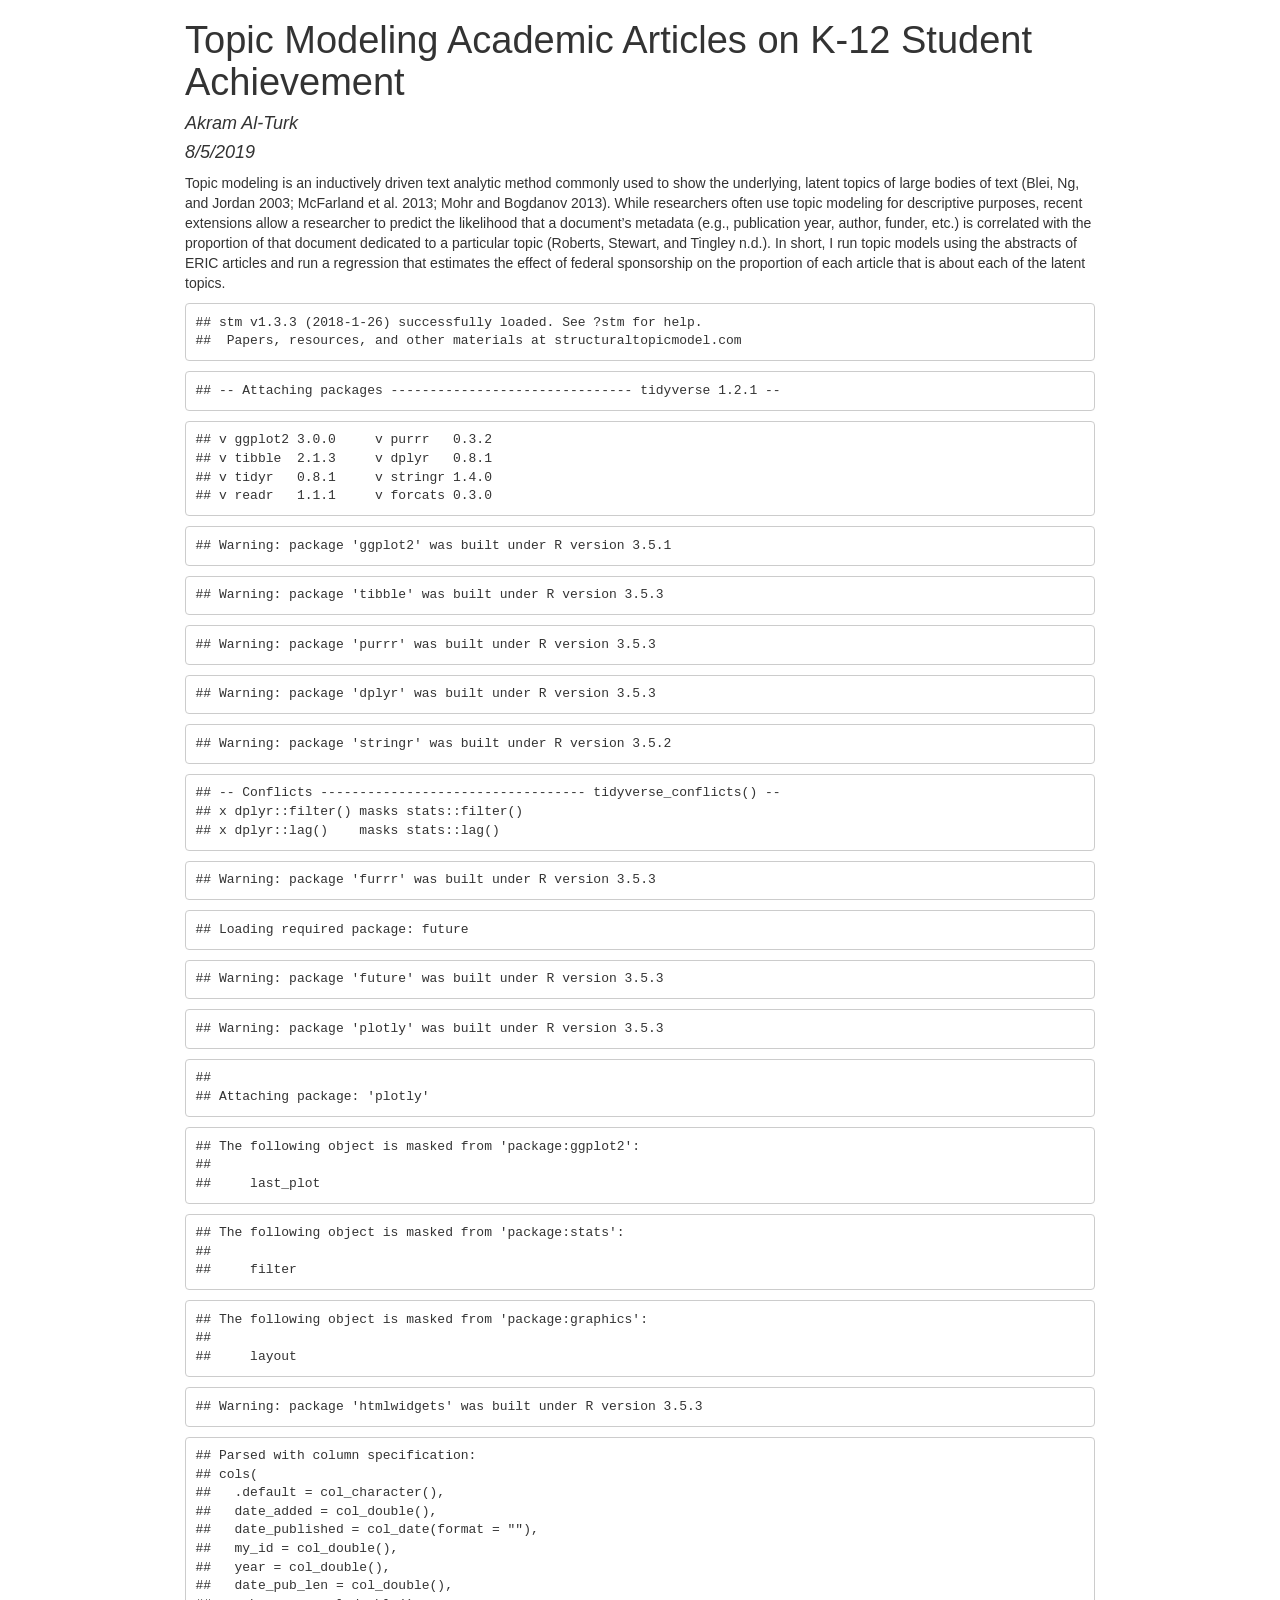
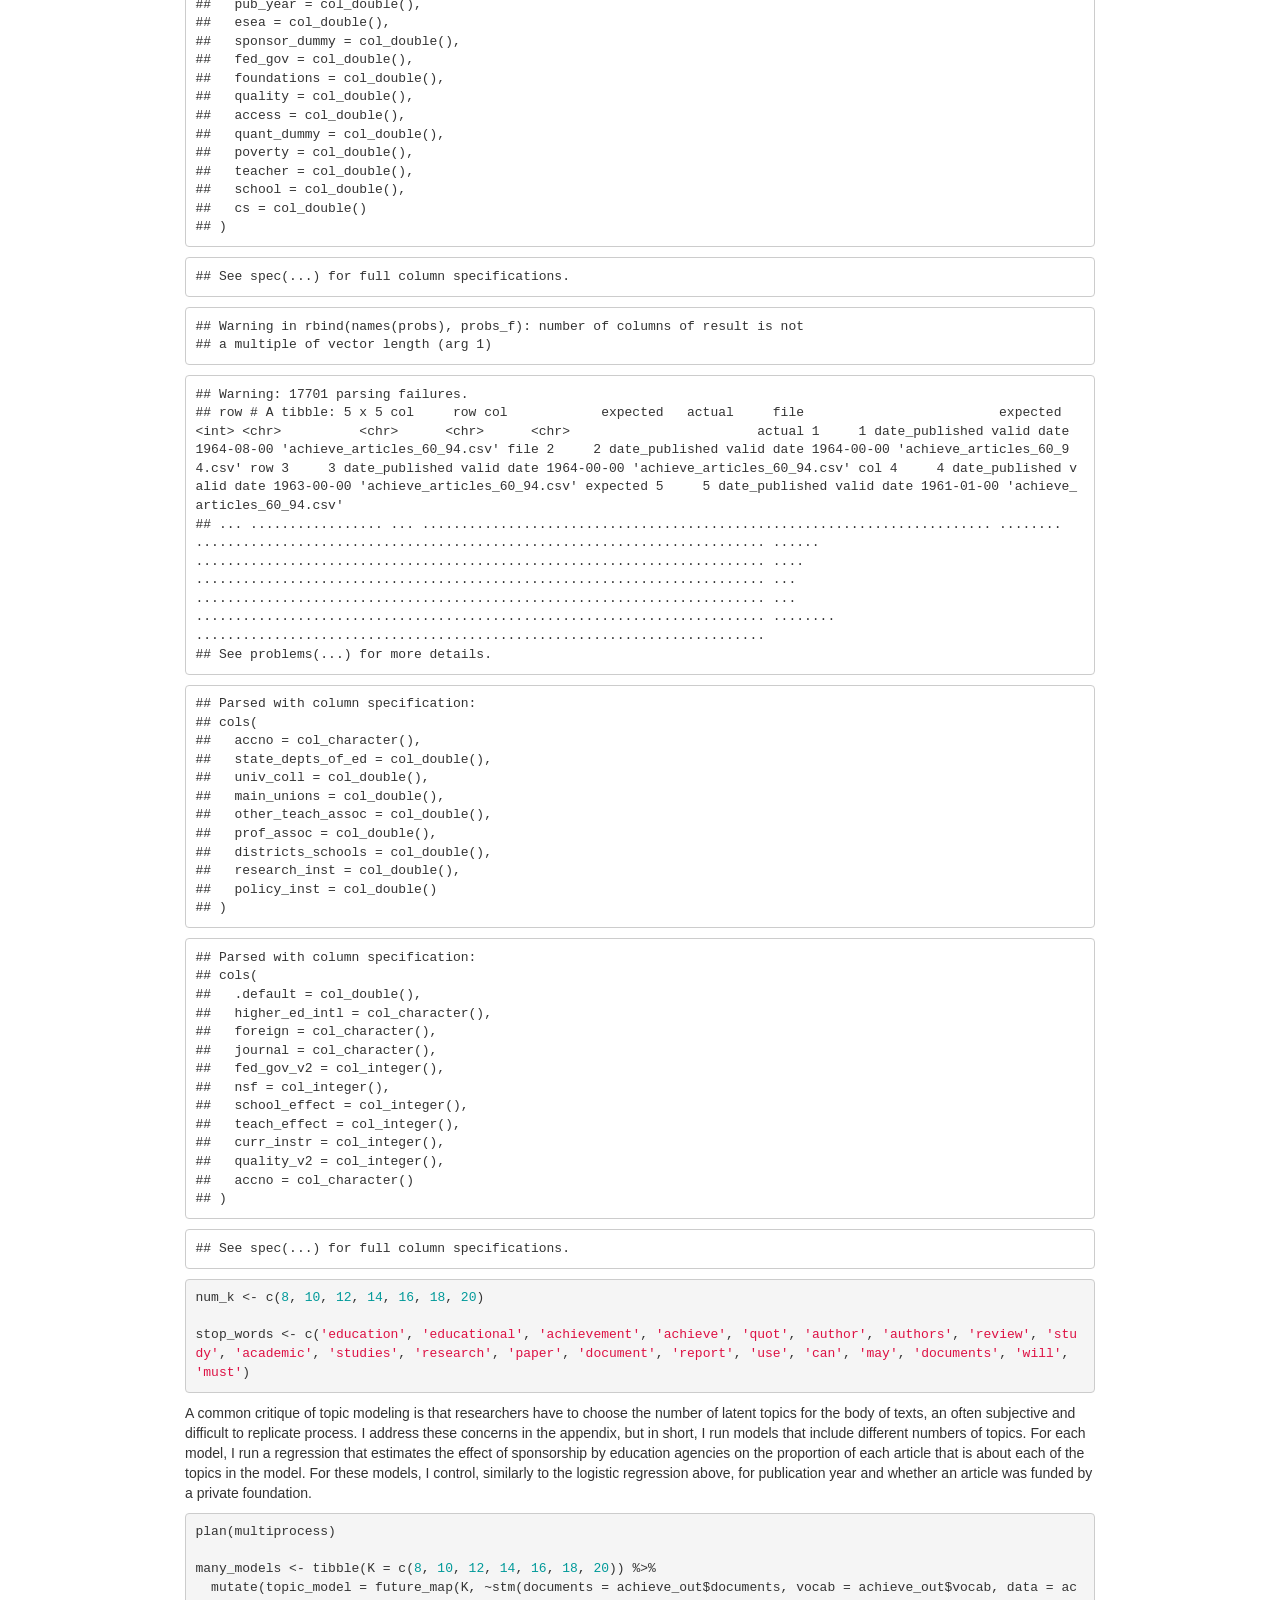
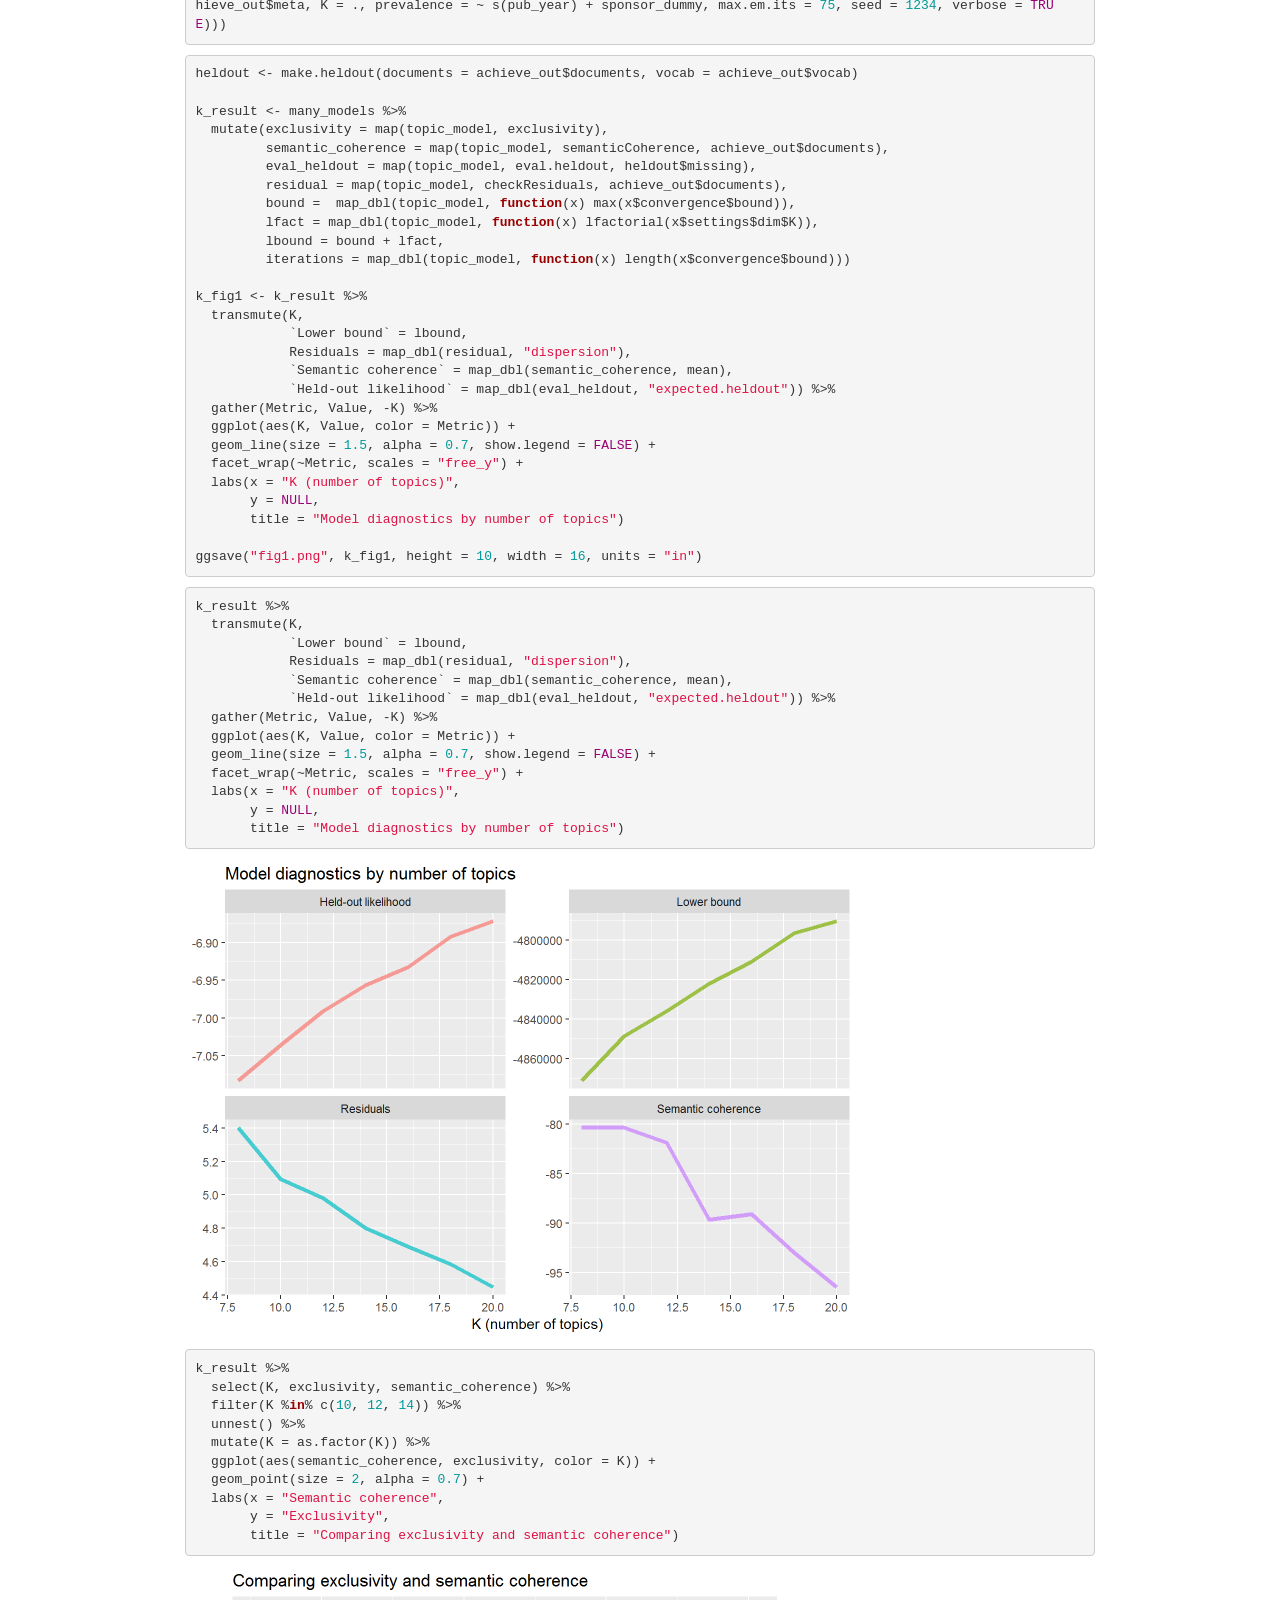
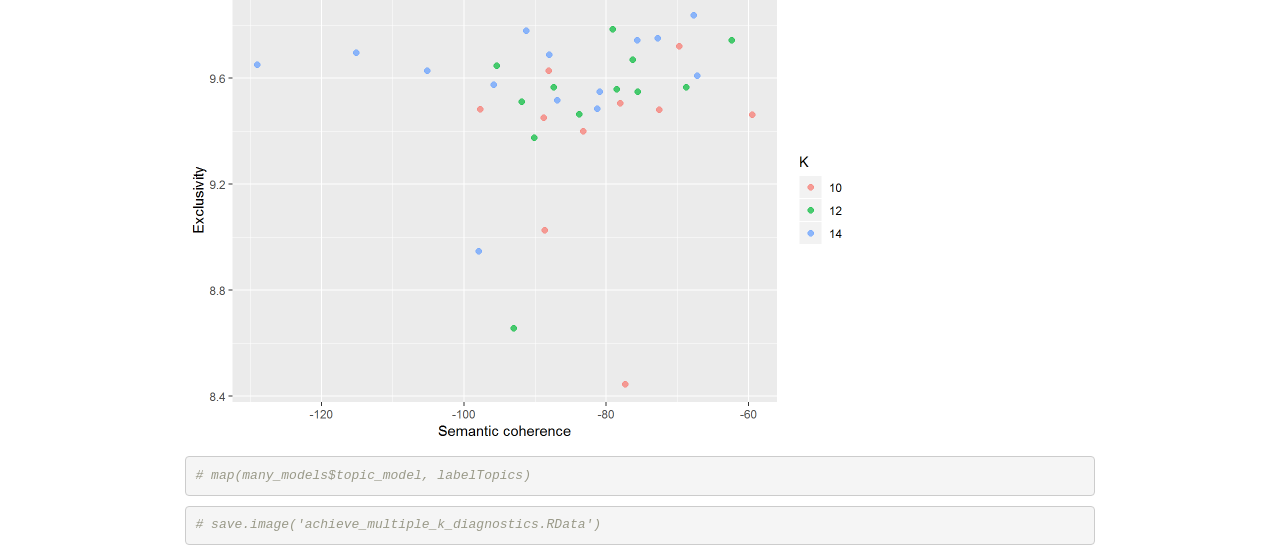
==== content/post/eric-topic-models/index.html @ a2891847 "test post" ====
<!DOCTYPE html>

<html xmlns="http://www.w3.org/1999/xhtml">

<head>

<meta charset="utf-8" />
<meta http-equiv="Content-Type" content="text/html; charset=utf-8" />
<meta name="generator" content="pandoc" />


<meta name="author" content="Akram Al-Turk" />


<title>Topic Modeling Academic Articles on K-12 Student Achievement</title>

<script>/*! jQuery v1.11.3 | (c) 2005, 2015 jQuery Foundation, Inc. | jquery.org/license */
!function(a,b){"object"==typeof module&&"object"==typeof module.exports?module.exports=a.document?b(a,!0):function(a){if(!a.document)throw new Error("jQuery requires a window with a document");return b(a)}:b(a)}("undefined"!=typeof window?window:this,function(a,b){var c=[],d=c.slice,e=c.concat,f=c.push,g=c.indexOf,h={},i=h.toString,j=h.hasOwnProperty,k={},l="1.11.3",m=function(a,b){return new m.fn.init(a,b)},n=/^[\s\uFEFF\xA0]+|[\s\uFEFF\xA0]+$/g,o=/^-ms-/,p=/-([\da-z])/gi,q=function(a,b){return b.toUpperCase()};m.fn=m.prototype={jquery:l,constructor:m,selector:"",length:0,toArray:function(){return d.call(this)},get:function(a){return null!=a?0>a?this[a+this.length]:this[a]:d.call(this)},pushStack:function(a){var b=m.merge(this.constructor(),a);return b.prevObject=this,b.context=this.context,b},each:function(a,b){return m.each(this,a,b)},map:function(a){return this.pushStack(m.map(this,function(b,c){return a.call(b,c,b)}))},slice:function(){return this.pushStack(d.apply(this,arguments))},first:function(){return this.eq(0)},last:function(){return this.eq(-1)},eq:function(a){var b=this.length,c=+a+(0>a?b:0);return this.pushStack(c>=0&&b>c?[this[c]]:[])},end:function(){return this.prevObject||this.constructor(null)},push:f,sort:c.sort,splice:c.splice},m.extend=m.fn.extend=function(){var a,b,c,d,e,f,g=arguments[0]||{},h=1,i=arguments.length,j=!1;for("boolean"==typeof g&&(j=g,g=arguments[h]||{},h++),"object"==typeof g||m.isFunction(g)||(g={}),h===i&&(g=this,h--);i>h;h++)if(null!=(e=arguments[h]))for(d in e)a=g[d],c=e[d],g!==c&&(j&&c&&(m.isPlainObject(c)||(b=m.isArray(c)))?(b?(b=!1,f=a&&m.isArray(a)?a:[]):f=a&&m.isPlainObject(a)?a:{},g[d]=m.extend(j,f,c)):void 0!==c&&(g[d]=c));return g},m.extend({expando:"jQuery"+(l+Math.random()).replace(/\D/g,""),isReady:!0,error:function(a){throw new Error(a)},noop:function(){},isFunction:function(a){return"function"===m.type(a)},isArray:Array.isArray||function(a){return"array"===m.type(a)},isWindow:function(a){return null!=a&&a==a.window},isNumeric:function(a){return!m.isArray(a)&&a-parseFloat(a)+1>=0},isEmptyObject:function(a){var b;for(b in a)return!1;return!0},isPlainObject:function(a){var b;if(!a||"object"!==m.type(a)||a.nodeType||m.isWindow(a))return!1;try{if(a.constructor&&!j.call(a,"constructor")&&!j.call(a.constructor.prototype,"isPrototypeOf"))return!1}catch(c){return!1}if(k.ownLast)for(b in a)return j.call(a,b);for(b in a);return void 0===b||j.call(a,b)},type:function(a){return null==a?a+"":"object"==typeof a||"function"==typeof a?h[i.call(a)]||"object":typeof a},globalEval:function(b){b&&m.trim(b)&&(a.execScript||function(b){a.eval.call(a,b)})(b)},camelCase:function(a){return a.replace(o,"ms-").replace(p,q)},nodeName:function(a,b){return a.nodeName&&a.nodeName.toLowerCase()===b.toLowerCase()},each:function(a,b,c){var d,e=0,f=a.length,g=r(a);if(c){if(g){for(;f>e;e++)if(d=b.apply(a[e],c),d===!1)break}else for(e in a)if(d=b.apply(a[e],c),d===!1)break}else if(g){for(;f>e;e++)if(d=b.call(a[e],e,a[e]),d===!1)break}else for(e in a)if(d=b.call(a[e],e,a[e]),d===!1)break;return a},trim:function(a){return null==a?"":(a+"").replace(n,"")},makeArray:function(a,b){var c=b||[];return null!=a&&(r(Object(a))?m.merge(c,"string"==typeof a?[a]:a):f.call(c,a)),c},inArray:function(a,b,c){var d;if(b){if(g)return g.call(b,a,c);for(d=b.length,c=c?0>c?Math.max(0,d+c):c:0;d>c;c++)if(c in b&&b[c]===a)return c}return-1},merge:function(a,b){var c=+b.length,d=0,e=a.length;while(c>d)a[e++]=b[d++];if(c!==c)while(void 0!==b[d])a[e++]=b[d++];return a.length=e,a},grep:function(a,b,c){for(var d,e=[],f=0,g=a.length,h=!c;g>f;f++)d=!b(a[f],f),d!==h&&e.push(a[f]);return e},map:function(a,b,c){var d,f=0,g=a.length,h=r(a),i=[];if(h)for(;g>f;f++)d=b(a[f],f,c),null!=d&&i.push(d);else for(f in a)d=b(a[f],f,c),null!=d&&i.push(d);return e.apply([],i)},guid:1,proxy:function(a,b){var c,e,f;return"string"==typeof b&&(f=a[b],b=a,a=f),m.isFunction(a)?(c=d.call(arguments,2),e=function(){return a.apply(b||this,c.concat(d.call(arguments)))},e.guid=a.guid=a.guid||m.guid++,e):void 0},now:function(){return+new Date},support:k}),m.each("Boolean Number String Function Array Date RegExp Object Error".split(" "),function(a,b){h["[object "+b+"]"]=b.toLowerCase()});function r(a){var b="length"in a&&a.length,c=m.type(a);return"function"===c||m.isWindow(a)?!1:1===a.nodeType&&b?!0:"array"===c||0===b||"number"==typeof b&&b>0&&b-1 in a}var s=function(a){var b,c,d,e,f,g,h,i,j,k,l,m,n,o,p,q,r,s,t,u="sizzle"+1*new Date,v=a.document,w=0,x=0,y=ha(),z=ha(),A=ha(),B=function(a,b){return a===b&&(l=!0),0},C=1<<31,D={}.hasOwnProperty,E=[],F=E.pop,G=E.push,H=E.push,I=E.slice,J=function(a,b){for(var c=0,d=a.length;d>c;c++)if(a[c]===b)return c;return-1},K="checked|selected|async|autofocus|autoplay|controls|defer|disabled|hidden|ismap|loop|multiple|open|readonly|required|scoped",L="[\\x20\\t\\r\\n\\f]",M="(?:\\\\.|[\\w-]|[^\\x00-\\xa0])+",N=M.replace("w","w#"),O="\\["+L+"*("+M+")(?:"+L+"*([*^$|!~]?=)"+L+"*(?:'((?:\\\\.|[^\\\\'])*)'|\"((?:\\\\.|[^\\\\\"])*)\"|("+N+"))|)"+L+"*\\]",P=":("+M+")(?:\\((('((?:\\\\.|[^\\\\'])*)'|\"((?:\\\\.|[^\\\\\"])*)\")|((?:\\\\.|[^\\\\()[\\]]|"+O+")*)|.*)\\)|)",Q=new RegExp(L+"+","g"),R=new RegExp("^"+L+"+|((?:^|[^\\\\])(?:\\\\.)*)"+L+"+$","g"),S=new RegExp("^"+L+"*,"+L+"*"),T=new RegExp("^"+L+"*([>+~]|"+L+")"+L+"*"),U=new RegExp("="+L+"*([^\\]'\"]*?)"+L+"*\\]","g"),V=new RegExp(P),W=new RegExp("^"+N+"$"),X={ID:new RegExp("^#("+M+")"),CLASS:new RegExp("^\\.("+M+")"),TAG:new RegExp("^("+M.replace("w","w*")+")"),ATTR:new RegExp("^"+O),PSEUDO:new RegExp("^"+P),CHILD:new RegExp("^:(only|first|last|nth|nth-last)-(child|of-type)(?:\\("+L+"*(even|odd|(([+-]|)(\\d*)n|)"+L+"*(?:([+-]|)"+L+"*(\\d+)|))"+L+"*\\)|)","i"),bool:new RegExp("^(?:"+K+")$","i"),needsContext:new RegExp("^"+L+"*[>+~]|:(even|odd|eq|gt|lt|nth|first|last)(?:\\("+L+"*((?:-\\d)?\\d*)"+L+"*\\)|)(?=[^-]|$)","i")},Y=/^(?:input|select|textarea|button)$/i,Z=/^h\d$/i,$=/^[^{]+\{\s*\[native \w/,_=/^(?:#([\w-]+)|(\w+)|\.([\w-]+))$/,aa=/[+~]/,ba=/'|\\/g,ca=new RegExp("\\\\([\\da-f]{1,6}"+L+"?|("+L+")|.)","ig"),da=function(a,b,c){var d="0x"+b-65536;return d!==d||c?b:0>d?String.fromCharCode(d+65536):String.fromCharCode(d>>10|55296,1023&d|56320)},ea=function(){m()};try{H.apply(E=I.call(v.childNodes),v.childNodes),E[v.childNodes.length].nodeType}catch(fa){H={apply:E.length?function(a,b){G.apply(a,I.call(b))}:function(a,b){var c=a.length,d=0;while(a[c++]=b[d++]);a.length=c-1}}}function ga(a,b,d,e){var f,h,j,k,l,o,r,s,w,x;if((b?b.ownerDocument||b:v)!==n&&m(b),b=b||n,d=d||[],k=b.nodeType,"string"!=typeof a||!a||1!==k&&9!==k&&11!==k)return d;if(!e&&p){if(11!==k&&(f=_.exec(a)))if(j=f[1]){if(9===k){if(h=b.getElementById(j),!h||!h.parentNode)return d;if(h.id===j)return d.push(h),d}else if(b.ownerDocument&&(h=b.ownerDocument.getElementById(j))&&t(b,h)&&h.id===j)return d.push(h),d}else{if(f[2])return H.apply(d,b.getElementsByTagName(a)),d;if((j=f[3])&&c.getElementsByClassName)return H.apply(d,b.getElementsByClassName(j)),d}if(c.qsa&&(!q||!q.test(a))){if(s=r=u,w=b,x=1!==k&&a,1===k&&"object"!==b.nodeName.toLowerCase()){o=g(a),(r=b.getAttribute("id"))?s=r.replace(ba,"\\$&"):b.setAttribute("id",s),s="[id='"+s+"'] ",l=o.length;while(l--)o[l]=s+ra(o[l]);w=aa.test(a)&&pa(b.parentNode)||b,x=o.join(",")}if(x)try{return H.apply(d,w.querySelectorAll(x)),d}catch(y){}finally{r||b.removeAttribute("id")}}}return i(a.replace(R,"$1"),b,d,e)}function ha(){var a=[];function b(c,e){return a.push(c+" ")>d.cacheLength&&delete b[a.shift()],b[c+" "]=e}return b}function ia(a){return a[u]=!0,a}function ja(a){var b=n.createElement("div");try{return!!a(b)}catch(c){return!1}finally{b.parentNode&&b.parentNode.removeChild(b),b=null}}function ka(a,b){var c=a.split("|"),e=a.length;while(e--)d.attrHandle[c[e]]=b}function la(a,b){var c=b&&a,d=c&&1===a.nodeType&&1===b.nodeType&&(~b.sourceIndex||C)-(~a.sourceIndex||C);if(d)return d;if(c)while(c=c.nextSibling)if(c===b)return-1;return a?1:-1}function ma(a){return function(b){var c=b.nodeName.toLowerCase();return"input"===c&&b.type===a}}function na(a){return function(b){var c=b.nodeName.toLowerCase();return("input"===c||"button"===c)&&b.type===a}}function oa(a){return ia(function(b){return b=+b,ia(function(c,d){var e,f=a([],c.length,b),g=f.length;while(g--)c[e=f[g]]&&(c[e]=!(d[e]=c[e]))})})}function pa(a){return a&&"undefined"!=typeof a.getElementsByTagName&&a}c=ga.support={},f=ga.isXML=function(a){var b=a&&(a.ownerDocument||a).documentElement;return b?"HTML"!==b.nodeName:!1},m=ga.setDocument=function(a){var b,e,g=a?a.ownerDocument||a:v;return g!==n&&9===g.nodeType&&g.documentElement?(n=g,o=g.documentElement,e=g.defaultView,e&&e!==e.top&&(e.addEventListener?e.addEventListener("unload",ea,!1):e.attachEvent&&e.attachEvent("onunload",ea)),p=!f(g),c.attributes=ja(function(a){return a.className="i",!a.getAttribute("className")}),c.getElementsByTagName=ja(function(a){return a.appendChild(g.createComment("")),!a.getElementsByTagName("*").length}),c.getElementsByClassName=$.test(g.getElementsByClassName),c.getById=ja(function(a){return o.appendChild(a).id=u,!g.getElementsByName||!g.getElementsByName(u).length}),c.getById?(d.find.ID=function(a,b){if("undefined"!=typeof b.getElementById&&p){var c=b.getElementById(a);return c&&c.parentNode?[c]:[]}},d.filter.ID=function(a){var b=a.replace(ca,da);return function(a){return a.getAttribute("id")===b}}):(delete d.find.ID,d.filter.ID=function(a){var b=a.replace(ca,da);return function(a){var c="undefined"!=typeof a.getAttributeNode&&a.getAttributeNode("id");return c&&c.value===b}}),d.find.TAG=c.getElementsByTagName?function(a,b){return"undefined"!=typeof b.getElementsByTagName?b.getElementsByTagName(a):c.qsa?b.querySelectorAll(a):void 0}:function(a,b){var c,d=[],e=0,f=b.getElementsByTagName(a);if("*"===a){while(c=f[e++])1===c.nodeType&&d.push(c);return d}return f},d.find.CLASS=c.getElementsByClassName&&function(a,b){return p?b.getElementsByClassName(a):void 0},r=[],q=[],(c.qsa=$.test(g.querySelectorAll))&&(ja(function(a){o.appendChild(a).innerHTML="<a id='"+u+"'></a><select id='"+u+"-\f]' msallowcapture=''><option selected=''></option></select>",a.querySelectorAll("[msallowcapture^='']").length&&q.push("[*^$]="+L+"*(?:''|\"\")"),a.querySelectorAll("[selected]").length||q.push("\\["+L+"*(?:value|"+K+")"),a.querySelectorAll("[id~="+u+"-]").length||q.push("~="),a.querySelectorAll(":checked").length||q.push(":checked"),a.querySelectorAll("a#"+u+"+*").length||q.push(".#.+[+~]")}),ja(function(a){var b=g.createElement("input");b.setAttribute("type","hidden"),a.appendChild(b).setAttribute("name","D"),a.querySelectorAll("[name=d]").length&&q.push("name"+L+"*[*^$|!~]?="),a.querySelectorAll(":enabled").length||q.push(":enabled",":disabled"),a.querySelectorAll("*,:x"),q.push(",.*:")})),(c.matchesSelector=$.test(s=o.matches||o.webkitMatchesSelector||o.mozMatchesSelector||o.oMatchesSelector||o.msMatchesSelector))&&ja(function(a){c.disconnectedMatch=s.call(a,"div"),s.call(a,"[s!='']:x"),r.push("!=",P)}),q=q.length&&new RegExp(q.join("|")),r=r.length&&new RegExp(r.join("|")),b=$.test(o.compareDocumentPosition),t=b||$.test(o.contains)?function(a,b){var c=9===a.nodeType?a.documentElement:a,d=b&&b.parentNode;return a===d||!(!d||1!==d.nodeType||!(c.contains?c.contains(d):a.compareDocumentPosition&&16&a.compareDocumentPosition(d)))}:function(a,b){if(b)while(b=b.parentNode)if(b===a)return!0;return!1},B=b?function(a,b){if(a===b)return l=!0,0;var d=!a.compareDocumentPosition-!b.compareDocumentPosition;return d?d:(d=(a.ownerDocument||a)===(b.ownerDocument||b)?a.compareDocumentPosition(b):1,1&d||!c.sortDetached&&b.compareDocumentPosition(a)===d?a===g||a.ownerDocument===v&&t(v,a)?-1:b===g||b.ownerDocument===v&&t(v,b)?1:k?J(k,a)-J(k,b):0:4&d?-1:1)}:function(a,b){if(a===b)return l=!0,0;var c,d=0,e=a.parentNode,f=b.parentNode,h=[a],i=[b];if(!e||!f)return a===g?-1:b===g?1:e?-1:f?1:k?J(k,a)-J(k,b):0;if(e===f)return la(a,b);c=a;while(c=c.parentNode)h.unshift(c);c=b;while(c=c.parentNode)i.unshift(c);while(h[d]===i[d])d++;return d?la(h[d],i[d]):h[d]===v?-1:i[d]===v?1:0},g):n},ga.matches=function(a,b){return ga(a,null,null,b)},ga.matchesSelector=function(a,b){if((a.ownerDocument||a)!==n&&m(a),b=b.replace(U,"='$1']"),!(!c.matchesSelector||!p||r&&r.test(b)||q&&q.test(b)))try{var d=s.call(a,b);if(d||c.disconnectedMatch||a.document&&11!==a.document.nodeType)return d}catch(e){}return ga(b,n,null,[a]).length>0},ga.contains=function(a,b){return(a.ownerDocument||a)!==n&&m(a),t(a,b)},ga.attr=function(a,b){(a.ownerDocument||a)!==n&&m(a);var e=d.attrHandle[b.toLowerCase()],f=e&&D.call(d.attrHandle,b.toLowerCase())?e(a,b,!p):void 0;return void 0!==f?f:c.attributes||!p?a.getAttribute(b):(f=a.getAttributeNode(b))&&f.specified?f.value:null},ga.error=function(a){throw new Error("Syntax error, unrecognized expression: "+a)},ga.uniqueSort=function(a){var b,d=[],e=0,f=0;if(l=!c.detectDuplicates,k=!c.sortStable&&a.slice(0),a.sort(B),l){while(b=a[f++])b===a[f]&&(e=d.push(f));while(e--)a.splice(d[e],1)}return k=null,a},e=ga.getText=function(a){var b,c="",d=0,f=a.nodeType;if(f){if(1===f||9===f||11===f){if("string"==typeof a.textContent)return a.textContent;for(a=a.firstChild;a;a=a.nextSibling)c+=e(a)}else if(3===f||4===f)return a.nodeValue}else while(b=a[d++])c+=e(b);return c},d=ga.selectors={cacheLength:50,createPseudo:ia,match:X,attrHandle:{},find:{},relative:{">":{dir:"parentNode",first:!0}," ":{dir:"parentNode"},"+":{dir:"previousSibling",first:!0},"~":{dir:"previousSibling"}},preFilter:{ATTR:function(a){return a[1]=a[1].replace(ca,da),a[3]=(a[3]||a[4]||a[5]||"").replace(ca,da),"~="===a[2]&&(a[3]=" "+a[3]+" "),a.slice(0,4)},CHILD:function(a){return a[1]=a[1].toLowerCase(),"nth"===a[1].slice(0,3)?(a[3]||ga.error(a[0]),a[4]=+(a[4]?a[5]+(a[6]||1):2*("even"===a[3]||"odd"===a[3])),a[5]=+(a[7]+a[8]||"odd"===a[3])):a[3]&&ga.error(a[0]),a},PSEUDO:function(a){var b,c=!a[6]&&a[2];return X.CHILD.test(a[0])?null:(a[3]?a[2]=a[4]||a[5]||"":c&&V.test(c)&&(b=g(c,!0))&&(b=c.indexOf(")",c.length-b)-c.length)&&(a[0]=a[0].slice(0,b),a[2]=c.slice(0,b)),a.slice(0,3))}},filter:{TAG:function(a){var b=a.replace(ca,da).toLowerCase();return"*"===a?function(){return!0}:function(a){return a.nodeName&&a.nodeName.toLowerCase()===b}},CLASS:function(a){var b=y[a+" "];return b||(b=new RegExp("(^|"+L+")"+a+"("+L+"|$)"))&&y(a,function(a){return b.test("string"==typeof a.className&&a.className||"undefined"!=typeof a.getAttribute&&a.getAttribute("class")||"")})},ATTR:function(a,b,c){return function(d){var e=ga.attr(d,a);return null==e?"!="===b:b?(e+="","="===b?e===c:"!="===b?e!==c:"^="===b?c&&0===e.indexOf(c):"*="===b?c&&e.indexOf(c)>-1:"$="===b?c&&e.slice(-c.length)===c:"~="===b?(" "+e.replace(Q," ")+" ").indexOf(c)>-1:"|="===b?e===c||e.slice(0,c.length+1)===c+"-":!1):!0}},CHILD:function(a,b,c,d,e){var f="nth"!==a.slice(0,3),g="last"!==a.slice(-4),h="of-type"===b;return 1===d&&0===e?function(a){return!!a.parentNode}:function(b,c,i){var j,k,l,m,n,o,p=f!==g?"nextSibling":"previousSibling",q=b.parentNode,r=h&&b.nodeName.toLowerCase(),s=!i&&!h;if(q){if(f){while(p){l=b;while(l=l[p])if(h?l.nodeName.toLowerCase()===r:1===l.nodeType)return!1;o=p="only"===a&&!o&&"nextSibling"}return!0}if(o=[g?q.firstChild:q.lastChild],g&&s){k=q[u]||(q[u]={}),j=k[a]||[],n=j[0]===w&&j[1],m=j[0]===w&&j[2],l=n&&q.childNodes[n];while(l=++n&&l&&l[p]||(m=n=0)||o.pop())if(1===l.nodeType&&++m&&l===b){k[a]=[w,n,m];break}}else if(s&&(j=(b[u]||(b[u]={}))[a])&&j[0]===w)m=j[1];else while(l=++n&&l&&l[p]||(m=n=0)||o.pop())if((h?l.nodeName.toLowerCase()===r:1===l.nodeType)&&++m&&(s&&((l[u]||(l[u]={}))[a]=[w,m]),l===b))break;return m-=e,m===d||m%d===0&&m/d>=0}}},PSEUDO:function(a,b){var c,e=d.pseudos[a]||d.setFilters[a.toLowerCase()]||ga.error("unsupported pseudo: "+a);return e[u]?e(b):e.length>1?(c=[a,a,"",b],d.setFilters.hasOwnProperty(a.toLowerCase())?ia(function(a,c){var d,f=e(a,b),g=f.length;while(g--)d=J(a,f[g]),a[d]=!(c[d]=f[g])}):function(a){return e(a,0,c)}):e}},pseudos:{not:ia(function(a){var b=[],c=[],d=h(a.replace(R,"$1"));return d[u]?ia(function(a,b,c,e){var f,g=d(a,null,e,[]),h=a.length;while(h--)(f=g[h])&&(a[h]=!(b[h]=f))}):function(a,e,f){return b[0]=a,d(b,null,f,c),b[0]=null,!c.pop()}}),has:ia(function(a){return function(b){return ga(a,b).length>0}}),contains:ia(function(a){return a=a.replace(ca,da),function(b){return(b.textContent||b.innerText||e(b)).indexOf(a)>-1}}),lang:ia(function(a){return W.test(a||"")||ga.error("unsupported lang: "+a),a=a.replace(ca,da).toLowerCase(),function(b){var c;do if(c=p?b.lang:b.getAttribute("xml:lang")||b.getAttribute("lang"))return c=c.toLowerCase(),c===a||0===c.indexOf(a+"-");while((b=b.parentNode)&&1===b.nodeType);return!1}}),target:function(b){var c=a.location&&a.location.hash;return c&&c.slice(1)===b.id},root:function(a){return a===o},focus:function(a){return a===n.activeElement&&(!n.hasFocus||n.hasFocus())&&!!(a.type||a.href||~a.tabIndex)},enabled:function(a){return a.disabled===!1},disabled:function(a){return a.disabled===!0},checked:function(a){var b=a.nodeName.toLowerCase();return"input"===b&&!!a.checked||"option"===b&&!!a.selected},selected:function(a){return a.parentNode&&a.parentNode.selectedIndex,a.selected===!0},empty:function(a){for(a=a.firstChild;a;a=a.nextSibling)if(a.nodeType<6)return!1;return!0},parent:function(a){return!d.pseudos.empty(a)},header:function(a){return Z.test(a.nodeName)},input:function(a){return Y.test(a.nodeName)},button:function(a){var b=a.nodeName.toLowerCase();return"input"===b&&"button"===a.type||"button"===b},text:function(a){var b;return"input"===a.nodeName.toLowerCase()&&"text"===a.type&&(null==(b=a.getAttribute("type"))||"text"===b.toLowerCase())},first:oa(function(){return[0]}),last:oa(function(a,b){return[b-1]}),eq:oa(function(a,b,c){return[0>c?c+b:c]}),even:oa(function(a,b){for(var c=0;b>c;c+=2)a.push(c);return a}),odd:oa(function(a,b){for(var c=1;b>c;c+=2)a.push(c);return a}),lt:oa(function(a,b,c){for(var d=0>c?c+b:c;--d>=0;)a.push(d);return a}),gt:oa(function(a,b,c){for(var d=0>c?c+b:c;++d<b;)a.push(d);return a})}},d.pseudos.nth=d.pseudos.eq;for(b in{radio:!0,checkbox:!0,file:!0,password:!0,image:!0})d.pseudos[b]=ma(b);for(b in{submit:!0,reset:!0})d.pseudos[b]=na(b);function qa(){}qa.prototype=d.filters=d.pseudos,d.setFilters=new qa,g=ga.tokenize=function(a,b){var c,e,f,g,h,i,j,k=z[a+" "];if(k)return b?0:k.slice(0);h=a,i=[],j=d.preFilter;while(h){(!c||(e=S.exec(h)))&&(e&&(h=h.slice(e[0].length)||h),i.push(f=[])),c=!1,(e=T.exec(h))&&(c=e.shift(),f.push({value:c,type:e[0].replace(R," ")}),h=h.slice(c.length));for(g in d.filter)!(e=X[g].exec(h))||j[g]&&!(e=j[g](e))||(c=e.shift(),f.push({value:c,type:g,matches:e}),h=h.slice(c.length));if(!c)break}return b?h.length:h?ga.error(a):z(a,i).slice(0)};function ra(a){for(var b=0,c=a.length,d="";c>b;b++)d+=a[b].value;return d}function sa(a,b,c){var d=b.dir,e=c&&"parentNode"===d,f=x++;return b.first?function(b,c,f){while(b=b[d])if(1===b.nodeType||e)return a(b,c,f)}:function(b,c,g){var h,i,j=[w,f];if(g){while(b=b[d])if((1===b.nodeType||e)&&a(b,c,g))return!0}else while(b=b[d])if(1===b.nodeType||e){if(i=b[u]||(b[u]={}),(h=i[d])&&h[0]===w&&h[1]===f)return j[2]=h[2];if(i[d]=j,j[2]=a(b,c,g))return!0}}}function ta(a){return a.length>1?function(b,c,d){var e=a.length;while(e--)if(!a[e](b,c,d))return!1;return!0}:a[0]}function ua(a,b,c){for(var d=0,e=b.length;e>d;d++)ga(a,b[d],c);return c}function va(a,b,c,d,e){for(var f,g=[],h=0,i=a.length,j=null!=b;i>h;h++)(f=a[h])&&(!c||c(f,d,e))&&(g.push(f),j&&b.push(h));return g}function wa(a,b,c,d,e,f){return d&&!d[u]&&(d=wa(d)),e&&!e[u]&&(e=wa(e,f)),ia(function(f,g,h,i){var j,k,l,m=[],n=[],o=g.length,p=f||ua(b||"*",h.nodeType?[h]:h,[]),q=!a||!f&&b?p:va(p,m,a,h,i),r=c?e||(f?a:o||d)?[]:g:q;if(c&&c(q,r,h,i),d){j=va(r,n),d(j,[],h,i),k=j.length;while(k--)(l=j[k])&&(r[n[k]]=!(q[n[k]]=l))}if(f){if(e||a){if(e){j=[],k=r.length;while(k--)(l=r[k])&&j.push(q[k]=l);e(null,r=[],j,i)}k=r.length;while(k--)(l=r[k])&&(j=e?J(f,l):m[k])>-1&&(f[j]=!(g[j]=l))}}else r=va(r===g?r.splice(o,r.length):r),e?e(null,g,r,i):H.apply(g,r)})}function xa(a){for(var b,c,e,f=a.length,g=d.relative[a[0].type],h=g||d.relative[" "],i=g?1:0,k=sa(function(a){return a===b},h,!0),l=sa(function(a){return J(b,a)>-1},h,!0),m=[function(a,c,d){var e=!g&&(d||c!==j)||((b=c).nodeType?k(a,c,d):l(a,c,d));return b=null,e}];f>i;i++)if(c=d.relative[a[i].type])m=[sa(ta(m),c)];else{if(c=d.filter[a[i].type].apply(null,a[i].matches),c[u]){for(e=++i;f>e;e++)if(d.relative[a[e].type])break;return wa(i>1&&ta(m),i>1&&ra(a.slice(0,i-1).concat({value:" "===a[i-2].type?"*":""})).replace(R,"$1"),c,e>i&&xa(a.slice(i,e)),f>e&&xa(a=a.slice(e)),f>e&&ra(a))}m.push(c)}return ta(m)}function ya(a,b){var c=b.length>0,e=a.length>0,f=function(f,g,h,i,k){var l,m,o,p=0,q="0",r=f&&[],s=[],t=j,u=f||e&&d.find.TAG("*",k),v=w+=null==t?1:Math.random()||.1,x=u.length;for(k&&(j=g!==n&&g);q!==x&&null!=(l=u[q]);q++){if(e&&l){m=0;while(o=a[m++])if(o(l,g,h)){i.push(l);break}k&&(w=v)}c&&((l=!o&&l)&&p--,f&&r.push(l))}if(p+=q,c&&q!==p){m=0;while(o=b[m++])o(r,s,g,h);if(f){if(p>0)while(q--)r[q]||s[q]||(s[q]=F.call(i));s=va(s)}H.apply(i,s),k&&!f&&s.length>0&&p+b.length>1&&ga.uniqueSort(i)}return k&&(w=v,j=t),r};return c?ia(f):f}return h=ga.compile=function(a,b){var c,d=[],e=[],f=A[a+" "];if(!f){b||(b=g(a)),c=b.length;while(c--)f=xa(b[c]),f[u]?d.push(f):e.push(f);f=A(a,ya(e,d)),f.selector=a}return f},i=ga.select=function(a,b,e,f){var i,j,k,l,m,n="function"==typeof a&&a,o=!f&&g(a=n.selector||a);if(e=e||[],1===o.length){if(j=o[0]=o[0].slice(0),j.length>2&&"ID"===(k=j[0]).type&&c.getById&&9===b.nodeType&&p&&d.relative[j[1].type]){if(b=(d.find.ID(k.matches[0].replace(ca,da),b)||[])[0],!b)return e;n&&(b=b.parentNode),a=a.slice(j.shift().value.length)}i=X.needsContext.test(a)?0:j.length;while(i--){if(k=j[i],d.relative[l=k.type])break;if((m=d.find[l])&&(f=m(k.matches[0].replace(ca,da),aa.test(j[0].type)&&pa(b.parentNode)||b))){if(j.splice(i,1),a=f.length&&ra(j),!a)return H.apply(e,f),e;break}}}return(n||h(a,o))(f,b,!p,e,aa.test(a)&&pa(b.parentNode)||b),e},c.sortStable=u.split("").sort(B).join("")===u,c.detectDuplicates=!!l,m(),c.sortDetached=ja(function(a){return 1&a.compareDocumentPosition(n.createElement("div"))}),ja(function(a){return a.innerHTML="<a href='#'></a>","#"===a.firstChild.getAttribute("href")})||ka("type|href|height|width",function(a,b,c){return c?void 0:a.getAttribute(b,"type"===b.toLowerCase()?1:2)}),c.attributes&&ja(function(a){return a.innerHTML="<input/>",a.firstChild.setAttribute("value",""),""===a.firstChild.getAttribute("value")})||ka("value",function(a,b,c){return c||"input"!==a.nodeName.toLowerCase()?void 0:a.defaultValue}),ja(function(a){return null==a.getAttribute("disabled")})||ka(K,function(a,b,c){var d;return c?void 0:a[b]===!0?b.toLowerCase():(d=a.getAttributeNode(b))&&d.specified?d.value:null}),ga}(a);m.find=s,m.expr=s.selectors,m.expr[":"]=m.expr.pseudos,m.unique=s.uniqueSort,m.text=s.getText,m.isXMLDoc=s.isXML,m.contains=s.contains;var t=m.expr.match.needsContext,u=/^<(\w+)\s*\/?>(?:<\/\1>|)$/,v=/^.[^:#\[\.,]*$/;function w(a,b,c){if(m.isFunction(b))return m.grep(a,function(a,d){return!!b.call(a,d,a)!==c});if(b.nodeType)return m.grep(a,function(a){return a===b!==c});if("string"==typeof b){if(v.test(b))return m.filter(b,a,c);b=m.filter(b,a)}return m.grep(a,function(a){return m.inArray(a,b)>=0!==c})}m.filter=function(a,b,c){var d=b[0];return c&&(a=":not("+a+")"),1===b.length&&1===d.nodeType?m.find.matchesSelector(d,a)?[d]:[]:m.find.matches(a,m.grep(b,function(a){return 1===a.nodeType}))},m.fn.extend({find:function(a){var b,c=[],d=this,e=d.length;if("string"!=typeof a)return this.pushStack(m(a).filter(function(){for(b=0;e>b;b++)if(m.contains(d[b],this))return!0}));for(b=0;e>b;b++)m.find(a,d[b],c);return c=this.pushStack(e>1?m.unique(c):c),c.selector=this.selector?this.selector+" "+a:a,c},filter:function(a){return this.pushStack(w(this,a||[],!1))},not:function(a){return this.pushStack(w(this,a||[],!0))},is:function(a){return!!w(this,"string"==typeof a&&t.test(a)?m(a):a||[],!1).length}});var x,y=a.document,z=/^(?:\s*(<[\w\W]+>)[^>]*|#([\w-]*))$/,A=m.fn.init=function(a,b){var c,d;if(!a)return this;if("string"==typeof a){if(c="<"===a.charAt(0)&&">"===a.charAt(a.length-1)&&a.length>=3?[null,a,null]:z.exec(a),!c||!c[1]&&b)return!b||b.jquery?(b||x).find(a):this.constructor(b).find(a);if(c[1]){if(b=b instanceof m?b[0]:b,m.merge(this,m.parseHTML(c[1],b&&b.nodeType?b.ownerDocument||b:y,!0)),u.test(c[1])&&m.isPlainObject(b))for(c in b)m.isFunction(this[c])?this[c](b[c]):this.attr(c,b[c]);return this}if(d=y.getElementById(c[2]),d&&d.parentNode){if(d.id!==c[2])return x.find(a);this.length=1,this[0]=d}return this.context=y,this.selector=a,this}return a.nodeType?(this.context=this[0]=a,this.length=1,this):m.isFunction(a)?"undefined"!=typeof x.ready?x.ready(a):a(m):(void 0!==a.selector&&(this.selector=a.selector,this.context=a.context),m.makeArray(a,this))};A.prototype=m.fn,x=m(y);var B=/^(?:parents|prev(?:Until|All))/,C={children:!0,contents:!0,next:!0,prev:!0};m.extend({dir:function(a,b,c){var d=[],e=a[b];while(e&&9!==e.nodeType&&(void 0===c||1!==e.nodeType||!m(e).is(c)))1===e.nodeType&&d.push(e),e=e[b];return d},sibling:function(a,b){for(var c=[];a;a=a.nextSibling)1===a.nodeType&&a!==b&&c.push(a);return c}}),m.fn.extend({has:function(a){var b,c=m(a,this),d=c.length;return this.filter(function(){for(b=0;d>b;b++)if(m.contains(this,c[b]))return!0})},closest:function(a,b){for(var c,d=0,e=this.length,f=[],g=t.test(a)||"string"!=typeof a?m(a,b||this.context):0;e>d;d++)for(c=this[d];c&&c!==b;c=c.parentNode)if(c.nodeType<11&&(g?g.index(c)>-1:1===c.nodeType&&m.find.matchesSelector(c,a))){f.push(c);break}return this.pushStack(f.length>1?m.unique(f):f)},index:function(a){return a?"string"==typeof a?m.inArray(this[0],m(a)):m.inArray(a.jquery?a[0]:a,this):this[0]&&this[0].parentNode?this.first().prevAll().length:-1},add:function(a,b){return this.pushStack(m.unique(m.merge(this.get(),m(a,b))))},addBack:function(a){return this.add(null==a?this.prevObject:this.prevObject.filter(a))}});function D(a,b){do a=a[b];while(a&&1!==a.nodeType);return a}m.each({parent:function(a){var b=a.parentNode;return b&&11!==b.nodeType?b:null},parents:function(a){return m.dir(a,"parentNode")},parentsUntil:function(a,b,c){return m.dir(a,"parentNode",c)},next:function(a){return D(a,"nextSibling")},prev:function(a){return D(a,"previousSibling")},nextAll:function(a){return m.dir(a,"nextSibling")},prevAll:function(a){return m.dir(a,"previousSibling")},nextUntil:function(a,b,c){return m.dir(a,"nextSibling",c)},prevUntil:function(a,b,c){return m.dir(a,"previousSibling",c)},siblings:function(a){return m.sibling((a.parentNode||{}).firstChild,a)},children:function(a){return m.sibling(a.firstChild)},contents:function(a){return m.nodeName(a,"iframe")?a.contentDocument||a.contentWindow.document:m.merge([],a.childNodes)}},function(a,b){m.fn[a]=function(c,d){var e=m.map(this,b,c);return"Until"!==a.slice(-5)&&(d=c),d&&"string"==typeof d&&(e=m.filter(d,e)),this.length>1&&(C[a]||(e=m.unique(e)),B.test(a)&&(e=e.reverse())),this.pushStack(e)}});var E=/\S+/g,F={};function G(a){var b=F[a]={};return m.each(a.match(E)||[],function(a,c){b[c]=!0}),b}m.Callbacks=function(a){a="string"==typeof a?F[a]||G(a):m.extend({},a);var b,c,d,e,f,g,h=[],i=!a.once&&[],j=function(l){for(c=a.memory&&l,d=!0,f=g||0,g=0,e=h.length,b=!0;h&&e>f;f++)if(h[f].apply(l[0],l[1])===!1&&a.stopOnFalse){c=!1;break}b=!1,h&&(i?i.length&&j(i.shift()):c?h=[]:k.disable())},k={add:function(){if(h){var d=h.length;!function f(b){m.each(b,function(b,c){var d=m.type(c);"function"===d?a.unique&&k.has(c)||h.push(c):c&&c.length&&"string"!==d&&f(c)})}(arguments),b?e=h.length:c&&(g=d,j(c))}return this},remove:function(){return h&&m.each(arguments,function(a,c){var d;while((d=m.inArray(c,h,d))>-1)h.splice(d,1),b&&(e>=d&&e--,f>=d&&f--)}),this},has:function(a){return a?m.inArray(a,h)>-1:!(!h||!h.length)},empty:function(){return h=[],e=0,this},disable:function(){return h=i=c=void 0,this},disabled:function(){return!h},lock:function(){return i=void 0,c||k.disable(),this},locked:function(){return!i},fireWith:function(a,c){return!h||d&&!i||(c=c||[],c=[a,c.slice?c.slice():c],b?i.push(c):j(c)),this},fire:function(){return k.fireWith(this,arguments),this},fired:function(){return!!d}};return k},m.extend({Deferred:function(a){var b=[["resolve","done",m.Callbacks("once memory"),"resolved"],["reject","fail",m.Callbacks("once memory"),"rejected"],["notify","progress",m.Callbacks("memory")]],c="pending",d={state:function(){return c},always:function(){return e.done(arguments).fail(arguments),this},then:function(){var a=arguments;return m.Deferred(function(c){m.each(b,function(b,f){var g=m.isFunction(a[b])&&a[b];e[f[1]](function(){var a=g&&g.apply(this,arguments);a&&m.isFunction(a.promise)?a.promise().done(c.resolve).fail(c.reject).progress(c.notify):c[f[0]+"With"](this===d?c.promise():this,g?[a]:arguments)})}),a=null}).promise()},promise:function(a){return null!=a?m.extend(a,d):d}},e={};return d.pipe=d.then,m.each(b,function(a,f){var g=f[2],h=f[3];d[f[1]]=g.add,h&&g.add(function(){c=h},b[1^a][2].disable,b[2][2].lock),e[f[0]]=function(){return e[f[0]+"With"](this===e?d:this,arguments),this},e[f[0]+"With"]=g.fireWith}),d.promise(e),a&&a.call(e,e),e},when:function(a){var b=0,c=d.call(arguments),e=c.length,f=1!==e||a&&m.isFunction(a.promise)?e:0,g=1===f?a:m.Deferred(),h=function(a,b,c){return function(e){b[a]=this,c[a]=arguments.length>1?d.call(arguments):e,c===i?g.notifyWith(b,c):--f||g.resolveWith(b,c)}},i,j,k;if(e>1)for(i=new Array(e),j=new Array(e),k=new Array(e);e>b;b++)c[b]&&m.isFunction(c[b].promise)?c[b].promise().done(h(b,k,c)).fail(g.reject).progress(h(b,j,i)):--f;return f||g.resolveWith(k,c),g.promise()}});var H;m.fn.ready=function(a){return m.ready.promise().done(a),this},m.extend({isReady:!1,readyWait:1,holdReady:function(a){a?m.readyWait++:m.ready(!0)},ready:function(a){if(a===!0?!--m.readyWait:!m.isReady){if(!y.body)return setTimeout(m.ready);m.isReady=!0,a!==!0&&--m.readyWait>0||(H.resolveWith(y,[m]),m.fn.triggerHandler&&(m(y).triggerHandler("ready"),m(y).off("ready")))}}});function I(){y.addEventListener?(y.removeEventListener("DOMContentLoaded",J,!1),a.removeEventListener("load",J,!1)):(y.detachEvent("onreadystatechange",J),a.detachEvent("onload",J))}function J(){(y.addEventListener||"load"===event.type||"complete"===y.readyState)&&(I(),m.ready())}m.ready.promise=function(b){if(!H)if(H=m.Deferred(),"complete"===y.readyState)setTimeout(m.ready);else if(y.addEventListener)y.addEventListener("DOMContentLoaded",J,!1),a.addEventListener("load",J,!1);else{y.attachEvent("onreadystatechange",J),a.attachEvent("onload",J);var c=!1;try{c=null==a.frameElement&&y.documentElement}catch(d){}c&&c.doScroll&&!function e(){if(!m.isReady){try{c.doScroll("left")}catch(a){return setTimeout(e,50)}I(),m.ready()}}()}return H.promise(b)};var K="undefined",L;for(L in m(k))break;k.ownLast="0"!==L,k.inlineBlockNeedsLayout=!1,m(function(){var a,b,c,d;c=y.getElementsByTagName("body")[0],c&&c.style&&(b=y.createElement("div"),d=y.createElement("div"),d.style.cssText="position:absolute;border:0;width:0;height:0;top:0;left:-9999px",c.appendChild(d).appendChild(b),typeof b.style.zoom!==K&&(b.style.cssText="display:inline;margin:0;border:0;padding:1px;width:1px;zoom:1",k.inlineBlockNeedsLayout=a=3===b.offsetWidth,a&&(c.style.zoom=1)),c.removeChild(d))}),function(){var a=y.createElement("div");if(null==k.deleteExpando){k.deleteExpando=!0;try{delete a.test}catch(b){k.deleteExpando=!1}}a=null}(),m.acceptData=function(a){var b=m.noData[(a.nodeName+" ").toLowerCase()],c=+a.nodeType||1;return 1!==c&&9!==c?!1:!b||b!==!0&&a.getAttribute("classid")===b};var M=/^(?:\{[\w\W]*\}|\[[\w\W]*\])$/,N=/([A-Z])/g;function O(a,b,c){if(void 0===c&&1===a.nodeType){var d="data-"+b.replace(N,"-$1").toLowerCase();if(c=a.getAttribute(d),"string"==typeof c){try{c="true"===c?!0:"false"===c?!1:"null"===c?null:+c+""===c?+c:M.test(c)?m.parseJSON(c):c}catch(e){}m.data(a,b,c)}else c=void 0}return c}function P(a){var b;for(b in a)if(("data"!==b||!m.isEmptyObject(a[b]))&&"toJSON"!==b)return!1;

return!0}function Q(a,b,d,e){if(m.acceptData(a)){var f,g,h=m.expando,i=a.nodeType,j=i?m.cache:a,k=i?a[h]:a[h]&&h;if(k&&j[k]&&(e||j[k].data)||void 0!==d||"string"!=typeof b)return k||(k=i?a[h]=c.pop()||m.guid++:h),j[k]||(j[k]=i?{}:{toJSON:m.noop}),("object"==typeof b||"function"==typeof b)&&(e?j[k]=m.extend(j[k],b):j[k].data=m.extend(j[k].data,b)),g=j[k],e||(g.data||(g.data={}),g=g.data),void 0!==d&&(g[m.camelCase(b)]=d),"string"==typeof b?(f=g[b],null==f&&(f=g[m.camelCase(b)])):f=g,f}}function R(a,b,c){if(m.acceptData(a)){var d,e,f=a.nodeType,g=f?m.cache:a,h=f?a[m.expando]:m.expando;if(g[h]){if(b&&(d=c?g[h]:g[h].data)){m.isArray(b)?b=b.concat(m.map(b,m.camelCase)):b in d?b=[b]:(b=m.camelCase(b),b=b in d?[b]:b.split(" ")),e=b.length;while(e--)delete d[b[e]];if(c?!P(d):!m.isEmptyObject(d))return}(c||(delete g[h].data,P(g[h])))&&(f?m.cleanData([a],!0):k.deleteExpando||g!=g.window?delete g[h]:g[h]=null)}}}m.extend({cache:{},noData:{"applet ":!0,"embed ":!0,"object ":"clsid:D27CDB6E-AE6D-11cf-96B8-444553540000"},hasData:function(a){return a=a.nodeType?m.cache[a[m.expando]]:a[m.expando],!!a&&!P(a)},data:function(a,b,c){return Q(a,b,c)},removeData:function(a,b){return R(a,b)},_data:function(a,b,c){return Q(a,b,c,!0)},_removeData:function(a,b){return R(a,b,!0)}}),m.fn.extend({data:function(a,b){var c,d,e,f=this[0],g=f&&f.attributes;if(void 0===a){if(this.length&&(e=m.data(f),1===f.nodeType&&!m._data(f,"parsedAttrs"))){c=g.length;while(c--)g[c]&&(d=g[c].name,0===d.indexOf("data-")&&(d=m.camelCase(d.slice(5)),O(f,d,e[d])));m._data(f,"parsedAttrs",!0)}return e}return"object"==typeof a?this.each(function(){m.data(this,a)}):arguments.length>1?this.each(function(){m.data(this,a,b)}):f?O(f,a,m.data(f,a)):void 0},removeData:function(a){return this.each(function(){m.removeData(this,a)})}}),m.extend({queue:function(a,b,c){var d;return a?(b=(b||"fx")+"queue",d=m._data(a,b),c&&(!d||m.isArray(c)?d=m._data(a,b,m.makeArray(c)):d.push(c)),d||[]):void 0},dequeue:function(a,b){b=b||"fx";var c=m.queue(a,b),d=c.length,e=c.shift(),f=m._queueHooks(a,b),g=function(){m.dequeue(a,b)};"inprogress"===e&&(e=c.shift(),d--),e&&("fx"===b&&c.unshift("inprogress"),delete f.stop,e.call(a,g,f)),!d&&f&&f.empty.fire()},_queueHooks:function(a,b){var c=b+"queueHooks";return m._data(a,c)||m._data(a,c,{empty:m.Callbacks("once memory").add(function(){m._removeData(a,b+"queue"),m._removeData(a,c)})})}}),m.fn.extend({queue:function(a,b){var c=2;return"string"!=typeof a&&(b=a,a="fx",c--),arguments.length<c?m.queue(this[0],a):void 0===b?this:this.each(function(){var c=m.queue(this,a,b);m._queueHooks(this,a),"fx"===a&&"inprogress"!==c[0]&&m.dequeue(this,a)})},dequeue:function(a){return this.each(function(){m.dequeue(this,a)})},clearQueue:function(a){return this.queue(a||"fx",[])},promise:function(a,b){var c,d=1,e=m.Deferred(),f=this,g=this.length,h=function(){--d||e.resolveWith(f,[f])};"string"!=typeof a&&(b=a,a=void 0),a=a||"fx";while(g--)c=m._data(f[g],a+"queueHooks"),c&&c.empty&&(d++,c.empty.add(h));return h(),e.promise(b)}});var S=/[+-]?(?:\d*\.|)\d+(?:[eE][+-]?\d+|)/.source,T=["Top","Right","Bottom","Left"],U=function(a,b){return a=b||a,"none"===m.css(a,"display")||!m.contains(a.ownerDocument,a)},V=m.access=function(a,b,c,d,e,f,g){var h=0,i=a.length,j=null==c;if("object"===m.type(c)){e=!0;for(h in c)m.access(a,b,h,c[h],!0,f,g)}else if(void 0!==d&&(e=!0,m.isFunction(d)||(g=!0),j&&(g?(b.call(a,d),b=null):(j=b,b=function(a,b,c){return j.call(m(a),c)})),b))for(;i>h;h++)b(a[h],c,g?d:d.call(a[h],h,b(a[h],c)));return e?a:j?b.call(a):i?b(a[0],c):f},W=/^(?:checkbox|radio)$/i;!function(){var a=y.createElement("input"),b=y.createElement("div"),c=y.createDocumentFragment();if(b.innerHTML="  <link/><table></table><a href='/a'>a</a><input type='checkbox'/>",k.leadingWhitespace=3===b.firstChild.nodeType,k.tbody=!b.getElementsByTagName("tbody").length,k.htmlSerialize=!!b.getElementsByTagName("link").length,k.html5Clone="<:nav></:nav>"!==y.createElement("nav").cloneNode(!0).outerHTML,a.type="checkbox",a.checked=!0,c.appendChild(a),k.appendChecked=a.checked,b.innerHTML="<textarea>x</textarea>",k.noCloneChecked=!!b.cloneNode(!0).lastChild.defaultValue,c.appendChild(b),b.innerHTML="<input type='radio' checked='checked' name='t'/>",k.checkClone=b.cloneNode(!0).cloneNode(!0).lastChild.checked,k.noCloneEvent=!0,b.attachEvent&&(b.attachEvent("onclick",function(){k.noCloneEvent=!1}),b.cloneNode(!0).click()),null==k.deleteExpando){k.deleteExpando=!0;try{delete b.test}catch(d){k.deleteExpando=!1}}}(),function(){var b,c,d=y.createElement("div");for(b in{submit:!0,change:!0,focusin:!0})c="on"+b,(k[b+"Bubbles"]=c in a)||(d.setAttribute(c,"t"),k[b+"Bubbles"]=d.attributes[c].expando===!1);d=null}();var X=/^(?:input|select|textarea)$/i,Y=/^key/,Z=/^(?:mouse|pointer|contextmenu)|click/,$=/^(?:focusinfocus|focusoutblur)$/,_=/^([^.]*)(?:\.(.+)|)$/;function aa(){return!0}function ba(){return!1}function ca(){try{return y.activeElement}catch(a){}}m.event={global:{},add:function(a,b,c,d,e){var f,g,h,i,j,k,l,n,o,p,q,r=m._data(a);if(r){c.handler&&(i=c,c=i.handler,e=i.selector),c.guid||(c.guid=m.guid++),(g=r.events)||(g=r.events={}),(k=r.handle)||(k=r.handle=function(a){return typeof m===K||a&&m.event.triggered===a.type?void 0:m.event.dispatch.apply(k.elem,arguments)},k.elem=a),b=(b||"").match(E)||[""],h=b.length;while(h--)f=_.exec(b[h])||[],o=q=f[1],p=(f[2]||"").split(".").sort(),o&&(j=m.event.special[o]||{},o=(e?j.delegateType:j.bindType)||o,j=m.event.special[o]||{},l=m.extend({type:o,origType:q,data:d,handler:c,guid:c.guid,selector:e,needsContext:e&&m.expr.match.needsContext.test(e),namespace:p.join(".")},i),(n=g[o])||(n=g[o]=[],n.delegateCount=0,j.setup&&j.setup.call(a,d,p,k)!==!1||(a.addEventListener?a.addEventListener(o,k,!1):a.attachEvent&&a.attachEvent("on"+o,k))),j.add&&(j.add.call(a,l),l.handler.guid||(l.handler.guid=c.guid)),e?n.splice(n.delegateCount++,0,l):n.push(l),m.event.global[o]=!0);a=null}},remove:function(a,b,c,d,e){var f,g,h,i,j,k,l,n,o,p,q,r=m.hasData(a)&&m._data(a);if(r&&(k=r.events)){b=(b||"").match(E)||[""],j=b.length;while(j--)if(h=_.exec(b[j])||[],o=q=h[1],p=(h[2]||"").split(".").sort(),o){l=m.event.special[o]||{},o=(d?l.delegateType:l.bindType)||o,n=k[o]||[],h=h[2]&&new RegExp("(^|\\.)"+p.join("\\.(?:.*\\.|)")+"(\\.|$)"),i=f=n.length;while(f--)g=n[f],!e&&q!==g.origType||c&&c.guid!==g.guid||h&&!h.test(g.namespace)||d&&d!==g.selector&&("**"!==d||!g.selector)||(n.splice(f,1),g.selector&&n.delegateCount--,l.remove&&l.remove.call(a,g));i&&!n.length&&(l.teardown&&l.teardown.call(a,p,r.handle)!==!1||m.removeEvent(a,o,r.handle),delete k[o])}else for(o in k)m.event.remove(a,o+b[j],c,d,!0);m.isEmptyObject(k)&&(delete r.handle,m._removeData(a,"events"))}},trigger:function(b,c,d,e){var f,g,h,i,k,l,n,o=[d||y],p=j.call(b,"type")?b.type:b,q=j.call(b,"namespace")?b.namespace.split("."):[];if(h=l=d=d||y,3!==d.nodeType&&8!==d.nodeType&&!$.test(p+m.event.triggered)&&(p.indexOf(".")>=0&&(q=p.split("."),p=q.shift(),q.sort()),g=p.indexOf(":")<0&&"on"+p,b=b[m.expando]?b:new m.Event(p,"object"==typeof b&&b),b.isTrigger=e?2:3,b.namespace=q.join("."),b.namespace_re=b.namespace?new RegExp("(^|\\.)"+q.join("\\.(?:.*\\.|)")+"(\\.|$)"):null,b.result=void 0,b.target||(b.target=d),c=null==c?[b]:m.makeArray(c,[b]),k=m.event.special[p]||{},e||!k.trigger||k.trigger.apply(d,c)!==!1)){if(!e&&!k.noBubble&&!m.isWindow(d)){for(i=k.delegateType||p,$.test(i+p)||(h=h.parentNode);h;h=h.parentNode)o.push(h),l=h;l===(d.ownerDocument||y)&&o.push(l.defaultView||l.parentWindow||a)}n=0;while((h=o[n++])&&!b.isPropagationStopped())b.type=n>1?i:k.bindType||p,f=(m._data(h,"events")||{})[b.type]&&m._data(h,"handle"),f&&f.apply(h,c),f=g&&h[g],f&&f.apply&&m.acceptData(h)&&(b.result=f.apply(h,c),b.result===!1&&b.preventDefault());if(b.type=p,!e&&!b.isDefaultPrevented()&&(!k._default||k._default.apply(o.pop(),c)===!1)&&m.acceptData(d)&&g&&d[p]&&!m.isWindow(d)){l=d[g],l&&(d[g]=null),m.event.triggered=p;try{d[p]()}catch(r){}m.event.triggered=void 0,l&&(d[g]=l)}return b.result}},dispatch:function(a){a=m.event.fix(a);var b,c,e,f,g,h=[],i=d.call(arguments),j=(m._data(this,"events")||{})[a.type]||[],k=m.event.special[a.type]||{};if(i[0]=a,a.delegateTarget=this,!k.preDispatch||k.preDispatch.call(this,a)!==!1){h=m.event.handlers.call(this,a,j),b=0;while((f=h[b++])&&!a.isPropagationStopped()){a.currentTarget=f.elem,g=0;while((e=f.handlers[g++])&&!a.isImmediatePropagationStopped())(!a.namespace_re||a.namespace_re.test(e.namespace))&&(a.handleObj=e,a.data=e.data,c=((m.event.special[e.origType]||{}).handle||e.handler).apply(f.elem,i),void 0!==c&&(a.result=c)===!1&&(a.preventDefault(),a.stopPropagation()))}return k.postDispatch&&k.postDispatch.call(this,a),a.result}},handlers:function(a,b){var c,d,e,f,g=[],h=b.delegateCount,i=a.target;if(h&&i.nodeType&&(!a.button||"click"!==a.type))for(;i!=this;i=i.parentNode||this)if(1===i.nodeType&&(i.disabled!==!0||"click"!==a.type)){for(e=[],f=0;h>f;f++)d=b[f],c=d.selector+" ",void 0===e[c]&&(e[c]=d.needsContext?m(c,this).index(i)>=0:m.find(c,this,null,[i]).length),e[c]&&e.push(d);e.length&&g.push({elem:i,handlers:e})}return h<b.length&&g.push({elem:this,handlers:b.slice(h)}),g},fix:function(a){if(a[m.expando])return a;var b,c,d,e=a.type,f=a,g=this.fixHooks[e];g||(this.fixHooks[e]=g=Z.test(e)?this.mouseHooks:Y.test(e)?this.keyHooks:{}),d=g.props?this.props.concat(g.props):this.props,a=new m.Event(f),b=d.length;while(b--)c=d[b],a[c]=f[c];return a.target||(a.target=f.srcElement||y),3===a.target.nodeType&&(a.target=a.target.parentNode),a.metaKey=!!a.metaKey,g.filter?g.filter(a,f):a},props:"altKey bubbles cancelable ctrlKey currentTarget eventPhase metaKey relatedTarget shiftKey target timeStamp view which".split(" "),fixHooks:{},keyHooks:{props:"char charCode key keyCode".split(" "),filter:function(a,b){return null==a.which&&(a.which=null!=b.charCode?b.charCode:b.keyCode),a}},mouseHooks:{props:"button buttons clientX clientY fromElement offsetX offsetY pageX pageY screenX screenY toElement".split(" "),filter:function(a,b){var c,d,e,f=b.button,g=b.fromElement;return null==a.pageX&&null!=b.clientX&&(d=a.target.ownerDocument||y,e=d.documentElement,c=d.body,a.pageX=b.clientX+(e&&e.scrollLeft||c&&c.scrollLeft||0)-(e&&e.clientLeft||c&&c.clientLeft||0),a.pageY=b.clientY+(e&&e.scrollTop||c&&c.scrollTop||0)-(e&&e.clientTop||c&&c.clientTop||0)),!a.relatedTarget&&g&&(a.relatedTarget=g===a.target?b.toElement:g),a.which||void 0===f||(a.which=1&f?1:2&f?3:4&f?2:0),a}},special:{load:{noBubble:!0},focus:{trigger:function(){if(this!==ca()&&this.focus)try{return this.focus(),!1}catch(a){}},delegateType:"focusin"},blur:{trigger:function(){return this===ca()&&this.blur?(this.blur(),!1):void 0},delegateType:"focusout"},click:{trigger:function(){return m.nodeName(this,"input")&&"checkbox"===this.type&&this.click?(this.click(),!1):void 0},_default:function(a){return m.nodeName(a.target,"a")}},beforeunload:{postDispatch:function(a){void 0!==a.result&&a.originalEvent&&(a.originalEvent.returnValue=a.result)}}},simulate:function(a,b,c,d){var e=m.extend(new m.Event,c,{type:a,isSimulated:!0,originalEvent:{}});d?m.event.trigger(e,null,b):m.event.dispatch.call(b,e),e.isDefaultPrevented()&&c.preventDefault()}},m.removeEvent=y.removeEventListener?function(a,b,c){a.removeEventListener&&a.removeEventListener(b,c,!1)}:function(a,b,c){var d="on"+b;a.detachEvent&&(typeof a[d]===K&&(a[d]=null),a.detachEvent(d,c))},m.Event=function(a,b){return this instanceof m.Event?(a&&a.type?(this.originalEvent=a,this.type=a.type,this.isDefaultPrevented=a.defaultPrevented||void 0===a.defaultPrevented&&a.returnValue===!1?aa:ba):this.type=a,b&&m.extend(this,b),this.timeStamp=a&&a.timeStamp||m.now(),void(this[m.expando]=!0)):new m.Event(a,b)},m.Event.prototype={isDefaultPrevented:ba,isPropagationStopped:ba,isImmediatePropagationStopped:ba,preventDefault:function(){var a=this.originalEvent;this.isDefaultPrevented=aa,a&&(a.preventDefault?a.preventDefault():a.returnValue=!1)},stopPropagation:function(){var a=this.originalEvent;this.isPropagationStopped=aa,a&&(a.stopPropagation&&a.stopPropagation(),a.cancelBubble=!0)},stopImmediatePropagation:function(){var a=this.originalEvent;this.isImmediatePropagationStopped=aa,a&&a.stopImmediatePropagation&&a.stopImmediatePropagation(),this.stopPropagation()}},m.each({mouseenter:"mouseover",mouseleave:"mouseout",pointerenter:"pointerover",pointerleave:"pointerout"},function(a,b){m.event.special[a]={delegateType:b,bindType:b,handle:function(a){var c,d=this,e=a.relatedTarget,f=a.handleObj;return(!e||e!==d&&!m.contains(d,e))&&(a.type=f.origType,c=f.handler.apply(this,arguments),a.type=b),c}}}),k.submitBubbles||(m.event.special.submit={setup:function(){return m.nodeName(this,"form")?!1:void m.event.add(this,"click._submit keypress._submit",function(a){var b=a.target,c=m.nodeName(b,"input")||m.nodeName(b,"button")?b.form:void 0;c&&!m._data(c,"submitBubbles")&&(m.event.add(c,"submit._submit",function(a){a._submit_bubble=!0}),m._data(c,"submitBubbles",!0))})},postDispatch:function(a){a._submit_bubble&&(delete a._submit_bubble,this.parentNode&&!a.isTrigger&&m.event.simulate("submit",this.parentNode,a,!0))},teardown:function(){return m.nodeName(this,"form")?!1:void m.event.remove(this,"._submit")}}),k.changeBubbles||(m.event.special.change={setup:function(){return X.test(this.nodeName)?(("checkbox"===this.type||"radio"===this.type)&&(m.event.add(this,"propertychange._change",function(a){"checked"===a.originalEvent.propertyName&&(this._just_changed=!0)}),m.event.add(this,"click._change",function(a){this._just_changed&&!a.isTrigger&&(this._just_changed=!1),m.event.simulate("change",this,a,!0)})),!1):void m.event.add(this,"beforeactivate._change",function(a){var b=a.target;X.test(b.nodeName)&&!m._data(b,"changeBubbles")&&(m.event.add(b,"change._change",function(a){!this.parentNode||a.isSimulated||a.isTrigger||m.event.simulate("change",this.parentNode,a,!0)}),m._data(b,"changeBubbles",!0))})},handle:function(a){var b=a.target;return this!==b||a.isSimulated||a.isTrigger||"radio"!==b.type&&"checkbox"!==b.type?a.handleObj.handler.apply(this,arguments):void 0},teardown:function(){return m.event.remove(this,"._change"),!X.test(this.nodeName)}}),k.focusinBubbles||m.each({focus:"focusin",blur:"focusout"},function(a,b){var c=function(a){m.event.simulate(b,a.target,m.event.fix(a),!0)};m.event.special[b]={setup:function(){var d=this.ownerDocument||this,e=m._data(d,b);e||d.addEventListener(a,c,!0),m._data(d,b,(e||0)+1)},teardown:function(){var d=this.ownerDocument||this,e=m._data(d,b)-1;e?m._data(d,b,e):(d.removeEventListener(a,c,!0),m._removeData(d,b))}}}),m.fn.extend({on:function(a,b,c,d,e){var f,g;if("object"==typeof a){"string"!=typeof b&&(c=c||b,b=void 0);for(f in a)this.on(f,b,c,a[f],e);return this}if(null==c&&null==d?(d=b,c=b=void 0):null==d&&("string"==typeof b?(d=c,c=void 0):(d=c,c=b,b=void 0)),d===!1)d=ba;else if(!d)return this;return 1===e&&(g=d,d=function(a){return m().off(a),g.apply(this,arguments)},d.guid=g.guid||(g.guid=m.guid++)),this.each(function(){m.event.add(this,a,d,c,b)})},one:function(a,b,c,d){return this.on(a,b,c,d,1)},off:function(a,b,c){var d,e;if(a&&a.preventDefault&&a.handleObj)return d=a.handleObj,m(a.delegateTarget).off(d.namespace?d.origType+"."+d.namespace:d.origType,d.selector,d.handler),this;if("object"==typeof a){for(e in a)this.off(e,b,a[e]);return this}return(b===!1||"function"==typeof b)&&(c=b,b=void 0),c===!1&&(c=ba),this.each(function(){m.event.remove(this,a,c,b)})},trigger:function(a,b){return this.each(function(){m.event.trigger(a,b,this)})},triggerHandler:function(a,b){var c=this[0];return c?m.event.trigger(a,b,c,!0):void 0}});function da(a){var b=ea.split("|"),c=a.createDocumentFragment();if(c.createElement)while(b.length)c.createElement(b.pop());return c}var ea="abbr|article|aside|audio|bdi|canvas|data|datalist|details|figcaption|figure|footer|header|hgroup|mark|meter|nav|output|progress|section|summary|time|video",fa=/ jQuery\d+="(?:null|\d+)"/g,ga=new RegExp("<(?:"+ea+")[\\s/>]","i"),ha=/^\s+/,ia=/<(?!area|br|col|embed|hr|img|input|link|meta|param)(([\w:]+)[^>]*)\/>/gi,ja=/<([\w:]+)/,ka=/<tbody/i,la=/<|&#?\w+;/,ma=/<(?:script|style|link)/i,na=/checked\s*(?:[^=]|=\s*.checked.)/i,oa=/^$|\/(?:java|ecma)script/i,pa=/^true\/(.*)/,qa=/^\s*<!(?:\[CDATA\[|--)|(?:\]\]|--)>\s*$/g,ra={option:[1,"<select multiple='multiple'>","</select>"],legend:[1,"<fieldset>","</fieldset>"],area:[1,"<map>","</map>"],param:[1,"<object>","</object>"],thead:[1,"<table>","</table>"],tr:[2,"<table><tbody>","</tbody></table>"],col:[2,"<table><tbody></tbody><colgroup>","</colgroup></table>"],td:[3,"<table><tbody><tr>","</tr></tbody></table>"],_default:k.htmlSerialize?[0,"",""]:[1,"X<div>","</div>"]},sa=da(y),ta=sa.appendChild(y.createElement("div"));ra.optgroup=ra.option,ra.tbody=ra.tfoot=ra.colgroup=ra.caption=ra.thead,ra.th=ra.td;function ua(a,b){var c,d,e=0,f=typeof a.getElementsByTagName!==K?a.getElementsByTagName(b||"*"):typeof a.querySelectorAll!==K?a.querySelectorAll(b||"*"):void 0;if(!f)for(f=[],c=a.childNodes||a;null!=(d=c[e]);e++)!b||m.nodeName(d,b)?f.push(d):m.merge(f,ua(d,b));return void 0===b||b&&m.nodeName(a,b)?m.merge([a],f):f}function va(a){W.test(a.type)&&(a.defaultChecked=a.checked)}function wa(a,b){return m.nodeName(a,"table")&&m.nodeName(11!==b.nodeType?b:b.firstChild,"tr")?a.getElementsByTagName("tbody")[0]||a.appendChild(a.ownerDocument.createElement("tbody")):a}function xa(a){return a.type=(null!==m.find.attr(a,"type"))+"/"+a.type,a}function ya(a){var b=pa.exec(a.type);return b?a.type=b[1]:a.removeAttribute("type"),a}function za(a,b){for(var c,d=0;null!=(c=a[d]);d++)m._data(c,"globalEval",!b||m._data(b[d],"globalEval"))}function Aa(a,b){if(1===b.nodeType&&m.hasData(a)){var c,d,e,f=m._data(a),g=m._data(b,f),h=f.events;if(h){delete g.handle,g.events={};for(c in h)for(d=0,e=h[c].length;e>d;d++)m.event.add(b,c,h[c][d])}g.data&&(g.data=m.extend({},g.data))}}function Ba(a,b){var c,d,e;if(1===b.nodeType){if(c=b.nodeName.toLowerCase(),!k.noCloneEvent&&b[m.expando]){e=m._data(b);for(d in e.events)m.removeEvent(b,d,e.handle);b.removeAttribute(m.expando)}"script"===c&&b.text!==a.text?(xa(b).text=a.text,ya(b)):"object"===c?(b.parentNode&&(b.outerHTML=a.outerHTML),k.html5Clone&&a.innerHTML&&!m.trim(b.innerHTML)&&(b.innerHTML=a.innerHTML)):"input"===c&&W.test(a.type)?(b.defaultChecked=b.checked=a.checked,b.value!==a.value&&(b.value=a.value)):"option"===c?b.defaultSelected=b.selected=a.defaultSelected:("input"===c||"textarea"===c)&&(b.defaultValue=a.defaultValue)}}m.extend({clone:function(a,b,c){var d,e,f,g,h,i=m.contains(a.ownerDocument,a);if(k.html5Clone||m.isXMLDoc(a)||!ga.test("<"+a.nodeName+">")?f=a.cloneNode(!0):(ta.innerHTML=a.outerHTML,ta.removeChild(f=ta.firstChild)),!(k.noCloneEvent&&k.noCloneChecked||1!==a.nodeType&&11!==a.nodeType||m.isXMLDoc(a)))for(d=ua(f),h=ua(a),g=0;null!=(e=h[g]);++g)d[g]&&Ba(e,d[g]);if(b)if(c)for(h=h||ua(a),d=d||ua(f),g=0;null!=(e=h[g]);g++)Aa(e,d[g]);else Aa(a,f);return d=ua(f,"script"),d.length>0&&za(d,!i&&ua(a,"script")),d=h=e=null,f},buildFragment:function(a,b,c,d){for(var e,f,g,h,i,j,l,n=a.length,o=da(b),p=[],q=0;n>q;q++)if(f=a[q],f||0===f)if("object"===m.type(f))m.merge(p,f.nodeType?[f]:f);else if(la.test(f)){h=h||o.appendChild(b.createElement("div")),i=(ja.exec(f)||["",""])[1].toLowerCase(),l=ra[i]||ra._default,h.innerHTML=l[1]+f.replace(ia,"<$1></$2>")+l[2],e=l[0];while(e--)h=h.lastChild;if(!k.leadingWhitespace&&ha.test(f)&&p.push(b.createTextNode(ha.exec(f)[0])),!k.tbody){f="table"!==i||ka.test(f)?"<table>"!==l[1]||ka.test(f)?0:h:h.firstChild,e=f&&f.childNodes.length;while(e--)m.nodeName(j=f.childNodes[e],"tbody")&&!j.childNodes.length&&f.removeChild(j)}m.merge(p,h.childNodes),h.textContent="";while(h.firstChild)h.removeChild(h.firstChild);h=o.lastChild}else p.push(b.createTextNode(f));h&&o.removeChild(h),k.appendChecked||m.grep(ua(p,"input"),va),q=0;while(f=p[q++])if((!d||-1===m.inArray(f,d))&&(g=m.contains(f.ownerDocument,f),h=ua(o.appendChild(f),"script"),g&&za(h),c)){e=0;while(f=h[e++])oa.test(f.type||"")&&c.push(f)}return h=null,o},cleanData:function(a,b){for(var d,e,f,g,h=0,i=m.expando,j=m.cache,l=k.deleteExpando,n=m.event.special;null!=(d=a[h]);h++)if((b||m.acceptData(d))&&(f=d[i],g=f&&j[f])){if(g.events)for(e in g.events)n[e]?m.event.remove(d,e):m.removeEvent(d,e,g.handle);j[f]&&(delete j[f],l?delete d[i]:typeof d.removeAttribute!==K?d.removeAttribute(i):d[i]=null,c.push(f))}}}),m.fn.extend({text:function(a){return V(this,function(a){return void 0===a?m.text(this):this.empty().append((this[0]&&this[0].ownerDocument||y).createTextNode(a))},null,a,arguments.length)},append:function(){return this.domManip(arguments,function(a){if(1===this.nodeType||11===this.nodeType||9===this.nodeType){var b=wa(this,a);b.appendChild(a)}})},prepend:function(){return this.domManip(arguments,function(a){if(1===this.nodeType||11===this.nodeType||9===this.nodeType){var b=wa(this,a);b.insertBefore(a,b.firstChild)}})},before:function(){return this.domManip(arguments,function(a){this.parentNode&&this.parentNode.insertBefore(a,this)})},after:function(){return this.domManip(arguments,function(a){this.parentNode&&this.parentNode.insertBefore(a,this.nextSibling)})},remove:function(a,b){for(var c,d=a?m.filter(a,this):this,e=0;null!=(c=d[e]);e++)b||1!==c.nodeType||m.cleanData(ua(c)),c.parentNode&&(b&&m.contains(c.ownerDocument,c)&&za(ua(c,"script")),c.parentNode.removeChild(c));return this},empty:function(){for(var a,b=0;null!=(a=this[b]);b++){1===a.nodeType&&m.cleanData(ua(a,!1));while(a.firstChild)a.removeChild(a.firstChild);a.options&&m.nodeName(a,"select")&&(a.options.length=0)}return this},clone:function(a,b){return a=null==a?!1:a,b=null==b?a:b,this.map(function(){return m.clone(this,a,b)})},html:function(a){return V(this,function(a){var b=this[0]||{},c=0,d=this.length;if(void 0===a)return 1===b.nodeType?b.innerHTML.replace(fa,""):void 0;if(!("string"!=typeof a||ma.test(a)||!k.htmlSerialize&&ga.test(a)||!k.leadingWhitespace&&ha.test(a)||ra[(ja.exec(a)||["",""])[1].toLowerCase()])){a=a.replace(ia,"<$1></$2>");try{for(;d>c;c++)b=this[c]||{},1===b.nodeType&&(m.cleanData(ua(b,!1)),b.innerHTML=a);b=0}catch(e){}}b&&this.empty().append(a)},null,a,arguments.length)},replaceWith:function(){var a=arguments[0];return this.domManip(arguments,function(b){a=this.parentNode,m.cleanData(ua(this)),a&&a.replaceChild(b,this)}),a&&(a.length||a.nodeType)?this:this.remove()},detach:function(a){return this.remove(a,!0)},domManip:function(a,b){a=e.apply([],a);var c,d,f,g,h,i,j=0,l=this.length,n=this,o=l-1,p=a[0],q=m.isFunction(p);if(q||l>1&&"string"==typeof p&&!k.checkClone&&na.test(p))return this.each(function(c){var d=n.eq(c);q&&(a[0]=p.call(this,c,d.html())),d.domManip(a,b)});if(l&&(i=m.buildFragment(a,this[0].ownerDocument,!1,this),c=i.firstChild,1===i.childNodes.length&&(i=c),c)){for(g=m.map(ua(i,"script"),xa),f=g.length;l>j;j++)d=i,j!==o&&(d=m.clone(d,!0,!0),f&&m.merge(g,ua(d,"script"))),b.call(this[j],d,j);if(f)for(h=g[g.length-1].ownerDocument,m.map(g,ya),j=0;f>j;j++)d=g[j],oa.test(d.type||"")&&!m._data(d,"globalEval")&&m.contains(h,d)&&(d.src?m._evalUrl&&m._evalUrl(d.src):m.globalEval((d.text||d.textContent||d.innerHTML||"").replace(qa,"")));i=c=null}return this}}),m.each({appendTo:"append",prependTo:"prepend",insertBefore:"before",insertAfter:"after",replaceAll:"replaceWith"},function(a,b){m.fn[a]=function(a){for(var c,d=0,e=[],g=m(a),h=g.length-1;h>=d;d++)c=d===h?this:this.clone(!0),m(g[d])[b](c),f.apply(e,c.get());return this.pushStack(e)}});var Ca,Da={};function Ea(b,c){var d,e=m(c.createElement(b)).appendTo(c.body),f=a.getDefaultComputedStyle&&(d=a.getDefaultComputedStyle(e[0]))?d.display:m.css(e[0],"display");return e.detach(),f}function Fa(a){var b=y,c=Da[a];return c||(c=Ea(a,b),"none"!==c&&c||(Ca=(Ca||m("<iframe frameborder='0' width='0' height='0'/>")).appendTo(b.documentElement),b=(Ca[0].contentWindow||Ca[0].contentDocument).document,b.write(),b.close(),c=Ea(a,b),Ca.detach()),Da[a]=c),c}!function(){var a;k.shrinkWrapBlocks=function(){if(null!=a)return a;a=!1;var b,c,d;return c=y.getElementsByTagName("body")[0],c&&c.style?(b=y.createElement("div"),d=y.createElement("div"),d.style.cssText="position:absolute;border:0;width:0;height:0;top:0;left:-9999px",c.appendChild(d).appendChild(b),typeof b.style.zoom!==K&&(b.style.cssText="-webkit-box-sizing:content-box;-moz-box-sizing:content-box;box-sizing:content-box;display:block;margin:0;border:0;padding:1px;width:1px;zoom:1",b.appendChild(y.createElement("div")).style.width="5px",a=3!==b.offsetWidth),c.removeChild(d),a):void 0}}();var Ga=/^margin/,Ha=new RegExp("^("+S+")(?!px)[a-z%]+$","i"),Ia,Ja,Ka=/^(top|right|bottom|left)$/;a.getComputedStyle?(Ia=function(b){return b.ownerDocument.defaultView.opener?b.ownerDocument.defaultView.getComputedStyle(b,null):a.getComputedStyle(b,null)},Ja=function(a,b,c){var d,e,f,g,h=a.style;return c=c||Ia(a),g=c?c.getPropertyValue(b)||c[b]:void 0,c&&(""!==g||m.contains(a.ownerDocument,a)||(g=m.style(a,b)),Ha.test(g)&&Ga.test(b)&&(d=h.width,e=h.minWidth,f=h.maxWidth,h.minWidth=h.maxWidth=h.width=g,g=c.width,h.width=d,h.minWidth=e,h.maxWidth=f)),void 0===g?g:g+""}):y.documentElement.currentStyle&&(Ia=function(a){return a.currentStyle},Ja=function(a,b,c){var d,e,f,g,h=a.style;return c=c||Ia(a),g=c?c[b]:void 0,null==g&&h&&h[b]&&(g=h[b]),Ha.test(g)&&!Ka.test(b)&&(d=h.left,e=a.runtimeStyle,f=e&&e.left,f&&(e.left=a.currentStyle.left),h.left="fontSize"===b?"1em":g,g=h.pixelLeft+"px",h.left=d,f&&(e.left=f)),void 0===g?g:g+""||"auto"});function La(a,b){return{get:function(){var c=a();if(null!=c)return c?void delete this.get:(this.get=b).apply(this,arguments)}}}!function(){var b,c,d,e,f,g,h;if(b=y.createElement("div"),b.innerHTML="  <link/><table></table><a href='/a'>a</a><input type='checkbox'/>",d=b.getElementsByTagName("a")[0],c=d&&d.style){c.cssText="float:left;opacity:.5",k.opacity="0.5"===c.opacity,k.cssFloat=!!c.cssFloat,b.style.backgroundClip="content-box",b.cloneNode(!0).style.backgroundClip="",k.clearCloneStyle="content-box"===b.style.backgroundClip,k.boxSizing=""===c.boxSizing||""===c.MozBoxSizing||""===c.WebkitBoxSizing,m.extend(k,{reliableHiddenOffsets:function(){return null==g&&i(),g},boxSizingReliable:function(){return null==f&&i(),f},pixelPosition:function(){return null==e&&i(),e},reliableMarginRight:function(){return null==h&&i(),h}});function i(){var b,c,d,i;c=y.getElementsByTagName("body")[0],c&&c.style&&(b=y.createElement("div"),d=y.createElement("div"),d.style.cssText="position:absolute;border:0;width:0;height:0;top:0;left:-9999px",c.appendChild(d).appendChild(b),b.style.cssText="-webkit-box-sizing:border-box;-moz-box-sizing:border-box;box-sizing:border-box;display:block;margin-top:1%;top:1%;border:1px;padding:1px;width:4px;position:absolute",e=f=!1,h=!0,a.getComputedStyle&&(e="1%"!==(a.getComputedStyle(b,null)||{}).top,f="4px"===(a.getComputedStyle(b,null)||{width:"4px"}).width,i=b.appendChild(y.createElement("div")),i.style.cssText=b.style.cssText="-webkit-box-sizing:content-box;-moz-box-sizing:content-box;box-sizing:content-box;display:block;margin:0;border:0;padding:0",i.style.marginRight=i.style.width="0",b.style.width="1px",h=!parseFloat((a.getComputedStyle(i,null)||{}).marginRight),b.removeChild(i)),b.innerHTML="<table><tr><td></td><td>t</td></tr></table>",i=b.getElementsByTagName("td"),i[0].style.cssText="margin:0;border:0;padding:0;display:none",g=0===i[0].offsetHeight,g&&(i[0].style.display="",i[1].style.display="none",g=0===i[0].offsetHeight),c.removeChild(d))}}}(),m.swap=function(a,b,c,d){var e,f,g={};for(f in b)g[f]=a.style[f],a.style[f]=b[f];e=c.apply(a,d||[]);for(f in b)a.style[f]=g[f];return e};var Ma=/alpha\([^)]*\)/i,Na=/opacity\s*=\s*([^)]*)/,Oa=/^(none|table(?!-c[ea]).+)/,Pa=new RegExp("^("+S+")(.*)$","i"),Qa=new RegExp("^([+-])=("+S+")","i"),Ra={position:"absolute",visibility:"hidden",display:"block"},Sa={letterSpacing:"0",fontWeight:"400"},Ta=["Webkit","O","Moz","ms"];function Ua(a,b){if(b in a)return b;var c=b.charAt(0).toUpperCase()+b.slice(1),d=b,e=Ta.length;while(e--)if(b=Ta[e]+c,b in a)return b;return d}function Va(a,b){for(var c,d,e,f=[],g=0,h=a.length;h>g;g++)d=a[g],d.style&&(f[g]=m._data(d,"olddisplay"),c=d.style.display,b?(f[g]||"none"!==c||(d.style.display=""),""===d.style.display&&U(d)&&(f[g]=m._data(d,"olddisplay",Fa(d.nodeName)))):(e=U(d),(c&&"none"!==c||!e)&&m._data(d,"olddisplay",e?c:m.css(d,"display"))));for(g=0;h>g;g++)d=a[g],d.style&&(b&&"none"!==d.style.display&&""!==d.style.display||(d.style.display=b?f[g]||"":"none"));return a}function Wa(a,b,c){var d=Pa.exec(b);return d?Math.max(0,d[1]-(c||0))+(d[2]||"px"):b}function Xa(a,b,c,d,e){for(var f=c===(d?"border":"content")?4:"width"===b?1:0,g=0;4>f;f+=2)"margin"===c&&(g+=m.css(a,c+T[f],!0,e)),d?("content"===c&&(g-=m.css(a,"padding"+T[f],!0,e)),"margin"!==c&&(g-=m.css(a,"border"+T[f]+"Width",!0,e))):(g+=m.css(a,"padding"+T[f],!0,e),"padding"!==c&&(g+=m.css(a,"border"+T[f]+"Width",!0,e)));return g}function Ya(a,b,c){var d=!0,e="width"===b?a.offsetWidth:a.offsetHeight,f=Ia(a),g=k.boxSizing&&"border-box"===m.css(a,"boxSizing",!1,f);if(0>=e||null==e){if(e=Ja(a,b,f),(0>e||null==e)&&(e=a.style[b]),Ha.test(e))return e;d=g&&(k.boxSizingReliable()||e===a.style[b]),e=parseFloat(e)||0}return e+Xa(a,b,c||(g?"border":"content"),d,f)+"px"}m.extend({cssHooks:{opacity:{get:function(a,b){if(b){var c=Ja(a,"opacity");return""===c?"1":c}}}},cssNumber:{columnCount:!0,fillOpacity:!0,flexGrow:!0,flexShrink:!0,fontWeight:!0,lineHeight:!0,opacity:!0,order:!0,orphans:!0,widows:!0,zIndex:!0,zoom:!0},cssProps:{"float":k.cssFloat?"cssFloat":"styleFloat"},style:function(a,b,c,d){if(a&&3!==a.nodeType&&8!==a.nodeType&&a.style){var e,f,g,h=m.camelCase(b),i=a.style;if(b=m.cssProps[h]||(m.cssProps[h]=Ua(i,h)),g=m.cssHooks[b]||m.cssHooks[h],void 0===c)return g&&"get"in g&&void 0!==(e=g.get(a,!1,d))?e:i[b];if(f=typeof c,"string"===f&&(e=Qa.exec(c))&&(c=(e[1]+1)*e[2]+parseFloat(m.css(a,b)),f="number"),null!=c&&c===c&&("number"!==f||m.cssNumber[h]||(c+="px"),k.clearCloneStyle||""!==c||0!==b.indexOf("background")||(i[b]="inherit"),!(g&&"set"in g&&void 0===(c=g.set(a,c,d)))))try{i[b]=c}catch(j){}}},css:function(a,b,c,d){var e,f,g,h=m.camelCase(b);return b=m.cssProps[h]||(m.cssProps[h]=Ua(a.style,h)),g=m.cssHooks[b]||m.cssHooks[h],g&&"get"in g&&(f=g.get(a,!0,c)),void 0===f&&(f=Ja(a,b,d)),"normal"===f&&b in Sa&&(f=Sa[b]),""===c||c?(e=parseFloat(f),c===!0||m.isNumeric(e)?e||0:f):f}}),m.each(["height","width"],function(a,b){m.cssHooks[b]={get:function(a,c,d){return c?Oa.test(m.css(a,"display"))&&0===a.offsetWidth?m.swap(a,Ra,function(){return Ya(a,b,d)}):Ya(a,b,d):void 0},set:function(a,c,d){var e=d&&Ia(a);return Wa(a,c,d?Xa(a,b,d,k.boxSizing&&"border-box"===m.css(a,"boxSizing",!1,e),e):0)}}}),k.opacity||(m.cssHooks.opacity={get:function(a,b){return Na.test((b&&a.currentStyle?a.currentStyle.filter:a.style.filter)||"")?.01*parseFloat(RegExp.$1)+"":b?"1":""},set:function(a,b){var c=a.style,d=a.currentStyle,e=m.isNumeric(b)?"alpha(opacity="+100*b+")":"",f=d&&d.filter||c.filter||"";c.zoom=1,(b>=1||""===b)&&""===m.trim(f.replace(Ma,""))&&c.removeAttribute&&(c.removeAttribute("filter"),""===b||d&&!d.filter)||(c.filter=Ma.test(f)?f.replace(Ma,e):f+" "+e)}}),m.cssHooks.marginRight=La(k.reliableMarginRight,function(a,b){return b?m.swap(a,{display:"inline-block"},Ja,[a,"marginRight"]):void 0}),m.each({margin:"",padding:"",border:"Width"},function(a,b){m.cssHooks[a+b]={expand:function(c){for(var d=0,e={},f="string"==typeof c?c.split(" "):[c];4>d;d++)e[a+T[d]+b]=f[d]||f[d-2]||f[0];return e}},Ga.test(a)||(m.cssHooks[a+b].set=Wa)}),m.fn.extend({css:function(a,b){return V(this,function(a,b,c){var d,e,f={},g=0;if(m.isArray(b)){for(d=Ia(a),e=b.length;e>g;g++)f[b[g]]=m.css(a,b[g],!1,d);return f}return void 0!==c?m.style(a,b,c):m.css(a,b)},a,b,arguments.length>1)},show:function(){return Va(this,!0)},hide:function(){return Va(this)},toggle:function(a){return"boolean"==typeof a?a?this.show():this.hide():this.each(function(){U(this)?m(this).show():m(this).hide()})}});function Za(a,b,c,d,e){
return new Za.prototype.init(a,b,c,d,e)}m.Tween=Za,Za.prototype={constructor:Za,init:function(a,b,c,d,e,f){this.elem=a,this.prop=c,this.easing=e||"swing",this.options=b,this.start=this.now=this.cur(),this.end=d,this.unit=f||(m.cssNumber[c]?"":"px")},cur:function(){var a=Za.propHooks[this.prop];return a&&a.get?a.get(this):Za.propHooks._default.get(this)},run:function(a){var b,c=Za.propHooks[this.prop];return this.options.duration?this.pos=b=m.easing[this.easing](a,this.options.duration*a,0,1,this.options.duration):this.pos=b=a,this.now=(this.end-this.start)*b+this.start,this.options.step&&this.options.step.call(this.elem,this.now,this),c&&c.set?c.set(this):Za.propHooks._default.set(this),this}},Za.prototype.init.prototype=Za.prototype,Za.propHooks={_default:{get:function(a){var b;return null==a.elem[a.prop]||a.elem.style&&null!=a.elem.style[a.prop]?(b=m.css(a.elem,a.prop,""),b&&"auto"!==b?b:0):a.elem[a.prop]},set:function(a){m.fx.step[a.prop]?m.fx.step[a.prop](a):a.elem.style&&(null!=a.elem.style[m.cssProps[a.prop]]||m.cssHooks[a.prop])?m.style(a.elem,a.prop,a.now+a.unit):a.elem[a.prop]=a.now}}},Za.propHooks.scrollTop=Za.propHooks.scrollLeft={set:function(a){a.elem.nodeType&&a.elem.parentNode&&(a.elem[a.prop]=a.now)}},m.easing={linear:function(a){return a},swing:function(a){return.5-Math.cos(a*Math.PI)/2}},m.fx=Za.prototype.init,m.fx.step={};var $a,_a,ab=/^(?:toggle|show|hide)$/,bb=new RegExp("^(?:([+-])=|)("+S+")([a-z%]*)$","i"),cb=/queueHooks$/,db=[ib],eb={"*":[function(a,b){var c=this.createTween(a,b),d=c.cur(),e=bb.exec(b),f=e&&e[3]||(m.cssNumber[a]?"":"px"),g=(m.cssNumber[a]||"px"!==f&&+d)&&bb.exec(m.css(c.elem,a)),h=1,i=20;if(g&&g[3]!==f){f=f||g[3],e=e||[],g=+d||1;do h=h||".5",g/=h,m.style(c.elem,a,g+f);while(h!==(h=c.cur()/d)&&1!==h&&--i)}return e&&(g=c.start=+g||+d||0,c.unit=f,c.end=e[1]?g+(e[1]+1)*e[2]:+e[2]),c}]};function fb(){return setTimeout(function(){$a=void 0}),$a=m.now()}function gb(a,b){var c,d={height:a},e=0;for(b=b?1:0;4>e;e+=2-b)c=T[e],d["margin"+c]=d["padding"+c]=a;return b&&(d.opacity=d.width=a),d}function hb(a,b,c){for(var d,e=(eb[b]||[]).concat(eb["*"]),f=0,g=e.length;g>f;f++)if(d=e[f].call(c,b,a))return d}function ib(a,b,c){var d,e,f,g,h,i,j,l,n=this,o={},p=a.style,q=a.nodeType&&U(a),r=m._data(a,"fxshow");c.queue||(h=m._queueHooks(a,"fx"),null==h.unqueued&&(h.unqueued=0,i=h.empty.fire,h.empty.fire=function(){h.unqueued||i()}),h.unqueued++,n.always(function(){n.always(function(){h.unqueued--,m.queue(a,"fx").length||h.empty.fire()})})),1===a.nodeType&&("height"in b||"width"in b)&&(c.overflow=[p.overflow,p.overflowX,p.overflowY],j=m.css(a,"display"),l="none"===j?m._data(a,"olddisplay")||Fa(a.nodeName):j,"inline"===l&&"none"===m.css(a,"float")&&(k.inlineBlockNeedsLayout&&"inline"!==Fa(a.nodeName)?p.zoom=1:p.display="inline-block")),c.overflow&&(p.overflow="hidden",k.shrinkWrapBlocks()||n.always(function(){p.overflow=c.overflow[0],p.overflowX=c.overflow[1],p.overflowY=c.overflow[2]}));for(d in b)if(e=b[d],ab.exec(e)){if(delete b[d],f=f||"toggle"===e,e===(q?"hide":"show")){if("show"!==e||!r||void 0===r[d])continue;q=!0}o[d]=r&&r[d]||m.style(a,d)}else j=void 0;if(m.isEmptyObject(o))"inline"===("none"===j?Fa(a.nodeName):j)&&(p.display=j);else{r?"hidden"in r&&(q=r.hidden):r=m._data(a,"fxshow",{}),f&&(r.hidden=!q),q?m(a).show():n.done(function(){m(a).hide()}),n.done(function(){var b;m._removeData(a,"fxshow");for(b in o)m.style(a,b,o[b])});for(d in o)g=hb(q?r[d]:0,d,n),d in r||(r[d]=g.start,q&&(g.end=g.start,g.start="width"===d||"height"===d?1:0))}}function jb(a,b){var c,d,e,f,g;for(c in a)if(d=m.camelCase(c),e=b[d],f=a[c],m.isArray(f)&&(e=f[1],f=a[c]=f[0]),c!==d&&(a[d]=f,delete a[c]),g=m.cssHooks[d],g&&"expand"in g){f=g.expand(f),delete a[d];for(c in f)c in a||(a[c]=f[c],b[c]=e)}else b[d]=e}function kb(a,b,c){var d,e,f=0,g=db.length,h=m.Deferred().always(function(){delete i.elem}),i=function(){if(e)return!1;for(var b=$a||fb(),c=Math.max(0,j.startTime+j.duration-b),d=c/j.duration||0,f=1-d,g=0,i=j.tweens.length;i>g;g++)j.tweens[g].run(f);return h.notifyWith(a,[j,f,c]),1>f&&i?c:(h.resolveWith(a,[j]),!1)},j=h.promise({elem:a,props:m.extend({},b),opts:m.extend(!0,{specialEasing:{}},c),originalProperties:b,originalOptions:c,startTime:$a||fb(),duration:c.duration,tweens:[],createTween:function(b,c){var d=m.Tween(a,j.opts,b,c,j.opts.specialEasing[b]||j.opts.easing);return j.tweens.push(d),d},stop:function(b){var c=0,d=b?j.tweens.length:0;if(e)return this;for(e=!0;d>c;c++)j.tweens[c].run(1);return b?h.resolveWith(a,[j,b]):h.rejectWith(a,[j,b]),this}}),k=j.props;for(jb(k,j.opts.specialEasing);g>f;f++)if(d=db[f].call(j,a,k,j.opts))return d;return m.map(k,hb,j),m.isFunction(j.opts.start)&&j.opts.start.call(a,j),m.fx.timer(m.extend(i,{elem:a,anim:j,queue:j.opts.queue})),j.progress(j.opts.progress).done(j.opts.done,j.opts.complete).fail(j.opts.fail).always(j.opts.always)}m.Animation=m.extend(kb,{tweener:function(a,b){m.isFunction(a)?(b=a,a=["*"]):a=a.split(" ");for(var c,d=0,e=a.length;e>d;d++)c=a[d],eb[c]=eb[c]||[],eb[c].unshift(b)},prefilter:function(a,b){b?db.unshift(a):db.push(a)}}),m.speed=function(a,b,c){var d=a&&"object"==typeof a?m.extend({},a):{complete:c||!c&&b||m.isFunction(a)&&a,duration:a,easing:c&&b||b&&!m.isFunction(b)&&b};return d.duration=m.fx.off?0:"number"==typeof d.duration?d.duration:d.duration in m.fx.speeds?m.fx.speeds[d.duration]:m.fx.speeds._default,(null==d.queue||d.queue===!0)&&(d.queue="fx"),d.old=d.complete,d.complete=function(){m.isFunction(d.old)&&d.old.call(this),d.queue&&m.dequeue(this,d.queue)},d},m.fn.extend({fadeTo:function(a,b,c,d){return this.filter(U).css("opacity",0).show().end().animate({opacity:b},a,c,d)},animate:function(a,b,c,d){var e=m.isEmptyObject(a),f=m.speed(b,c,d),g=function(){var b=kb(this,m.extend({},a),f);(e||m._data(this,"finish"))&&b.stop(!0)};return g.finish=g,e||f.queue===!1?this.each(g):this.queue(f.queue,g)},stop:function(a,b,c){var d=function(a){var b=a.stop;delete a.stop,b(c)};return"string"!=typeof a&&(c=b,b=a,a=void 0),b&&a!==!1&&this.queue(a||"fx",[]),this.each(function(){var b=!0,e=null!=a&&a+"queueHooks",f=m.timers,g=m._data(this);if(e)g[e]&&g[e].stop&&d(g[e]);else for(e in g)g[e]&&g[e].stop&&cb.test(e)&&d(g[e]);for(e=f.length;e--;)f[e].elem!==this||null!=a&&f[e].queue!==a||(f[e].anim.stop(c),b=!1,f.splice(e,1));(b||!c)&&m.dequeue(this,a)})},finish:function(a){return a!==!1&&(a=a||"fx"),this.each(function(){var b,c=m._data(this),d=c[a+"queue"],e=c[a+"queueHooks"],f=m.timers,g=d?d.length:0;for(c.finish=!0,m.queue(this,a,[]),e&&e.stop&&e.stop.call(this,!0),b=f.length;b--;)f[b].elem===this&&f[b].queue===a&&(f[b].anim.stop(!0),f.splice(b,1));for(b=0;g>b;b++)d[b]&&d[b].finish&&d[b].finish.call(this);delete c.finish})}}),m.each(["toggle","show","hide"],function(a,b){var c=m.fn[b];m.fn[b]=function(a,d,e){return null==a||"boolean"==typeof a?c.apply(this,arguments):this.animate(gb(b,!0),a,d,e)}}),m.each({slideDown:gb("show"),slideUp:gb("hide"),slideToggle:gb("toggle"),fadeIn:{opacity:"show"},fadeOut:{opacity:"hide"},fadeToggle:{opacity:"toggle"}},function(a,b){m.fn[a]=function(a,c,d){return this.animate(b,a,c,d)}}),m.timers=[],m.fx.tick=function(){var a,b=m.timers,c=0;for($a=m.now();c<b.length;c++)a=b[c],a()||b[c]!==a||b.splice(c--,1);b.length||m.fx.stop(),$a=void 0},m.fx.timer=function(a){m.timers.push(a),a()?m.fx.start():m.timers.pop()},m.fx.interval=13,m.fx.start=function(){_a||(_a=setInterval(m.fx.tick,m.fx.interval))},m.fx.stop=function(){clearInterval(_a),_a=null},m.fx.speeds={slow:600,fast:200,_default:400},m.fn.delay=function(a,b){return a=m.fx?m.fx.speeds[a]||a:a,b=b||"fx",this.queue(b,function(b,c){var d=setTimeout(b,a);c.stop=function(){clearTimeout(d)}})},function(){var a,b,c,d,e;b=y.createElement("div"),b.setAttribute("className","t"),b.innerHTML="  <link/><table></table><a href='/a'>a</a><input type='checkbox'/>",d=b.getElementsByTagName("a")[0],c=y.createElement("select"),e=c.appendChild(y.createElement("option")),a=b.getElementsByTagName("input")[0],d.style.cssText="top:1px",k.getSetAttribute="t"!==b.className,k.style=/top/.test(d.getAttribute("style")),k.hrefNormalized="/a"===d.getAttribute("href"),k.checkOn=!!a.value,k.optSelected=e.selected,k.enctype=!!y.createElement("form").enctype,c.disabled=!0,k.optDisabled=!e.disabled,a=y.createElement("input"),a.setAttribute("value",""),k.input=""===a.getAttribute("value"),a.value="t",a.setAttribute("type","radio"),k.radioValue="t"===a.value}();var lb=/\r/g;m.fn.extend({val:function(a){var b,c,d,e=this[0];{if(arguments.length)return d=m.isFunction(a),this.each(function(c){var e;1===this.nodeType&&(e=d?a.call(this,c,m(this).val()):a,null==e?e="":"number"==typeof e?e+="":m.isArray(e)&&(e=m.map(e,function(a){return null==a?"":a+""})),b=m.valHooks[this.type]||m.valHooks[this.nodeName.toLowerCase()],b&&"set"in b&&void 0!==b.set(this,e,"value")||(this.value=e))});if(e)return b=m.valHooks[e.type]||m.valHooks[e.nodeName.toLowerCase()],b&&"get"in b&&void 0!==(c=b.get(e,"value"))?c:(c=e.value,"string"==typeof c?c.replace(lb,""):null==c?"":c)}}}),m.extend({valHooks:{option:{get:function(a){var b=m.find.attr(a,"value");return null!=b?b:m.trim(m.text(a))}},select:{get:function(a){for(var b,c,d=a.options,e=a.selectedIndex,f="select-one"===a.type||0>e,g=f?null:[],h=f?e+1:d.length,i=0>e?h:f?e:0;h>i;i++)if(c=d[i],!(!c.selected&&i!==e||(k.optDisabled?c.disabled:null!==c.getAttribute("disabled"))||c.parentNode.disabled&&m.nodeName(c.parentNode,"optgroup"))){if(b=m(c).val(),f)return b;g.push(b)}return g},set:function(a,b){var c,d,e=a.options,f=m.makeArray(b),g=e.length;while(g--)if(d=e[g],m.inArray(m.valHooks.option.get(d),f)>=0)try{d.selected=c=!0}catch(h){d.scrollHeight}else d.selected=!1;return c||(a.selectedIndex=-1),e}}}}),m.each(["radio","checkbox"],function(){m.valHooks[this]={set:function(a,b){return m.isArray(b)?a.checked=m.inArray(m(a).val(),b)>=0:void 0}},k.checkOn||(m.valHooks[this].get=function(a){return null===a.getAttribute("value")?"on":a.value})});var mb,nb,ob=m.expr.attrHandle,pb=/^(?:checked|selected)$/i,qb=k.getSetAttribute,rb=k.input;m.fn.extend({attr:function(a,b){return V(this,m.attr,a,b,arguments.length>1)},removeAttr:function(a){return this.each(function(){m.removeAttr(this,a)})}}),m.extend({attr:function(a,b,c){var d,e,f=a.nodeType;if(a&&3!==f&&8!==f&&2!==f)return typeof a.getAttribute===K?m.prop(a,b,c):(1===f&&m.isXMLDoc(a)||(b=b.toLowerCase(),d=m.attrHooks[b]||(m.expr.match.bool.test(b)?nb:mb)),void 0===c?d&&"get"in d&&null!==(e=d.get(a,b))?e:(e=m.find.attr(a,b),null==e?void 0:e):null!==c?d&&"set"in d&&void 0!==(e=d.set(a,c,b))?e:(a.setAttribute(b,c+""),c):void m.removeAttr(a,b))},removeAttr:function(a,b){var c,d,e=0,f=b&&b.match(E);if(f&&1===a.nodeType)while(c=f[e++])d=m.propFix[c]||c,m.expr.match.bool.test(c)?rb&&qb||!pb.test(c)?a[d]=!1:a[m.camelCase("default-"+c)]=a[d]=!1:m.attr(a,c,""),a.removeAttribute(qb?c:d)},attrHooks:{type:{set:function(a,b){if(!k.radioValue&&"radio"===b&&m.nodeName(a,"input")){var c=a.value;return a.setAttribute("type",b),c&&(a.value=c),b}}}}}),nb={set:function(a,b,c){return b===!1?m.removeAttr(a,c):rb&&qb||!pb.test(c)?a.setAttribute(!qb&&m.propFix[c]||c,c):a[m.camelCase("default-"+c)]=a[c]=!0,c}},m.each(m.expr.match.bool.source.match(/\w+/g),function(a,b){var c=ob[b]||m.find.attr;ob[b]=rb&&qb||!pb.test(b)?function(a,b,d){var e,f;return d||(f=ob[b],ob[b]=e,e=null!=c(a,b,d)?b.toLowerCase():null,ob[b]=f),e}:function(a,b,c){return c?void 0:a[m.camelCase("default-"+b)]?b.toLowerCase():null}}),rb&&qb||(m.attrHooks.value={set:function(a,b,c){return m.nodeName(a,"input")?void(a.defaultValue=b):mb&&mb.set(a,b,c)}}),qb||(mb={set:function(a,b,c){var d=a.getAttributeNode(c);return d||a.setAttributeNode(d=a.ownerDocument.createAttribute(c)),d.value=b+="","value"===c||b===a.getAttribute(c)?b:void 0}},ob.id=ob.name=ob.coords=function(a,b,c){var d;return c?void 0:(d=a.getAttributeNode(b))&&""!==d.value?d.value:null},m.valHooks.button={get:function(a,b){var c=a.getAttributeNode(b);return c&&c.specified?c.value:void 0},set:mb.set},m.attrHooks.contenteditable={set:function(a,b,c){mb.set(a,""===b?!1:b,c)}},m.each(["width","height"],function(a,b){m.attrHooks[b]={set:function(a,c){return""===c?(a.setAttribute(b,"auto"),c):void 0}}})),k.style||(m.attrHooks.style={get:function(a){return a.style.cssText||void 0},set:function(a,b){return a.style.cssText=b+""}});var sb=/^(?:input|select|textarea|button|object)$/i,tb=/^(?:a|area)$/i;m.fn.extend({prop:function(a,b){return V(this,m.prop,a,b,arguments.length>1)},removeProp:function(a){return a=m.propFix[a]||a,this.each(function(){try{this[a]=void 0,delete this[a]}catch(b){}})}}),m.extend({propFix:{"for":"htmlFor","class":"className"},prop:function(a,b,c){var d,e,f,g=a.nodeType;if(a&&3!==g&&8!==g&&2!==g)return f=1!==g||!m.isXMLDoc(a),f&&(b=m.propFix[b]||b,e=m.propHooks[b]),void 0!==c?e&&"set"in e&&void 0!==(d=e.set(a,c,b))?d:a[b]=c:e&&"get"in e&&null!==(d=e.get(a,b))?d:a[b]},propHooks:{tabIndex:{get:function(a){var b=m.find.attr(a,"tabindex");return b?parseInt(b,10):sb.test(a.nodeName)||tb.test(a.nodeName)&&a.href?0:-1}}}}),k.hrefNormalized||m.each(["href","src"],function(a,b){m.propHooks[b]={get:function(a){return a.getAttribute(b,4)}}}),k.optSelected||(m.propHooks.selected={get:function(a){var b=a.parentNode;return b&&(b.selectedIndex,b.parentNode&&b.parentNode.selectedIndex),null}}),m.each(["tabIndex","readOnly","maxLength","cellSpacing","cellPadding","rowSpan","colSpan","useMap","frameBorder","contentEditable"],function(){m.propFix[this.toLowerCase()]=this}),k.enctype||(m.propFix.enctype="encoding");var ub=/[\t\r\n\f]/g;m.fn.extend({addClass:function(a){var b,c,d,e,f,g,h=0,i=this.length,j="string"==typeof a&&a;if(m.isFunction(a))return this.each(function(b){m(this).addClass(a.call(this,b,this.className))});if(j)for(b=(a||"").match(E)||[];i>h;h++)if(c=this[h],d=1===c.nodeType&&(c.className?(" "+c.className+" ").replace(ub," "):" ")){f=0;while(e=b[f++])d.indexOf(" "+e+" ")<0&&(d+=e+" ");g=m.trim(d),c.className!==g&&(c.className=g)}return this},removeClass:function(a){var b,c,d,e,f,g,h=0,i=this.length,j=0===arguments.length||"string"==typeof a&&a;if(m.isFunction(a))return this.each(function(b){m(this).removeClass(a.call(this,b,this.className))});if(j)for(b=(a||"").match(E)||[];i>h;h++)if(c=this[h],d=1===c.nodeType&&(c.className?(" "+c.className+" ").replace(ub," "):"")){f=0;while(e=b[f++])while(d.indexOf(" "+e+" ")>=0)d=d.replace(" "+e+" "," ");g=a?m.trim(d):"",c.className!==g&&(c.className=g)}return this},toggleClass:function(a,b){var c=typeof a;return"boolean"==typeof b&&"string"===c?b?this.addClass(a):this.removeClass(a):this.each(m.isFunction(a)?function(c){m(this).toggleClass(a.call(this,c,this.className,b),b)}:function(){if("string"===c){var b,d=0,e=m(this),f=a.match(E)||[];while(b=f[d++])e.hasClass(b)?e.removeClass(b):e.addClass(b)}else(c===K||"boolean"===c)&&(this.className&&m._data(this,"__className__",this.className),this.className=this.className||a===!1?"":m._data(this,"__className__")||"")})},hasClass:function(a){for(var b=" "+a+" ",c=0,d=this.length;d>c;c++)if(1===this[c].nodeType&&(" "+this[c].className+" ").replace(ub," ").indexOf(b)>=0)return!0;return!1}}),m.each("blur focus focusin focusout load resize scroll unload click dblclick mousedown mouseup mousemove mouseover mouseout mouseenter mouseleave change select submit keydown keypress keyup error contextmenu".split(" "),function(a,b){m.fn[b]=function(a,c){return arguments.length>0?this.on(b,null,a,c):this.trigger(b)}}),m.fn.extend({hover:function(a,b){return this.mouseenter(a).mouseleave(b||a)},bind:function(a,b,c){return this.on(a,null,b,c)},unbind:function(a,b){return this.off(a,null,b)},delegate:function(a,b,c,d){return this.on(b,a,c,d)},undelegate:function(a,b,c){return 1===arguments.length?this.off(a,"**"):this.off(b,a||"**",c)}});var vb=m.now(),wb=/\?/,xb=/(,)|(\[|{)|(}|])|"(?:[^"\\\r\n]|\\["\\\/bfnrt]|\\u[\da-fA-F]{4})*"\s*:?|true|false|null|-?(?!0\d)\d+(?:\.\d+|)(?:[eE][+-]?\d+|)/g;m.parseJSON=function(b){if(a.JSON&&a.JSON.parse)return a.JSON.parse(b+"");var c,d=null,e=m.trim(b+"");return e&&!m.trim(e.replace(xb,function(a,b,e,f){return c&&b&&(d=0),0===d?a:(c=e||b,d+=!f-!e,"")}))?Function("return "+e)():m.error("Invalid JSON: "+b)},m.parseXML=function(b){var c,d;if(!b||"string"!=typeof b)return null;try{a.DOMParser?(d=new DOMParser,c=d.parseFromString(b,"text/xml")):(c=new ActiveXObject("Microsoft.XMLDOM"),c.async="false",c.loadXML(b))}catch(e){c=void 0}return c&&c.documentElement&&!c.getElementsByTagName("parsererror").length||m.error("Invalid XML: "+b),c};var yb,zb,Ab=/#.*$/,Bb=/([?&])_=[^&]*/,Cb=/^(.*?):[ \t]*([^\r\n]*)\r?$/gm,Db=/^(?:about|app|app-storage|.+-extension|file|res|widget):$/,Eb=/^(?:GET|HEAD)$/,Fb=/^\/\//,Gb=/^([\w.+-]+:)(?:\/\/(?:[^\/?#]*@|)([^\/?#:]*)(?::(\d+)|)|)/,Hb={},Ib={},Jb="*/".concat("*");try{zb=location.href}catch(Kb){zb=y.createElement("a"),zb.href="",zb=zb.href}yb=Gb.exec(zb.toLowerCase())||[];function Lb(a){return function(b,c){"string"!=typeof b&&(c=b,b="*");var d,e=0,f=b.toLowerCase().match(E)||[];if(m.isFunction(c))while(d=f[e++])"+"===d.charAt(0)?(d=d.slice(1)||"*",(a[d]=a[d]||[]).unshift(c)):(a[d]=a[d]||[]).push(c)}}function Mb(a,b,c,d){var e={},f=a===Ib;function g(h){var i;return e[h]=!0,m.each(a[h]||[],function(a,h){var j=h(b,c,d);return"string"!=typeof j||f||e[j]?f?!(i=j):void 0:(b.dataTypes.unshift(j),g(j),!1)}),i}return g(b.dataTypes[0])||!e["*"]&&g("*")}function Nb(a,b){var c,d,e=m.ajaxSettings.flatOptions||{};for(d in b)void 0!==b[d]&&((e[d]?a:c||(c={}))[d]=b[d]);return c&&m.extend(!0,a,c),a}function Ob(a,b,c){var d,e,f,g,h=a.contents,i=a.dataTypes;while("*"===i[0])i.shift(),void 0===e&&(e=a.mimeType||b.getResponseHeader("Content-Type"));if(e)for(g in h)if(h[g]&&h[g].test(e)){i.unshift(g);break}if(i[0]in c)f=i[0];else{for(g in c){if(!i[0]||a.converters[g+" "+i[0]]){f=g;break}d||(d=g)}f=f||d}return f?(f!==i[0]&&i.unshift(f),c[f]):void 0}function Pb(a,b,c,d){var e,f,g,h,i,j={},k=a.dataTypes.slice();if(k[1])for(g in a.converters)j[g.toLowerCase()]=a.converters[g];f=k.shift();while(f)if(a.responseFields[f]&&(c[a.responseFields[f]]=b),!i&&d&&a.dataFilter&&(b=a.dataFilter(b,a.dataType)),i=f,f=k.shift())if("*"===f)f=i;else if("*"!==i&&i!==f){if(g=j[i+" "+f]||j["* "+f],!g)for(e in j)if(h=e.split(" "),h[1]===f&&(g=j[i+" "+h[0]]||j["* "+h[0]])){g===!0?g=j[e]:j[e]!==!0&&(f=h[0],k.unshift(h[1]));break}if(g!==!0)if(g&&a["throws"])b=g(b);else try{b=g(b)}catch(l){return{state:"parsererror",error:g?l:"No conversion from "+i+" to "+f}}}return{state:"success",data:b}}m.extend({active:0,lastModified:{},etag:{},ajaxSettings:{url:zb,type:"GET",isLocal:Db.test(yb[1]),global:!0,processData:!0,async:!0,contentType:"application/x-www-form-urlencoded; charset=UTF-8",accepts:{"*":Jb,text:"text/plain",html:"text/html",xml:"application/xml, text/xml",json:"application/json, text/javascript"},contents:{xml:/xml/,html:/html/,json:/json/},responseFields:{xml:"responseXML",text:"responseText",json:"responseJSON"},converters:{"* text":String,"text html":!0,"text json":m.parseJSON,"text xml":m.parseXML},flatOptions:{url:!0,context:!0}},ajaxSetup:function(a,b){return b?Nb(Nb(a,m.ajaxSettings),b):Nb(m.ajaxSettings,a)},ajaxPrefilter:Lb(Hb),ajaxTransport:Lb(Ib),ajax:function(a,b){"object"==typeof a&&(b=a,a=void 0),b=b||{};var c,d,e,f,g,h,i,j,k=m.ajaxSetup({},b),l=k.context||k,n=k.context&&(l.nodeType||l.jquery)?m(l):m.event,o=m.Deferred(),p=m.Callbacks("once memory"),q=k.statusCode||{},r={},s={},t=0,u="canceled",v={readyState:0,getResponseHeader:function(a){var b;if(2===t){if(!j){j={};while(b=Cb.exec(f))j[b[1].toLowerCase()]=b[2]}b=j[a.toLowerCase()]}return null==b?null:b},getAllResponseHeaders:function(){return 2===t?f:null},setRequestHeader:function(a,b){var c=a.toLowerCase();return t||(a=s[c]=s[c]||a,r[a]=b),this},overrideMimeType:function(a){return t||(k.mimeType=a),this},statusCode:function(a){var b;if(a)if(2>t)for(b in a)q[b]=[q[b],a[b]];else v.always(a[v.status]);return this},abort:function(a){var b=a||u;return i&&i.abort(b),x(0,b),this}};if(o.promise(v).complete=p.add,v.success=v.done,v.error=v.fail,k.url=((a||k.url||zb)+"").replace(Ab,"").replace(Fb,yb[1]+"//"),k.type=b.method||b.type||k.method||k.type,k.dataTypes=m.trim(k.dataType||"*").toLowerCase().match(E)||[""],null==k.crossDomain&&(c=Gb.exec(k.url.toLowerCase()),k.crossDomain=!(!c||c[1]===yb[1]&&c[2]===yb[2]&&(c[3]||("http:"===c[1]?"80":"443"))===(yb[3]||("http:"===yb[1]?"80":"443")))),k.data&&k.processData&&"string"!=typeof k.data&&(k.data=m.param(k.data,k.traditional)),Mb(Hb,k,b,v),2===t)return v;h=m.event&&k.global,h&&0===m.active++&&m.event.trigger("ajaxStart"),k.type=k.type.toUpperCase(),k.hasContent=!Eb.test(k.type),e=k.url,k.hasContent||(k.data&&(e=k.url+=(wb.test(e)?"&":"?")+k.data,delete k.data),k.cache===!1&&(k.url=Bb.test(e)?e.replace(Bb,"$1_="+vb++):e+(wb.test(e)?"&":"?")+"_="+vb++)),k.ifModified&&(m.lastModified[e]&&v.setRequestHeader("If-Modified-Since",m.lastModified[e]),m.etag[e]&&v.setRequestHeader("If-None-Match",m.etag[e])),(k.data&&k.hasContent&&k.contentType!==!1||b.contentType)&&v.setRequestHeader("Content-Type",k.contentType),v.setRequestHeader("Accept",k.dataTypes[0]&&k.accepts[k.dataTypes[0]]?k.accepts[k.dataTypes[0]]+("*"!==k.dataTypes[0]?", "+Jb+"; q=0.01":""):k.accepts["*"]);for(d in k.headers)v.setRequestHeader(d,k.headers[d]);if(k.beforeSend&&(k.beforeSend.call(l,v,k)===!1||2===t))return v.abort();u="abort";for(d in{success:1,error:1,complete:1})v[d](k[d]);if(i=Mb(Ib,k,b,v)){v.readyState=1,h&&n.trigger("ajaxSend",[v,k]),k.async&&k.timeout>0&&(g=setTimeout(function(){v.abort("timeout")},k.timeout));try{t=1,i.send(r,x)}catch(w){if(!(2>t))throw w;x(-1,w)}}else x(-1,"No Transport");function x(a,b,c,d){var j,r,s,u,w,x=b;2!==t&&(t=2,g&&clearTimeout(g),i=void 0,f=d||"",v.readyState=a>0?4:0,j=a>=200&&300>a||304===a,c&&(u=Ob(k,v,c)),u=Pb(k,u,v,j),j?(k.ifModified&&(w=v.getResponseHeader("Last-Modified"),w&&(m.lastModified[e]=w),w=v.getResponseHeader("etag"),w&&(m.etag[e]=w)),204===a||"HEAD"===k.type?x="nocontent":304===a?x="notmodified":(x=u.state,r=u.data,s=u.error,j=!s)):(s=x,(a||!x)&&(x="error",0>a&&(a=0))),v.status=a,v.statusText=(b||x)+"",j?o.resolveWith(l,[r,x,v]):o.rejectWith(l,[v,x,s]),v.statusCode(q),q=void 0,h&&n.trigger(j?"ajaxSuccess":"ajaxError",[v,k,j?r:s]),p.fireWith(l,[v,x]),h&&(n.trigger("ajaxComplete",[v,k]),--m.active||m.event.trigger("ajaxStop")))}return v},getJSON:function(a,b,c){return m.get(a,b,c,"json")},getScript:function(a,b){return m.get(a,void 0,b,"script")}}),m.each(["get","post"],function(a,b){m[b]=function(a,c,d,e){return m.isFunction(c)&&(e=e||d,d=c,c=void 0),m.ajax({url:a,type:b,dataType:e,data:c,success:d})}}),m._evalUrl=function(a){return m.ajax({url:a,type:"GET",dataType:"script",async:!1,global:!1,"throws":!0})},m.fn.extend({wrapAll:function(a){if(m.isFunction(a))return this.each(function(b){m(this).wrapAll(a.call(this,b))});if(this[0]){var b=m(a,this[0].ownerDocument).eq(0).clone(!0);this[0].parentNode&&b.insertBefore(this[0]),b.map(function(){var a=this;while(a.firstChild&&1===a.firstChild.nodeType)a=a.firstChild;return a}).append(this)}return this},wrapInner:function(a){return this.each(m.isFunction(a)?function(b){m(this).wrapInner(a.call(this,b))}:function(){var b=m(this),c=b.contents();c.length?c.wrapAll(a):b.append(a)})},wrap:function(a){var b=m.isFunction(a);return this.each(function(c){m(this).wrapAll(b?a.call(this,c):a)})},unwrap:function(){return this.parent().each(function(){m.nodeName(this,"body")||m(this).replaceWith(this.childNodes)}).end()}}),m.expr.filters.hidden=function(a){return a.offsetWidth<=0&&a.offsetHeight<=0||!k.reliableHiddenOffsets()&&"none"===(a.style&&a.style.display||m.css(a,"display"))},m.expr.filters.visible=function(a){return!m.expr.filters.hidden(a)};var Qb=/%20/g,Rb=/\[\]$/,Sb=/\r?\n/g,Tb=/^(?:submit|button|image|reset|file)$/i,Ub=/^(?:input|select|textarea|keygen)/i;function Vb(a,b,c,d){var e;if(m.isArray(b))m.each(b,function(b,e){c||Rb.test(a)?d(a,e):Vb(a+"["+("object"==typeof e?b:"")+"]",e,c,d)});else if(c||"object"!==m.type(b))d(a,b);else for(e in b)Vb(a+"["+e+"]",b[e],c,d)}m.param=function(a,b){var c,d=[],e=function(a,b){b=m.isFunction(b)?b():null==b?"":b,d[d.length]=encodeURIComponent(a)+"="+encodeURIComponent(b)};if(void 0===b&&(b=m.ajaxSettings&&m.ajaxSettings.traditional),m.isArray(a)||a.jquery&&!m.isPlainObject(a))m.each(a,function(){e(this.name,this.value)});else for(c in a)Vb(c,a[c],b,e);return d.join("&").replace(Qb,"+")},m.fn.extend({serialize:function(){return m.param(this.serializeArray())},serializeArray:function(){return this.map(function(){var a=m.prop(this,"elements");return a?m.makeArray(a):this}).filter(function(){var a=this.type;return this.name&&!m(this).is(":disabled")&&Ub.test(this.nodeName)&&!Tb.test(a)&&(this.checked||!W.test(a))}).map(function(a,b){var c=m(this).val();return null==c?null:m.isArray(c)?m.map(c,function(a){return{name:b.name,value:a.replace(Sb,"\r\n")}}):{name:b.name,value:c.replace(Sb,"\r\n")}}).get()}}),m.ajaxSettings.xhr=void 0!==a.ActiveXObject?function(){return!this.isLocal&&/^(get|post|head|put|delete|options)$/i.test(this.type)&&Zb()||$b()}:Zb;var Wb=0,Xb={},Yb=m.ajaxSettings.xhr();a.attachEvent&&a.attachEvent("onunload",function(){for(var a in Xb)Xb[a](void 0,!0)}),k.cors=!!Yb&&"withCredentials"in Yb,Yb=k.ajax=!!Yb,Yb&&m.ajaxTransport(function(a){if(!a.crossDomain||k.cors){var b;return{send:function(c,d){var e,f=a.xhr(),g=++Wb;if(f.open(a.type,a.url,a.async,a.username,a.password),a.xhrFields)for(e in a.xhrFields)f[e]=a.xhrFields[e];a.mimeType&&f.overrideMimeType&&f.overrideMimeType(a.mimeType),a.crossDomain||c["X-Requested-With"]||(c["X-Requested-With"]="XMLHttpRequest");for(e in c)void 0!==c[e]&&f.setRequestHeader(e,c[e]+"");f.send(a.hasContent&&a.data||null),b=function(c,e){var h,i,j;if(b&&(e||4===f.readyState))if(delete Xb[g],b=void 0,f.onreadystatechange=m.noop,e)4!==f.readyState&&f.abort();else{j={},h=f.status,"string"==typeof f.responseText&&(j.text=f.responseText);try{i=f.statusText}catch(k){i=""}h||!a.isLocal||a.crossDomain?1223===h&&(h=204):h=j.text?200:404}j&&d(h,i,j,f.getAllResponseHeaders())},a.async?4===f.readyState?setTimeout(b):f.onreadystatechange=Xb[g]=b:b()},abort:function(){b&&b(void 0,!0)}}}});function Zb(){try{return new a.XMLHttpRequest}catch(b){}}function $b(){try{return new a.ActiveXObject("Microsoft.XMLHTTP")}catch(b){}}m.ajaxSetup({accepts:{script:"text/javascript, application/javascript, application/ecmascript, application/x-ecmascript"},contents:{script:/(?:java|ecma)script/},converters:{"text script":function(a){return m.globalEval(a),a}}}),m.ajaxPrefilter("script",function(a){void 0===a.cache&&(a.cache=!1),a.crossDomain&&(a.type="GET",a.global=!1)}),m.ajaxTransport("script",function(a){if(a.crossDomain){var b,c=y.head||m("head")[0]||y.documentElement;return{send:function(d,e){b=y.createElement("script"),b.async=!0,a.scriptCharset&&(b.charset=a.scriptCharset),b.src=a.url,b.onload=b.onreadystatechange=function(a,c){(c||!b.readyState||/loaded|complete/.test(b.readyState))&&(b.onload=b.onreadystatechange=null,b.parentNode&&b.parentNode.removeChild(b),b=null,c||e(200,"success"))},c.insertBefore(b,c.firstChild)},abort:function(){b&&b.onload(void 0,!0)}}}});var _b=[],ac=/(=)\?(?=&|$)|\?\?/;m.ajaxSetup({jsonp:"callback",jsonpCallback:function(){var a=_b.pop()||m.expando+"_"+vb++;return this[a]=!0,a}}),m.ajaxPrefilter("json jsonp",function(b,c,d){var e,f,g,h=b.jsonp!==!1&&(ac.test(b.url)?"url":"string"==typeof b.data&&!(b.contentType||"").indexOf("application/x-www-form-urlencoded")&&ac.test(b.data)&&"data");return h||"jsonp"===b.dataTypes[0]?(e=b.jsonpCallback=m.isFunction(b.jsonpCallback)?b.jsonpCallback():b.jsonpCallback,h?b[h]=b[h].replace(ac,"$1"+e):b.jsonp!==!1&&(b.url+=(wb.test(b.url)?"&":"?")+b.jsonp+"="+e),b.converters["script json"]=function(){return g||m.error(e+" was not called"),g[0]},b.dataTypes[0]="json",f=a[e],a[e]=function(){g=arguments},d.always(function(){a[e]=f,b[e]&&(b.jsonpCallback=c.jsonpCallback,_b.push(e)),g&&m.isFunction(f)&&f(g[0]),g=f=void 0}),"script"):void 0}),m.parseHTML=function(a,b,c){if(!a||"string"!=typeof a)return null;"boolean"==typeof b&&(c=b,b=!1),b=b||y;var d=u.exec(a),e=!c&&[];return d?[b.createElement(d[1])]:(d=m.buildFragment([a],b,e),e&&e.length&&m(e).remove(),m.merge([],d.childNodes))};var bc=m.fn.load;m.fn.load=function(a,b,c){if("string"!=typeof a&&bc)return bc.apply(this,arguments);var d,e,f,g=this,h=a.indexOf(" ");return h>=0&&(d=m.trim(a.slice(h,a.length)),a=a.slice(0,h)),m.isFunction(b)?(c=b,b=void 0):b&&"object"==typeof b&&(f="POST"),g.length>0&&m.ajax({url:a,type:f,dataType:"html",data:b}).done(function(a){e=arguments,g.html(d?m("<div>").append(m.parseHTML(a)).find(d):a)}).complete(c&&function(a,b){g.each(c,e||[a.responseText,b,a])}),this},m.each(["ajaxStart","ajaxStop","ajaxComplete","ajaxError","ajaxSuccess","ajaxSend"],function(a,b){m.fn[b]=function(a){return this.on(b,a)}}),m.expr.filters.animated=function(a){return m.grep(m.timers,function(b){return a===b.elem}).length};var cc=a.document.documentElement;function dc(a){return m.isWindow(a)?a:9===a.nodeType?a.defaultView||a.parentWindow:!1}m.offset={setOffset:function(a,b,c){var d,e,f,g,h,i,j,k=m.css(a,"position"),l=m(a),n={};"static"===k&&(a.style.position="relative"),h=l.offset(),f=m.css(a,"top"),i=m.css(a,"left"),j=("absolute"===k||"fixed"===k)&&m.inArray("auto",[f,i])>-1,j?(d=l.position(),g=d.top,e=d.left):(g=parseFloat(f)||0,e=parseFloat(i)||0),m.isFunction(b)&&(b=b.call(a,c,h)),null!=b.top&&(n.top=b.top-h.top+g),null!=b.left&&(n.left=b.left-h.left+e),"using"in b?b.using.call(a,n):l.css(n)}},m.fn.extend({offset:function(a){if(arguments.length)return void 0===a?this:this.each(function(b){m.offset.setOffset(this,a,b)});var b,c,d={top:0,left:0},e=this[0],f=e&&e.ownerDocument;if(f)return b=f.documentElement,m.contains(b,e)?(typeof e.getBoundingClientRect!==K&&(d=e.getBoundingClientRect()),c=dc(f),{top:d.top+(c.pageYOffset||b.scrollTop)-(b.clientTop||0),left:d.left+(c.pageXOffset||b.scrollLeft)-(b.clientLeft||0)}):d},position:function(){if(this[0]){var a,b,c={top:0,left:0},d=this[0];return"fixed"===m.css(d,"position")?b=d.getBoundingClientRect():(a=this.offsetParent(),b=this.offset(),m.nodeName(a[0],"html")||(c=a.offset()),c.top+=m.css(a[0],"borderTopWidth",!0),c.left+=m.css(a[0],"borderLeftWidth",!0)),{top:b.top-c.top-m.css(d,"marginTop",!0),left:b.left-c.left-m.css(d,"marginLeft",!0)}}},offsetParent:function(){return this.map(function(){var a=this.offsetParent||cc;while(a&&!m.nodeName(a,"html")&&"static"===m.css(a,"position"))a=a.offsetParent;return a||cc})}}),m.each({scrollLeft:"pageXOffset",scrollTop:"pageYOffset"},function(a,b){var c=/Y/.test(b);m.fn[a]=function(d){return V(this,function(a,d,e){var f=dc(a);return void 0===e?f?b in f?f[b]:f.document.documentElement[d]:a[d]:void(f?f.scrollTo(c?m(f).scrollLeft():e,c?e:m(f).scrollTop()):a[d]=e)},a,d,arguments.length,null)}}),m.each(["top","left"],function(a,b){m.cssHooks[b]=La(k.pixelPosition,function(a,c){return c?(c=Ja(a,b),Ha.test(c)?m(a).position()[b]+"px":c):void 0})}),m.each({Height:"height",Width:"width"},function(a,b){m.each({padding:"inner"+a,content:b,"":"outer"+a},function(c,d){m.fn[d]=function(d,e){var f=arguments.length&&(c||"boolean"!=typeof d),g=c||(d===!0||e===!0?"margin":"border");return V(this,function(b,c,d){var e;return m.isWindow(b)?b.document.documentElement["client"+a]:9===b.nodeType?(e=b.documentElement,Math.max(b.body["scroll"+a],e["scroll"+a],b.body["offset"+a],e["offset"+a],e["client"+a])):void 0===d?m.css(b,c,g):m.style(b,c,d,g)},b,f?d:void 0,f,null)}})}),m.fn.size=function(){return this.length},m.fn.andSelf=m.fn.addBack,"function"==typeof define&&define.amd&&define("jquery",[],function(){return m});var ec=a.jQuery,fc=a.$;return m.noConflict=function(b){return a.$===m&&(a.$=fc),b&&a.jQuery===m&&(a.jQuery=ec),m},typeof b===K&&(a.jQuery=a.$=m),m});
</script>
<meta name="viewport" content="width=device-width, initial-scale=1" />
<style type="text/css">html{font-family:sans-serif;-webkit-text-size-adjust:100%;-ms-text-size-adjust:100%}body{margin:0}article,aside,details,figcaption,figure,footer,header,hgroup,main,menu,nav,section,summary{display:block}audio,canvas,progress,video{display:inline-block;vertical-align:baseline}audio:not([controls]){display:none;height:0}[hidden],template{display:none}a{background-color:transparent}a:active,a:hover{outline:0}abbr[title]{border-bottom:1px dotted}b,strong{font-weight:700}dfn{font-style:italic}h1{margin:.67em 0;font-size:2em}mark{color:#000;background:#ff0}small{font-size:80%}sub,sup{position:relative;font-size:75%;line-height:0;vertical-align:baseline}sup{top:-.5em}sub{bottom:-.25em}img{border:0}svg:not(:root){overflow:hidden}figure{margin:1em 40px}hr{height:0;-webkit-box-sizing:content-box;-moz-box-sizing:content-box;box-sizing:content-box}pre{overflow:auto}code,kbd,pre,samp{font-family:monospace,monospace;font-size:1em}button,input,optgroup,select,textarea{margin:0;font:inherit;color:inherit}button{overflow:visible}button,select{text-transform:none}button,html input[type=button],input[type=reset],input[type=submit]{-webkit-appearance:button;cursor:pointer}button[disabled],html input[disabled]{cursor:default}button::-moz-focus-inner,input::-moz-focus-inner{padding:0;border:0}input{line-height:normal}input[type=checkbox],input[type=radio]{-webkit-box-sizing:border-box;-moz-box-sizing:border-box;box-sizing:border-box;padding:0}input[type=number]::-webkit-inner-spin-button,input[type=number]::-webkit-outer-spin-button{height:auto}input[type=search]{-webkit-box-sizing:content-box;-moz-box-sizing:content-box;box-sizing:content-box;-webkit-appearance:textfield}input[type=search]::-webkit-search-cancel-button,input[type=search]::-webkit-search-decoration{-webkit-appearance:none}fieldset{padding:.35em .625em .75em;margin:0 2px;border:1px solid silver}legend{padding:0;border:0}textarea{overflow:auto}optgroup{font-weight:700}table{border-spacing:0;border-collapse:collapse}td,th{padding:0}@media print{*,:after,:before{color:#000!important;text-shadow:none!important;background:0 0!important;-webkit-box-shadow:none!important;box-shadow:none!important}a,a:visited{text-decoration:underline}a[href]:after{content:" (" attr(href) ")"}abbr[title]:after{content:" (" attr(title) ")"}a[href^="javascript:"]:after,a[href^="#"]:after{content:""}blockquote,pre{border:1px solid #999;page-break-inside:avoid}thead{display:table-header-group}img,tr{page-break-inside:avoid}img{max-width:100%!important}h2,h3,p{orphans:3;widows:3}h2,h3{page-break-after:avoid}.navbar{display:none}.btn>.caret,.dropup>.btn>.caret{border-top-color:#000!important}.label{border:1px solid #000}.table{border-collapse:collapse!important}.table td,.table th{background-color:#fff!important}.table-bordered td,.table-bordered th{border:1px solid #ddd!important}}@font-face{font-family:'Glyphicons Halflings';src:url([data-uri]);src:url([data-uri]) format('embedded-opentype'),url([data-uri]) format('woff'),url([data-uri]) format('truetype'),url([data-uri]) format('svg')}.glyphicon{position:relative;top:1px;display:inline-block;font-family:'Glyphicons Halflings';font-style:normal;font-weight:400;line-height:1;-webkit-font-smoothing:antialiased;-moz-osx-font-smoothing:grayscale}.glyphicon-asterisk:before{content:"\2a"}.glyphicon-plus:before{content:"\2b"}.glyphicon-eur:before,.glyphicon-euro:before{content:"\20ac"}.glyphicon-minus:before{content:"\2212"}.glyphicon-cloud:before{content:"\2601"}.glyphicon-envelope:before{content:"\2709"}.glyphicon-pencil:before{content:"\270f"}.glyphicon-glass:before{content:"\e001"}.glyphicon-music:before{content:"\e002"}.glyphicon-search:before{content:"\e003"}.glyphicon-heart:before{content:"\e005"}.glyphicon-star:before{content:"\e006"}.glyphicon-star-empty:before{content:"\e007"}.glyphicon-user:before{content:"\e008"}.glyphicon-film:before{content:"\e009"}.glyphicon-th-large:before{content:"\e010"}.glyphicon-th:before{content:"\e011"}.glyphicon-th-list:before{content:"\e012"}.glyphicon-ok:before{content:"\e013"}.glyphicon-remove:before{content:"\e014"}.glyphicon-zoom-in:before{content:"\e015"}.glyphicon-zoom-out:before{content:"\e016"}.glyphicon-off:before{content:"\e017"}.glyphicon-signal:before{content:"\e018"}.glyphicon-cog:before{content:"\e019"}.glyphicon-trash:before{content:"\e020"}.glyphicon-home:before{content:"\e021"}.glyphicon-file:before{content:"\e022"}.glyphicon-time:before{content:"\e023"}.glyphicon-road:before{content:"\e024"}.glyphicon-download-alt:before{content:"\e025"}.glyphicon-download:before{content:"\e026"}.glyphicon-upload:before{content:"\e027"}.glyphicon-inbox:before{content:"\e028"}.glyphicon-play-circle:before{content:"\e029"}.glyphicon-repeat:before{content:"\e030"}.glyphicon-refresh:before{content:"\e031"}.glyphicon-list-alt:before{content:"\e032"}.glyphicon-lock:before{content:"\e033"}.glyphicon-flag:before{content:"\e034"}.glyphicon-headphones:before{content:"\e035"}.glyphicon-volume-off:before{content:"\e036"}.glyphicon-volume-down:before{content:"\e037"}.glyphicon-volume-up:before{content:"\e038"}.glyphicon-qrcode:before{content:"\e039"}.glyphicon-barcode:before{content:"\e040"}.glyphicon-tag:before{content:"\e041"}.glyphicon-tags:before{content:"\e042"}.glyphicon-book:before{content:"\e043"}.glyphicon-bookmark:before{content:"\e044"}.glyphicon-print:before{content:"\e045"}.glyphicon-camera:before{content:"\e046"}.glyphicon-font:before{content:"\e047"}.glyphicon-bold:before{content:"\e048"}.glyphicon-italic:before{content:"\e049"}.glyphicon-text-height:before{content:"\e050"}.glyphicon-text-width:before{content:"\e051"}.glyphicon-align-left:before{content:"\e052"}.glyphicon-align-center:before{content:"\e053"}.glyphicon-align-right:before{content:"\e054"}.glyphicon-align-justify:before{content:"\e055"}.glyphicon-list:before{content:"\e056"}.glyphicon-indent-left:before{content:"\e057"}.glyphicon-indent-right:before{content:"\e058"}.glyphicon-facetime-video:before{content:"\e059"}.glyphicon-picture:before{content:"\e060"}.glyphicon-map-marker:before{content:"\e062"}.glyphicon-adjust:before{content:"\e063"}.glyphicon-tint:before{content:"\e064"}.glyphicon-edit:before{content:"\e065"}.glyphicon-share:before{content:"\e066"}.glyphicon-check:before{content:"\e067"}.glyphicon-move:before{content:"\e068"}.glyphicon-step-backward:before{content:"\e069"}.glyphicon-fast-backward:before{content:"\e070"}.glyphicon-backward:before{content:"\e071"}.glyphicon-play:before{content:"\e072"}.glyphicon-pause:before{content:"\e073"}.glyphicon-stop:before{content:"\e074"}.glyphicon-forward:before{content:"\e075"}.glyphicon-fast-forward:before{content:"\e076"}.glyphicon-step-forward:before{content:"\e077"}.glyphicon-eject:before{content:"\e078"}.glyphicon-chevron-left:before{content:"\e079"}.glyphicon-chevron-right:before{content:"\e080"}.glyphicon-plus-sign:before{content:"\e081"}.glyphicon-minus-sign:before{content:"\e082"}.glyphicon-remove-sign:before{content:"\e083"}.glyphicon-ok-sign:before{content:"\e084"}.glyphicon-question-sign:before{content:"\e085"}.glyphicon-info-sign:before{content:"\e086"}.glyphicon-screenshot:before{content:"\e087"}.glyphicon-remove-circle:before{content:"\e088"}.glyphicon-ok-circle:before{content:"\e089"}.glyphicon-ban-circle:before{content:"\e090"}.glyphicon-arrow-left:before{content:"\e091"}.glyphicon-arrow-right:before{content:"\e092"}.glyphicon-arrow-up:before{content:"\e093"}.glyphicon-arrow-down:before{content:"\e094"}.glyphicon-share-alt:before{content:"\e095"}.glyphicon-resize-full:before{content:"\e096"}.glyphicon-resize-small:before{content:"\e097"}.glyphicon-exclamation-sign:before{content:"\e101"}.glyphicon-gift:before{content:"\e102"}.glyphicon-leaf:before{content:"\e103"}.glyphicon-fire:before{content:"\e104"}.glyphicon-eye-open:before{content:"\e105"}.glyphicon-eye-close:before{content:"\e106"}.glyphicon-warning-sign:before{content:"\e107"}.glyphicon-plane:before{content:"\e108"}.glyphicon-calendar:before{content:"\e109"}.glyphicon-random:before{content:"\e110"}.glyphicon-comment:before{content:"\e111"}.glyphicon-magnet:before{content:"\e112"}.glyphicon-chevron-up:before{content:"\e113"}.glyphicon-chevron-down:before{content:"\e114"}.glyphicon-retweet:before{content:"\e115"}.glyphicon-shopping-cart:before{content:"\e116"}.glyphicon-folder-close:before{content:"\e117"}.glyphicon-folder-open:before{content:"\e118"}.glyphicon-resize-vertical:before{content:"\e119"}.glyphicon-resize-horizontal:before{content:"\e120"}.glyphicon-hdd:before{content:"\e121"}.glyphicon-bullhorn:before{content:"\e122"}.glyphicon-bell:before{content:"\e123"}.glyphicon-certificate:before{content:"\e124"}.glyphicon-thumbs-up:before{content:"\e125"}.glyphicon-thumbs-down:before{content:"\e126"}.glyphicon-hand-right:before{content:"\e127"}.glyphicon-hand-left:before{content:"\e128"}.glyphicon-hand-up:before{content:"\e129"}.glyphicon-hand-down:before{content:"\e130"}.glyphicon-circle-arrow-right:before{content:"\e131"}.glyphicon-circle-arrow-left:before{content:"\e132"}.glyphicon-circle-arrow-up:before{content:"\e133"}.glyphicon-circle-arrow-down:before{content:"\e134"}.glyphicon-globe:before{content:"\e135"}.glyphicon-wrench:before{content:"\e136"}.glyphicon-tasks:before{content:"\e137"}.glyphicon-filter:before{content:"\e138"}.glyphicon-briefcase:before{content:"\e139"}.glyphicon-fullscreen:before{content:"\e140"}.glyphicon-dashboard:before{content:"\e141"}.glyphicon-paperclip:before{content:"\e142"}.glyphicon-heart-empty:before{content:"\e143"}.glyphicon-link:before{content:"\e144"}.glyphicon-phone:before{content:"\e145"}.glyphicon-pushpin:before{content:"\e146"}.glyphicon-usd:before{content:"\e148"}.glyphicon-gbp:before{content:"\e149"}.glyphicon-sort:before{content:"\e150"}.glyphicon-sort-by-alphabet:before{content:"\e151"}.glyphicon-sort-by-alphabet-alt:before{content:"\e152"}.glyphicon-sort-by-order:before{content:"\e153"}.glyphicon-sort-by-order-alt:before{content:"\e154"}.glyphicon-sort-by-attributes:before{content:"\e155"}.glyphicon-sort-by-attributes-alt:before{content:"\e156"}.glyphicon-unchecked:before{content:"\e157"}.glyphicon-expand:before{content:"\e158"}.glyphicon-collapse-down:before{content:"\e159"}.glyphicon-collapse-up:before{content:"\e160"}.glyphicon-log-in:before{content:"\e161"}.glyphicon-flash:before{content:"\e162"}.glyphicon-log-out:before{content:"\e163"}.glyphicon-new-window:before{content:"\e164"}.glyphicon-record:before{content:"\e165"}.glyphicon-save:before{content:"\e166"}.glyphicon-open:before{content:"\e167"}.glyphicon-saved:before{content:"\e168"}.glyphicon-import:before{content:"\e169"}.glyphicon-export:before{content:"\e170"}.glyphicon-send:before{content:"\e171"}.glyphicon-floppy-disk:before{content:"\e172"}.glyphicon-floppy-saved:before{content:"\e173"}.glyphicon-floppy-remove:before{content:"\e174"}.glyphicon-floppy-save:before{content:"\e175"}.glyphicon-floppy-open:before{content:"\e176"}.glyphicon-credit-card:before{content:"\e177"}.glyphicon-transfer:before{content:"\e178"}.glyphicon-cutlery:before{content:"\e179"}.glyphicon-header:before{content:"\e180"}.glyphicon-compressed:before{content:"\e181"}.glyphicon-earphone:before{content:"\e182"}.glyphicon-phone-alt:before{content:"\e183"}.glyphicon-tower:before{content:"\e184"}.glyphicon-stats:before{content:"\e185"}.glyphicon-sd-video:before{content:"\e186"}.glyphicon-hd-video:before{content:"\e187"}.glyphicon-subtitles:before{content:"\e188"}.glyphicon-sound-stereo:before{content:"\e189"}.glyphicon-sound-dolby:before{content:"\e190"}.glyphicon-sound-5-1:before{content:"\e191"}.glyphicon-sound-6-1:before{content:"\e192"}.glyphicon-sound-7-1:before{content:"\e193"}.glyphicon-copyright-mark:before{content:"\e194"}.glyphicon-registration-mark:before{content:"\e195"}.glyphicon-cloud-download:before{content:"\e197"}.glyphicon-cloud-upload:before{content:"\e198"}.glyphicon-tree-conifer:before{content:"\e199"}.glyphicon-tree-deciduous:before{content:"\e200"}.glyphicon-cd:before{content:"\e201"}.glyphicon-save-file:before{content:"\e202"}.glyphicon-open-file:before{content:"\e203"}.glyphicon-level-up:before{content:"\e204"}.glyphicon-copy:before{content:"\e205"}.glyphicon-paste:before{content:"\e206"}.glyphicon-alert:before{content:"\e209"}.glyphicon-equalizer:before{content:"\e210"}.glyphicon-king:before{content:"\e211"}.glyphicon-queen:before{content:"\e212"}.glyphicon-pawn:before{content:"\e213"}.glyphicon-bishop:before{content:"\e214"}.glyphicon-knight:before{content:"\e215"}.glyphicon-baby-formula:before{content:"\e216"}.glyphicon-tent:before{content:"\26fa"}.glyphicon-blackboard:before{content:"\e218"}.glyphicon-bed:before{content:"\e219"}.glyphicon-apple:before{content:"\f8ff"}.glyphicon-erase:before{content:"\e221"}.glyphicon-hourglass:before{content:"\231b"}.glyphicon-lamp:before{content:"\e223"}.glyphicon-duplicate:before{content:"\e224"}.glyphicon-piggy-bank:before{content:"\e225"}.glyphicon-scissors:before{content:"\e226"}.glyphicon-bitcoin:before{content:"\e227"}.glyphicon-btc:before{content:"\e227"}.glyphicon-xbt:before{content:"\e227"}.glyphicon-yen:before{content:"\00a5"}.glyphicon-jpy:before{content:"\00a5"}.glyphicon-ruble:before{content:"\20bd"}.glyphicon-rub:before{content:"\20bd"}.glyphicon-scale:before{content:"\e230"}.glyphicon-ice-lolly:before{content:"\e231"}.glyphicon-ice-lolly-tasted:before{content:"\e232"}.glyphicon-education:before{content:"\e233"}.glyphicon-option-horizontal:before{content:"\e234"}.glyphicon-option-vertical:before{content:"\e235"}.glyphicon-menu-hamburger:before{content:"\e236"}.glyphicon-modal-window:before{content:"\e237"}.glyphicon-oil:before{content:"\e238"}.glyphicon-grain:before{content:"\e239"}.glyphicon-sunglasses:before{content:"\e240"}.glyphicon-text-size:before{content:"\e241"}.glyphicon-text-color:before{content:"\e242"}.glyphicon-text-background:before{content:"\e243"}.glyphicon-object-align-top:before{content:"\e244"}.glyphicon-object-align-bottom:before{content:"\e245"}.glyphicon-object-align-horizontal:before{content:"\e246"}.glyphicon-object-align-left:before{content:"\e247"}.glyphicon-object-align-vertical:before{content:"\e248"}.glyphicon-object-align-right:before{content:"\e249"}.glyphicon-triangle-right:before{content:"\e250"}.glyphicon-triangle-left:before{content:"\e251"}.glyphicon-triangle-bottom:before{content:"\e252"}.glyphicon-triangle-top:before{content:"\e253"}.glyphicon-console:before{content:"\e254"}.glyphicon-superscript:before{content:"\e255"}.glyphicon-subscript:before{content:"\e256"}.glyphicon-menu-left:before{content:"\e257"}.glyphicon-menu-right:before{content:"\e258"}.glyphicon-menu-down:before{content:"\e259"}.glyphicon-menu-up:before{content:"\e260"}*{-webkit-box-sizing:border-box;-moz-box-sizing:border-box;box-sizing:border-box}:after,:before{-webkit-box-sizing:border-box;-moz-box-sizing:border-box;box-sizing:border-box}html{font-size:10px;-webkit-tap-highlight-color:rgba(0,0,0,0)}body{font-family:"Helvetica Neue",Helvetica,Arial,sans-serif;font-size:14px;line-height:1.42857143;color:#333;background-color:#fff}button,input,select,textarea{font-family:inherit;font-size:inherit;line-height:inherit}a{color:#337ab7;text-decoration:none}a:focus,a:hover{color:#23527c;text-decoration:underline}a:focus{outline:thin dotted;outline:5px auto -webkit-focus-ring-color;outline-offset:-2px}figure{margin:0}img{vertical-align:middle}.carousel-inner>.item>a>img,.carousel-inner>.item>img,.img-responsive,.thumbnail a>img,.thumbnail>img{display:block;max-width:100%;height:auto}.img-rounded{border-radius:6px}.img-thumbnail{display:inline-block;max-width:100%;height:auto;padding:4px;line-height:1.42857143;background-color:#fff;border:1px solid #ddd;border-radius:4px;-webkit-transition:all .2s ease-in-out;-o-transition:all .2s ease-in-out;transition:all .2s ease-in-out}.img-circle{border-radius:50%}hr{margin-top:20px;margin-bottom:20px;border:0;border-top:1px solid #eee}.sr-only{position:absolute;width:1px;height:1px;padding:0;margin:-1px;overflow:hidden;clip:rect(0,0,0,0);border:0}.sr-only-focusable:active,.sr-only-focusable:focus{position:static;width:auto;height:auto;margin:0;overflow:visible;clip:auto}[role=button]{cursor:pointer}.h1,.h2,.h3,.h4,.h5,.h6,h1,h2,h3,h4,h5,h6{font-family:inherit;font-weight:500;line-height:1.1;color:inherit}.h1 .small,.h1 small,.h2 .small,.h2 small,.h3 .small,.h3 small,.h4 .small,.h4 small,.h5 .small,.h5 small,.h6 .small,.h6 small,h1 .small,h1 small,h2 .small,h2 small,h3 .small,h3 small,h4 .small,h4 small,h5 .small,h5 small,h6 .small,h6 small{font-weight:400;line-height:1;color:#777}.h1,.h2,.h3,h1,h2,h3{margin-top:20px;margin-bottom:10px}.h1 .small,.h1 small,.h2 .small,.h2 small,.h3 .small,.h3 small,h1 .small,h1 small,h2 .small,h2 small,h3 .small,h3 small{font-size:65%}.h4,.h5,.h6,h4,h5,h6{margin-top:10px;margin-bottom:10px}.h4 .small,.h4 small,.h5 .small,.h5 small,.h6 .small,.h6 small,h4 .small,h4 small,h5 .small,h5 small,h6 .small,h6 small{font-size:75%}.h1,h1{font-size:36px}.h2,h2{font-size:30px}.h3,h3{font-size:24px}.h4,h4{font-size:18px}.h5,h5{font-size:14px}.h6,h6{font-size:12px}p{margin:0 0 10px}.lead{margin-bottom:20px;font-size:16px;font-weight:300;line-height:1.4}@media (min-width:768px){.lead{font-size:21px}}.small,small{font-size:85%}.mark,mark{padding:.2em;background-color:#fcf8e3}.text-left{text-align:left}.text-right{text-align:right}.text-center{text-align:center}.text-justify{text-align:justify}.text-nowrap{white-space:nowrap}.text-lowercase{text-transform:lowercase}.text-uppercase{text-transform:uppercase}.text-capitalize{text-transform:capitalize}.text-muted{color:#777}.text-primary{color:#337ab7}a.text-primary:focus,a.text-primary:hover{color:#286090}.text-success{color:#3c763d}a.text-success:focus,a.text-success:hover{color:#2b542c}.text-info{color:#31708f}a.text-info:focus,a.text-info:hover{color:#245269}.text-warning{color:#8a6d3b}a.text-warning:focus,a.text-warning:hover{color:#66512c}.text-danger{color:#a94442}a.text-danger:focus,a.text-danger:hover{color:#843534}.bg-primary{color:#fff;background-color:#337ab7}a.bg-primary:focus,a.bg-primary:hover{background-color:#286090}.bg-success{background-color:#dff0d8}a.bg-success:focus,a.bg-success:hover{background-color:#c1e2b3}.bg-info{background-color:#d9edf7}a.bg-info:focus,a.bg-info:hover{background-color:#afd9ee}.bg-warning{background-color:#fcf8e3}a.bg-warning:focus,a.bg-warning:hover{background-color:#f7ecb5}.bg-danger{background-color:#f2dede}a.bg-danger:focus,a.bg-danger:hover{background-color:#e4b9b9}.page-header{padding-bottom:9px;margin:40px 0 20px;border-bottom:1px solid #eee}ol,ul{margin-top:0;margin-bottom:10px}ol ol,ol ul,ul ol,ul ul{margin-bottom:0}.list-unstyled{padding-left:0;list-style:none}.list-inline{padding-left:0;margin-left:-5px;list-style:none}.list-inline>li{display:inline-block;padding-right:5px;padding-left:5px}dl{margin-top:0;margin-bottom:20px}dd,dt{line-height:1.42857143}dt{font-weight:700}dd{margin-left:0}@media (min-width:768px){.dl-horizontal dt{float:left;width:160px;overflow:hidden;clear:left;text-align:right;text-overflow:ellipsis;white-space:nowrap}.dl-horizontal dd{margin-left:180px}}abbr[data-original-title],abbr[title]{cursor:help;border-bottom:1px dotted #777}.initialism{font-size:90%;text-transform:uppercase}blockquote{padding:10px 20px;margin:0 0 20px;font-size:17.5px;border-left:5px solid #eee}blockquote ol:last-child,blockquote p:last-child,blockquote ul:last-child{margin-bottom:0}blockquote .small,blockquote footer,blockquote small{display:block;font-size:80%;line-height:1.42857143;color:#777}blockquote .small:before,blockquote footer:before,blockquote small:before{content:'\2014 \00A0'}.blockquote-reverse,blockquote.pull-right{padding-right:15px;padding-left:0;text-align:right;border-right:5px solid #eee;border-left:0}.blockquote-reverse .small:before,.blockquote-reverse footer:before,.blockquote-reverse small:before,blockquote.pull-right .small:before,blockquote.pull-right footer:before,blockquote.pull-right small:before{content:''}.blockquote-reverse .small:after,.blockquote-reverse footer:after,.blockquote-reverse small:after,blockquote.pull-right .small:after,blockquote.pull-right footer:after,blockquote.pull-right small:after{content:'\00A0 \2014'}address{margin-bottom:20px;font-style:normal;line-height:1.42857143}code,kbd,pre,samp{font-family:monospace}code{padding:2px 4px;font-size:90%;color:#c7254e;background-color:#f9f2f4;border-radius:4px}kbd{padding:2px 4px;font-size:90%;color:#fff;background-color:#333;border-radius:3px;-webkit-box-shadow:inset 0 -1px 0 rgba(0,0,0,.25);box-shadow:inset 0 -1px 0 rgba(0,0,0,.25)}kbd kbd{padding:0;font-size:100%;font-weight:700;-webkit-box-shadow:none;box-shadow:none}pre{display:block;padding:9.5px;margin:0 0 10px;font-size:13px;line-height:1.42857143;color:#333;word-break:break-all;word-wrap:break-word;background-color:#f5f5f5;border:1px solid #ccc;border-radius:4px}pre code{padding:0;font-size:inherit;color:inherit;white-space:pre-wrap;background-color:transparent;border-radius:0}.pre-scrollable{max-height:340px;overflow-y:scroll}.container{padding-right:15px;padding-left:15px;margin-right:auto;margin-left:auto}@media (min-width:768px){.container{width:750px}}@media (min-width:992px){.container{width:970px}}@media (min-width:1200px){.container{width:1170px}}.container-fluid{padding-right:15px;padding-left:15px;margin-right:auto;margin-left:auto}.row{margin-right:-15px;margin-left:-15px}.col-lg-1,.col-lg-10,.col-lg-11,.col-lg-12,.col-lg-2,.col-lg-3,.col-lg-4,.col-lg-5,.col-lg-6,.col-lg-7,.col-lg-8,.col-lg-9,.col-md-1,.col-md-10,.col-md-11,.col-md-12,.col-md-2,.col-md-3,.col-md-4,.col-md-5,.col-md-6,.col-md-7,.col-md-8,.col-md-9,.col-sm-1,.col-sm-10,.col-sm-11,.col-sm-12,.col-sm-2,.col-sm-3,.col-sm-4,.col-sm-5,.col-sm-6,.col-sm-7,.col-sm-8,.col-sm-9,.col-xs-1,.col-xs-10,.col-xs-11,.col-xs-12,.col-xs-2,.col-xs-3,.col-xs-4,.col-xs-5,.col-xs-6,.col-xs-7,.col-xs-8,.col-xs-9{position:relative;min-height:1px;padding-right:15px;padding-left:15px}.col-xs-1,.col-xs-10,.col-xs-11,.col-xs-12,.col-xs-2,.col-xs-3,.col-xs-4,.col-xs-5,.col-xs-6,.col-xs-7,.col-xs-8,.col-xs-9{float:left}.col-xs-12{width:100%}.col-xs-11{width:91.66666667%}.col-xs-10{width:83.33333333%}.col-xs-9{width:75%}.col-xs-8{width:66.66666667%}.col-xs-7{width:58.33333333%}.col-xs-6{width:50%}.col-xs-5{width:41.66666667%}.col-xs-4{width:33.33333333%}.col-xs-3{width:25%}.col-xs-2{width:16.66666667%}.col-xs-1{width:8.33333333%}.col-xs-pull-12{right:100%}.col-xs-pull-11{right:91.66666667%}.col-xs-pull-10{right:83.33333333%}.col-xs-pull-9{right:75%}.col-xs-pull-8{right:66.66666667%}.col-xs-pull-7{right:58.33333333%}.col-xs-pull-6{right:50%}.col-xs-pull-5{right:41.66666667%}.col-xs-pull-4{right:33.33333333%}.col-xs-pull-3{right:25%}.col-xs-pull-2{right:16.66666667%}.col-xs-pull-1{right:8.33333333%}.col-xs-pull-0{right:auto}.col-xs-push-12{left:100%}.col-xs-push-11{left:91.66666667%}.col-xs-push-10{left:83.33333333%}.col-xs-push-9{left:75%}.col-xs-push-8{left:66.66666667%}.col-xs-push-7{left:58.33333333%}.col-xs-push-6{left:50%}.col-xs-push-5{left:41.66666667%}.col-xs-push-4{left:33.33333333%}.col-xs-push-3{left:25%}.col-xs-push-2{left:16.66666667%}.col-xs-push-1{left:8.33333333%}.col-xs-push-0{left:auto}.col-xs-offset-12{margin-left:100%}.col-xs-offset-11{margin-left:91.66666667%}.col-xs-offset-10{margin-left:83.33333333%}.col-xs-offset-9{margin-left:75%}.col-xs-offset-8{margin-left:66.66666667%}.col-xs-offset-7{margin-left:58.33333333%}.col-xs-offset-6{margin-left:50%}.col-xs-offset-5{margin-left:41.66666667%}.col-xs-offset-4{margin-left:33.33333333%}.col-xs-offset-3{margin-left:25%}.col-xs-offset-2{margin-left:16.66666667%}.col-xs-offset-1{margin-left:8.33333333%}.col-xs-offset-0{margin-left:0}@media (min-width:768px){.col-sm-1,.col-sm-10,.col-sm-11,.col-sm-12,.col-sm-2,.col-sm-3,.col-sm-4,.col-sm-5,.col-sm-6,.col-sm-7,.col-sm-8,.col-sm-9{float:left}.col-sm-12{width:100%}.col-sm-11{width:91.66666667%}.col-sm-10{width:83.33333333%}.col-sm-9{width:75%}.col-sm-8{width:66.66666667%}.col-sm-7{width:58.33333333%}.col-sm-6{width:50%}.col-sm-5{width:41.66666667%}.col-sm-4{width:33.33333333%}.col-sm-3{width:25%}.col-sm-2{width:16.66666667%}.col-sm-1{width:8.33333333%}.col-sm-pull-12{right:100%}.col-sm-pull-11{right:91.66666667%}.col-sm-pull-10{right:83.33333333%}.col-sm-pull-9{right:75%}.col-sm-pull-8{right:66.66666667%}.col-sm-pull-7{right:58.33333333%}.col-sm-pull-6{right:50%}.col-sm-pull-5{right:41.66666667%}.col-sm-pull-4{right:33.33333333%}.col-sm-pull-3{right:25%}.col-sm-pull-2{right:16.66666667%}.col-sm-pull-1{right:8.33333333%}.col-sm-pull-0{right:auto}.col-sm-push-12{left:100%}.col-sm-push-11{left:91.66666667%}.col-sm-push-10{left:83.33333333%}.col-sm-push-9{left:75%}.col-sm-push-8{left:66.66666667%}.col-sm-push-7{left:58.33333333%}.col-sm-push-6{left:50%}.col-sm-push-5{left:41.66666667%}.col-sm-push-4{left:33.33333333%}.col-sm-push-3{left:25%}.col-sm-push-2{left:16.66666667%}.col-sm-push-1{left:8.33333333%}.col-sm-push-0{left:auto}.col-sm-offset-12{margin-left:100%}.col-sm-offset-11{margin-left:91.66666667%}.col-sm-offset-10{margin-left:83.33333333%}.col-sm-offset-9{margin-left:75%}.col-sm-offset-8{margin-left:66.66666667%}.col-sm-offset-7{margin-left:58.33333333%}.col-sm-offset-6{margin-left:50%}.col-sm-offset-5{margin-left:41.66666667%}.col-sm-offset-4{margin-left:33.33333333%}.col-sm-offset-3{margin-left:25%}.col-sm-offset-2{margin-left:16.66666667%}.col-sm-offset-1{margin-left:8.33333333%}.col-sm-offset-0{margin-left:0}}@media (min-width:992px){.col-md-1,.col-md-10,.col-md-11,.col-md-12,.col-md-2,.col-md-3,.col-md-4,.col-md-5,.col-md-6,.col-md-7,.col-md-8,.col-md-9{float:left}.col-md-12{width:100%}.col-md-11{width:91.66666667%}.col-md-10{width:83.33333333%}.col-md-9{width:75%}.col-md-8{width:66.66666667%}.col-md-7{width:58.33333333%}.col-md-6{width:50%}.col-md-5{width:41.66666667%}.col-md-4{width:33.33333333%}.col-md-3{width:25%}.col-md-2{width:16.66666667%}.col-md-1{width:8.33333333%}.col-md-pull-12{right:100%}.col-md-pull-11{right:91.66666667%}.col-md-pull-10{right:83.33333333%}.col-md-pull-9{right:75%}.col-md-pull-8{right:66.66666667%}.col-md-pull-7{right:58.33333333%}.col-md-pull-6{right:50%}.col-md-pull-5{right:41.66666667%}.col-md-pull-4{right:33.33333333%}.col-md-pull-3{right:25%}.col-md-pull-2{right:16.66666667%}.col-md-pull-1{right:8.33333333%}.col-md-pull-0{right:auto}.col-md-push-12{left:100%}.col-md-push-11{left:91.66666667%}.col-md-push-10{left:83.33333333%}.col-md-push-9{left:75%}.col-md-push-8{left:66.66666667%}.col-md-push-7{left:58.33333333%}.col-md-push-6{left:50%}.col-md-push-5{left:41.66666667%}.col-md-push-4{left:33.33333333%}.col-md-push-3{left:25%}.col-md-push-2{left:16.66666667%}.col-md-push-1{left:8.33333333%}.col-md-push-0{left:auto}.col-md-offset-12{margin-left:100%}.col-md-offset-11{margin-left:91.66666667%}.col-md-offset-10{margin-left:83.33333333%}.col-md-offset-9{margin-left:75%}.col-md-offset-8{margin-left:66.66666667%}.col-md-offset-7{margin-left:58.33333333%}.col-md-offset-6{margin-left:50%}.col-md-offset-5{margin-left:41.66666667%}.col-md-offset-4{margin-left:33.33333333%}.col-md-offset-3{margin-left:25%}.col-md-offset-2{margin-left:16.66666667%}.col-md-offset-1{margin-left:8.33333333%}.col-md-offset-0{margin-left:0}}@media (min-width:1200px){.col-lg-1,.col-lg-10,.col-lg-11,.col-lg-12,.col-lg-2,.col-lg-3,.col-lg-4,.col-lg-5,.col-lg-6,.col-lg-7,.col-lg-8,.col-lg-9{float:left}.col-lg-12{width:100%}.col-lg-11{width:91.66666667%}.col-lg-10{width:83.33333333%}.col-lg-9{width:75%}.col-lg-8{width:66.66666667%}.col-lg-7{width:58.33333333%}.col-lg-6{width:50%}.col-lg-5{width:41.66666667%}.col-lg-4{width:33.33333333%}.col-lg-3{width:25%}.col-lg-2{width:16.66666667%}.col-lg-1{width:8.33333333%}.col-lg-pull-12{right:100%}.col-lg-pull-11{right:91.66666667%}.col-lg-pull-10{right:83.33333333%}.col-lg-pull-9{right:75%}.col-lg-pull-8{right:66.66666667%}.col-lg-pull-7{right:58.33333333%}.col-lg-pull-6{right:50%}.col-lg-pull-5{right:41.66666667%}.col-lg-pull-4{right:33.33333333%}.col-lg-pull-3{right:25%}.col-lg-pull-2{right:16.66666667%}.col-lg-pull-1{right:8.33333333%}.col-lg-pull-0{right:auto}.col-lg-push-12{left:100%}.col-lg-push-11{left:91.66666667%}.col-lg-push-10{left:83.33333333%}.col-lg-push-9{left:75%}.col-lg-push-8{left:66.66666667%}.col-lg-push-7{left:58.33333333%}.col-lg-push-6{left:50%}.col-lg-push-5{left:41.66666667%}.col-lg-push-4{left:33.33333333%}.col-lg-push-3{left:25%}.col-lg-push-2{left:16.66666667%}.col-lg-push-1{left:8.33333333%}.col-lg-push-0{left:auto}.col-lg-offset-12{margin-left:100%}.col-lg-offset-11{margin-left:91.66666667%}.col-lg-offset-10{margin-left:83.33333333%}.col-lg-offset-9{margin-left:75%}.col-lg-offset-8{margin-left:66.66666667%}.col-lg-offset-7{margin-left:58.33333333%}.col-lg-offset-6{margin-left:50%}.col-lg-offset-5{margin-left:41.66666667%}.col-lg-offset-4{margin-left:33.33333333%}.col-lg-offset-3{margin-left:25%}.col-lg-offset-2{margin-left:16.66666667%}.col-lg-offset-1{margin-left:8.33333333%}.col-lg-offset-0{margin-left:0}}table{background-color:transparent}caption{padding-top:8px;padding-bottom:8px;color:#777;text-align:left}th{}.table{width:100%;max-width:100%;margin-bottom:20px}.table>tbody>tr>td,.table>tbody>tr>th,.table>tfoot>tr>td,.table>tfoot>tr>th,.table>thead>tr>td,.table>thead>tr>th{padding:8px;line-height:1.42857143;vertical-align:top;border-top:1px solid #ddd}.table>thead>tr>th{vertical-align:bottom;border-bottom:2px solid #ddd}.table>caption+thead>tr:first-child>td,.table>caption+thead>tr:first-child>th,.table>colgroup+thead>tr:first-child>td,.table>colgroup+thead>tr:first-child>th,.table>thead:first-child>tr:first-child>td,.table>thead:first-child>tr:first-child>th{border-top:0}.table>tbody+tbody{border-top:2px solid #ddd}.table .table{background-color:#fff}.table-condensed>tbody>tr>td,.table-condensed>tbody>tr>th,.table-condensed>tfoot>tr>td,.table-condensed>tfoot>tr>th,.table-condensed>thead>tr>td,.table-condensed>thead>tr>th{padding:5px}.table-bordered{border:1px solid #ddd}.table-bordered>tbody>tr>td,.table-bordered>tbody>tr>th,.table-bordered>tfoot>tr>td,.table-bordered>tfoot>tr>th,.table-bordered>thead>tr>td,.table-bordered>thead>tr>th{border:1px solid #ddd}.table-bordered>thead>tr>td,.table-bordered>thead>tr>th{border-bottom-width:2px}.table-striped>tbody>tr:nth-of-type(odd){background-color:#f9f9f9}.table-hover>tbody>tr:hover{background-color:#f5f5f5}table col[class*=col-]{position:static;display:table-column;float:none}table td[class*=col-],table th[class*=col-]{position:static;display:table-cell;float:none}.table>tbody>tr.active>td,.table>tbody>tr.active>th,.table>tbody>tr>td.active,.table>tbody>tr>th.active,.table>tfoot>tr.active>td,.table>tfoot>tr.active>th,.table>tfoot>tr>td.active,.table>tfoot>tr>th.active,.table>thead>tr.active>td,.table>thead>tr.active>th,.table>thead>tr>td.active,.table>thead>tr>th.active{background-color:#f5f5f5}.table-hover>tbody>tr.active:hover>td,.table-hover>tbody>tr.active:hover>th,.table-hover>tbody>tr:hover>.active,.table-hover>tbody>tr>td.active:hover,.table-hover>tbody>tr>th.active:hover{background-color:#e8e8e8}.table>tbody>tr.success>td,.table>tbody>tr.success>th,.table>tbody>tr>td.success,.table>tbody>tr>th.success,.table>tfoot>tr.success>td,.table>tfoot>tr.success>th,.table>tfoot>tr>td.success,.table>tfoot>tr>th.success,.table>thead>tr.success>td,.table>thead>tr.success>th,.table>thead>tr>td.success,.table>thead>tr>th.success{background-color:#dff0d8}.table-hover>tbody>tr.success:hover>td,.table-hover>tbody>tr.success:hover>th,.table-hover>tbody>tr:hover>.success,.table-hover>tbody>tr>td.success:hover,.table-hover>tbody>tr>th.success:hover{background-color:#d0e9c6}.table>tbody>tr.info>td,.table>tbody>tr.info>th,.table>tbody>tr>td.info,.table>tbody>tr>th.info,.table>tfoot>tr.info>td,.table>tfoot>tr.info>th,.table>tfoot>tr>td.info,.table>tfoot>tr>th.info,.table>thead>tr.info>td,.table>thead>tr.info>th,.table>thead>tr>td.info,.table>thead>tr>th.info{background-color:#d9edf7}.table-hover>tbody>tr.info:hover>td,.table-hover>tbody>tr.info:hover>th,.table-hover>tbody>tr:hover>.info,.table-hover>tbody>tr>td.info:hover,.table-hover>tbody>tr>th.info:hover{background-color:#c4e3f3}.table>tbody>tr.warning>td,.table>tbody>tr.warning>th,.table>tbody>tr>td.warning,.table>tbody>tr>th.warning,.table>tfoot>tr.warning>td,.table>tfoot>tr.warning>th,.table>tfoot>tr>td.warning,.table>tfoot>tr>th.warning,.table>thead>tr.warning>td,.table>thead>tr.warning>th,.table>thead>tr>td.warning,.table>thead>tr>th.warning{background-color:#fcf8e3}.table-hover>tbody>tr.warning:hover>td,.table-hover>tbody>tr.warning:hover>th,.table-hover>tbody>tr:hover>.warning,.table-hover>tbody>tr>td.warning:hover,.table-hover>tbody>tr>th.warning:hover{background-color:#faf2cc}.table>tbody>tr.danger>td,.table>tbody>tr.danger>th,.table>tbody>tr>td.danger,.table>tbody>tr>th.danger,.table>tfoot>tr.danger>td,.table>tfoot>tr.danger>th,.table>tfoot>tr>td.danger,.table>tfoot>tr>th.danger,.table>thead>tr.danger>td,.table>thead>tr.danger>th,.table>thead>tr>td.danger,.table>thead>tr>th.danger{background-color:#f2dede}.table-hover>tbody>tr.danger:hover>td,.table-hover>tbody>tr.danger:hover>th,.table-hover>tbody>tr:hover>.danger,.table-hover>tbody>tr>td.danger:hover,.table-hover>tbody>tr>th.danger:hover{background-color:#ebcccc}.table-responsive{min-height:.01%;overflow-x:auto}@media screen and (max-width:767px){.table-responsive{width:100%;margin-bottom:15px;overflow-y:hidden;-ms-overflow-style:-ms-autohiding-scrollbar;border:1px solid #ddd}.table-responsive>.table{margin-bottom:0}.table-responsive>.table>tbody>tr>td,.table-responsive>.table>tbody>tr>th,.table-responsive>.table>tfoot>tr>td,.table-responsive>.table>tfoot>tr>th,.table-responsive>.table>thead>tr>td,.table-responsive>.table>thead>tr>th{white-space:nowrap}.table-responsive>.table-bordered{border:0}.table-responsive>.table-bordered>tbody>tr>td:first-child,.table-responsive>.table-bordered>tbody>tr>th:first-child,.table-responsive>.table-bordered>tfoot>tr>td:first-child,.table-responsive>.table-bordered>tfoot>tr>th:first-child,.table-responsive>.table-bordered>thead>tr>td:first-child,.table-responsive>.table-bordered>thead>tr>th:first-child{border-left:0}.table-responsive>.table-bordered>tbody>tr>td:last-child,.table-responsive>.table-bordered>tbody>tr>th:last-child,.table-responsive>.table-bordered>tfoot>tr>td:last-child,.table-responsive>.table-bordered>tfoot>tr>th:last-child,.table-responsive>.table-bordered>thead>tr>td:last-child,.table-responsive>.table-bordered>thead>tr>th:last-child{border-right:0}.table-responsive>.table-bordered>tbody>tr:last-child>td,.table-responsive>.table-bordered>tbody>tr:last-child>th,.table-responsive>.table-bordered>tfoot>tr:last-child>td,.table-responsive>.table-bordered>tfoot>tr:last-child>th{border-bottom:0}}fieldset{min-width:0;padding:0;margin:0;border:0}legend{display:block;width:100%;padding:0;margin-bottom:20px;font-size:21px;line-height:inherit;color:#333;border:0;border-bottom:1px solid #e5e5e5}label{display:inline-block;max-width:100%;margin-bottom:5px;font-weight:700}input[type=search]{-webkit-box-sizing:border-box;-moz-box-sizing:border-box;box-sizing:border-box}input[type=checkbox],input[type=radio]{margin:4px 0 0;margin-top:1px\9;line-height:normal}input[type=file]{display:block}input[type=range]{display:block;width:100%}select[multiple],select[size]{height:auto}input[type=file]:focus,input[type=checkbox]:focus,input[type=radio]:focus{outline:thin dotted;outline:5px auto -webkit-focus-ring-color;outline-offset:-2px}output{display:block;padding-top:7px;font-size:14px;line-height:1.42857143;color:#555}.form-control{display:block;width:100%;height:34px;padding:6px 12px;font-size:14px;line-height:1.42857143;color:#555;background-color:#fff;background-image:none;border:1px solid #ccc;border-radius:4px;-webkit-box-shadow:inset 0 1px 1px rgba(0,0,0,.075);box-shadow:inset 0 1px 1px rgba(0,0,0,.075);-webkit-transition:border-color ease-in-out .15s,-webkit-box-shadow ease-in-out .15s;-o-transition:border-color ease-in-out .15s,box-shadow ease-in-out .15s;transition:border-color ease-in-out .15s,box-shadow ease-in-out .15s}.form-control:focus{border-color:#66afe9;outline:0;-webkit-box-shadow:inset 0 1px 1px rgba(0,0,0,.075),0 0 8px rgba(102,175,233,.6);box-shadow:inset 0 1px 1px rgba(0,0,0,.075),0 0 8px rgba(102,175,233,.6)}.form-control::-moz-placeholder{color:#999;opacity:1}.form-control:-ms-input-placeholder{color:#999}.form-control::-webkit-input-placeholder{color:#999}.form-control[disabled],.form-control[readonly],fieldset[disabled] .form-control{background-color:#eee;opacity:1}.form-control[disabled],fieldset[disabled] .form-control{cursor:not-allowed}textarea.form-control{height:auto}input[type=search]{-webkit-appearance:none}@media screen and (-webkit-min-device-pixel-ratio:0){input[type=date].form-control,input[type=time].form-control,input[type=datetime-local].form-control,input[type=month].form-control{line-height:34px}.input-group-sm input[type=date],.input-group-sm input[type=time],.input-group-sm input[type=datetime-local],.input-group-sm input[type=month],input[type=date].input-sm,input[type=time].input-sm,input[type=datetime-local].input-sm,input[type=month].input-sm{line-height:30px}.input-group-lg input[type=date],.input-group-lg input[type=time],.input-group-lg input[type=datetime-local],.input-group-lg input[type=month],input[type=date].input-lg,input[type=time].input-lg,input[type=datetime-local].input-lg,input[type=month].input-lg{line-height:46px}}.form-group{margin-bottom:15px}.checkbox,.radio{position:relative;display:block;margin-top:10px;margin-bottom:10px}.checkbox label,.radio label{min-height:20px;padding-left:20px;margin-bottom:0;font-weight:400;cursor:pointer}.checkbox input[type=checkbox],.checkbox-inline input[type=checkbox],.radio input[type=radio],.radio-inline input[type=radio]{position:absolute;margin-top:4px\9;margin-left:-20px}.checkbox+.checkbox,.radio+.radio{margin-top:-5px}.checkbox-inline,.radio-inline{position:relative;display:inline-block;padding-left:20px;margin-bottom:0;font-weight:400;vertical-align:middle;cursor:pointer}.checkbox-inline+.checkbox-inline,.radio-inline+.radio-inline{margin-top:0;margin-left:10px}fieldset[disabled] input[type=checkbox],fieldset[disabled] input[type=radio],input[type=checkbox].disabled,input[type=checkbox][disabled],input[type=radio].disabled,input[type=radio][disabled]{cursor:not-allowed}.checkbox-inline.disabled,.radio-inline.disabled,fieldset[disabled] .checkbox-inline,fieldset[disabled] .radio-inline{cursor:not-allowed}.checkbox.disabled label,.radio.disabled label,fieldset[disabled] .checkbox label,fieldset[disabled] .radio label{cursor:not-allowed}.form-control-static{min-height:34px;padding-top:7px;padding-bottom:7px;margin-bottom:0}.form-control-static.input-lg,.form-control-static.input-sm{padding-right:0;padding-left:0}.input-sm{height:30px;padding:5px 10px;font-size:12px;line-height:1.5;border-radius:3px}select.input-sm{height:30px;line-height:30px}select[multiple].input-sm,textarea.input-sm{height:auto}.form-group-sm .form-control{height:30px;padding:5px 10px;font-size:12px;line-height:1.5;border-radius:3px}.form-group-sm select.form-control{height:30px;line-height:30px}.form-group-sm select[multiple].form-control,.form-group-sm textarea.form-control{height:auto}.form-group-sm .form-control-static{height:30px;min-height:32px;padding:6px 10px;font-size:12px;line-height:1.5}.input-lg{height:46px;padding:10px 16px;font-size:18px;line-height:1.3333333;border-radius:6px}select.input-lg{height:46px;line-height:46px}select[multiple].input-lg,textarea.input-lg{height:auto}.form-group-lg .form-control{height:46px;padding:10px 16px;font-size:18px;line-height:1.3333333;border-radius:6px}.form-group-lg select.form-control{height:46px;line-height:46px}.form-group-lg select[multiple].form-control,.form-group-lg textarea.form-control{height:auto}.form-group-lg .form-control-static{height:46px;min-height:38px;padding:11px 16px;font-size:18px;line-height:1.3333333}.has-feedback{position:relative}.has-feedback .form-control{padding-right:42.5px}.form-control-feedback{position:absolute;top:0;right:0;z-index:2;display:block;width:34px;height:34px;line-height:34px;text-align:center;pointer-events:none}.form-group-lg .form-control+.form-control-feedback,.input-group-lg+.form-control-feedback,.input-lg+.form-control-feedback{width:46px;height:46px;line-height:46px}.form-group-sm .form-control+.form-control-feedback,.input-group-sm+.form-control-feedback,.input-sm+.form-control-feedback{width:30px;height:30px;line-height:30px}.has-success .checkbox,.has-success .checkbox-inline,.has-success .control-label,.has-success .help-block,.has-success .radio,.has-success .radio-inline,.has-success.checkbox label,.has-success.checkbox-inline label,.has-success.radio label,.has-success.radio-inline label{color:#3c763d}.has-success .form-control{border-color:#3c763d;-webkit-box-shadow:inset 0 1px 1px rgba(0,0,0,.075);box-shadow:inset 0 1px 1px rgba(0,0,0,.075)}.has-success .form-control:focus{border-color:#2b542c;-webkit-box-shadow:inset 0 1px 1px rgba(0,0,0,.075),0 0 6px #67b168;box-shadow:inset 0 1px 1px rgba(0,0,0,.075),0 0 6px #67b168}.has-success .input-group-addon{color:#3c763d;background-color:#dff0d8;border-color:#3c763d}.has-success .form-control-feedback{color:#3c763d}.has-warning .checkbox,.has-warning .checkbox-inline,.has-warning .control-label,.has-warning .help-block,.has-warning .radio,.has-warning .radio-inline,.has-warning.checkbox label,.has-warning.checkbox-inline label,.has-warning.radio label,.has-warning.radio-inline label{color:#8a6d3b}.has-warning .form-control{border-color:#8a6d3b;-webkit-box-shadow:inset 0 1px 1px rgba(0,0,0,.075);box-shadow:inset 0 1px 1px rgba(0,0,0,.075)}.has-warning .form-control:focus{border-color:#66512c;-webkit-box-shadow:inset 0 1px 1px rgba(0,0,0,.075),0 0 6px #c0a16b;box-shadow:inset 0 1px 1px rgba(0,0,0,.075),0 0 6px #c0a16b}.has-warning .input-group-addon{color:#8a6d3b;background-color:#fcf8e3;border-color:#8a6d3b}.has-warning .form-control-feedback{color:#8a6d3b}.has-error .checkbox,.has-error .checkbox-inline,.has-error .control-label,.has-error .help-block,.has-error .radio,.has-error .radio-inline,.has-error.checkbox label,.has-error.checkbox-inline label,.has-error.radio label,.has-error.radio-inline label{color:#a94442}.has-error .form-control{border-color:#a94442;-webkit-box-shadow:inset 0 1px 1px rgba(0,0,0,.075);box-shadow:inset 0 1px 1px rgba(0,0,0,.075)}.has-error .form-control:focus{border-color:#843534;-webkit-box-shadow:inset 0 1px 1px rgba(0,0,0,.075),0 0 6px #ce8483;box-shadow:inset 0 1px 1px rgba(0,0,0,.075),0 0 6px #ce8483}.has-error .input-group-addon{color:#a94442;background-color:#f2dede;border-color:#a94442}.has-error .form-control-feedback{color:#a94442}.has-feedback label~.form-control-feedback{top:25px}.has-feedback label.sr-only~.form-control-feedback{top:0}.help-block{display:block;margin-top:5px;margin-bottom:10px;color:#737373}@media (min-width:768px){.form-inline .form-group{display:inline-block;margin-bottom:0;vertical-align:middle}.form-inline .form-control{display:inline-block;width:auto;vertical-align:middle}.form-inline .form-control-static{display:inline-block}.form-inline .input-group{display:inline-table;vertical-align:middle}.form-inline .input-group .form-control,.form-inline .input-group .input-group-addon,.form-inline .input-group .input-group-btn{width:auto}.form-inline .input-group>.form-control{width:100%}.form-inline .control-label{margin-bottom:0;vertical-align:middle}.form-inline .checkbox,.form-inline .radio{display:inline-block;margin-top:0;margin-bottom:0;vertical-align:middle}.form-inline .checkbox label,.form-inline .radio label{padding-left:0}.form-inline .checkbox input[type=checkbox],.form-inline .radio input[type=radio]{position:relative;margin-left:0}.form-inline .has-feedback .form-control-feedback{top:0}}.form-horizontal .checkbox,.form-horizontal .checkbox-inline,.form-horizontal .radio,.form-horizontal .radio-inline{padding-top:7px;margin-top:0;margin-bottom:0}.form-horizontal .checkbox,.form-horizontal .radio{min-height:27px}.form-horizontal .form-group{margin-right:-15px;margin-left:-15px}@media (min-width:768px){.form-horizontal .control-label{padding-top:7px;margin-bottom:0;text-align:right}}.form-horizontal .has-feedback .form-control-feedback{right:15px}@media (min-width:768px){.form-horizontal .form-group-lg .control-label{padding-top:14.33px;font-size:18px}}@media (min-width:768px){.form-horizontal .form-group-sm .control-label{padding-top:6px;font-size:12px}}.btn{display:inline-block;padding:6px 12px;margin-bottom:0;font-size:14px;font-weight:400;line-height:1.42857143;text-align:center;white-space:nowrap;vertical-align:middle;-ms-touch-action:manipulation;touch-action:manipulation;cursor:pointer;-webkit-user-select:none;-moz-user-select:none;-ms-user-select:none;user-select:none;background-image:none;border:1px solid transparent;border-radius:4px}.btn.active.focus,.btn.active:focus,.btn.focus,.btn:active.focus,.btn:active:focus,.btn:focus{outline:thin dotted;outline:5px auto -webkit-focus-ring-color;outline-offset:-2px}.btn.focus,.btn:focus,.btn:hover{color:#333;text-decoration:none}.btn.active,.btn:active{background-image:none;outline:0;-webkit-box-shadow:inset 0 3px 5px rgba(0,0,0,.125);box-shadow:inset 0 3px 5px rgba(0,0,0,.125)}.btn.disabled,.btn[disabled],fieldset[disabled] .btn{cursor:not-allowed;filter:alpha(opacity=65);-webkit-box-shadow:none;box-shadow:none;opacity:.65}a.btn.disabled,fieldset[disabled] a.btn{pointer-events:none}.btn-default{color:#333;background-color:#fff;border-color:#ccc}.btn-default.focus,.btn-default:focus{color:#333;background-color:#e6e6e6;border-color:#8c8c8c}.btn-default:hover{color:#333;background-color:#e6e6e6;border-color:#adadad}.btn-default.active,.btn-default:active,.open>.dropdown-toggle.btn-default{color:#333;background-color:#e6e6e6;border-color:#adadad}.btn-default.active.focus,.btn-default.active:focus,.btn-default.active:hover,.btn-default:active.focus,.btn-default:active:focus,.btn-default:active:hover,.open>.dropdown-toggle.btn-default.focus,.open>.dropdown-toggle.btn-default:focus,.open>.dropdown-toggle.btn-default:hover{color:#333;background-color:#d4d4d4;border-color:#8c8c8c}.btn-default.active,.btn-default:active,.open>.dropdown-toggle.btn-default{background-image:none}.btn-default.disabled,.btn-default.disabled.active,.btn-default.disabled.focus,.btn-default.disabled:active,.btn-default.disabled:focus,.btn-default.disabled:hover,.btn-default[disabled],.btn-default[disabled].active,.btn-default[disabled].focus,.btn-default[disabled]:active,.btn-default[disabled]:focus,.btn-default[disabled]:hover,fieldset[disabled] .btn-default,fieldset[disabled] .btn-default.active,fieldset[disabled] .btn-default.focus,fieldset[disabled] .btn-default:active,fieldset[disabled] .btn-default:focus,fieldset[disabled] .btn-default:hover{background-color:#fff;border-color:#ccc}.btn-default .badge{color:#fff;background-color:#333}.btn-primary{color:#fff;background-color:#337ab7;border-color:#2e6da4}.btn-primary.focus,.btn-primary:focus{color:#fff;background-color:#286090;border-color:#122b40}.btn-primary:hover{color:#fff;background-color:#286090;border-color:#204d74}.btn-primary.active,.btn-primary:active,.open>.dropdown-toggle.btn-primary{color:#fff;background-color:#286090;border-color:#204d74}.btn-primary.active.focus,.btn-primary.active:focus,.btn-primary.active:hover,.btn-primary:active.focus,.btn-primary:active:focus,.btn-primary:active:hover,.open>.dropdown-toggle.btn-primary.focus,.open>.dropdown-toggle.btn-primary:focus,.open>.dropdown-toggle.btn-primary:hover{color:#fff;background-color:#204d74;border-color:#122b40}.btn-primary.active,.btn-primary:active,.open>.dropdown-toggle.btn-primary{background-image:none}.btn-primary.disabled,.btn-primary.disabled.active,.btn-primary.disabled.focus,.btn-primary.disabled:active,.btn-primary.disabled:focus,.btn-primary.disabled:hover,.btn-primary[disabled],.btn-primary[disabled].active,.btn-primary[disabled].focus,.btn-primary[disabled]:active,.btn-primary[disabled]:focus,.btn-primary[disabled]:hover,fieldset[disabled] .btn-primary,fieldset[disabled] .btn-primary.active,fieldset[disabled] .btn-primary.focus,fieldset[disabled] .btn-primary:active,fieldset[disabled] .btn-primary:focus,fieldset[disabled] .btn-primary:hover{background-color:#337ab7;border-color:#2e6da4}.btn-primary .badge{color:#337ab7;background-color:#fff}.btn-success{color:#fff;background-color:#5cb85c;border-color:#4cae4c}.btn-success.focus,.btn-success:focus{color:#fff;background-color:#449d44;border-color:#255625}.btn-success:hover{color:#fff;background-color:#449d44;border-color:#398439}.btn-success.active,.btn-success:active,.open>.dropdown-toggle.btn-success{color:#fff;background-color:#449d44;border-color:#398439}.btn-success.active.focus,.btn-success.active:focus,.btn-success.active:hover,.btn-success:active.focus,.btn-success:active:focus,.btn-success:active:hover,.open>.dropdown-toggle.btn-success.focus,.open>.dropdown-toggle.btn-success:focus,.open>.dropdown-toggle.btn-success:hover{color:#fff;background-color:#398439;border-color:#255625}.btn-success.active,.btn-success:active,.open>.dropdown-toggle.btn-success{background-image:none}.btn-success.disabled,.btn-success.disabled.active,.btn-success.disabled.focus,.btn-success.disabled:active,.btn-success.disabled:focus,.btn-success.disabled:hover,.btn-success[disabled],.btn-success[disabled].active,.btn-success[disabled].focus,.btn-success[disabled]:active,.btn-success[disabled]:focus,.btn-success[disabled]:hover,fieldset[disabled] .btn-success,fieldset[disabled] .btn-success.active,fieldset[disabled] .btn-success.focus,fieldset[disabled] .btn-success:active,fieldset[disabled] .btn-success:focus,fieldset[disabled] .btn-success:hover{background-color:#5cb85c;border-color:#4cae4c}.btn-success .badge{color:#5cb85c;background-color:#fff}.btn-info{color:#fff;background-color:#5bc0de;border-color:#46b8da}.btn-info.focus,.btn-info:focus{color:#fff;background-color:#31b0d5;border-color:#1b6d85}.btn-info:hover{color:#fff;background-color:#31b0d5;border-color:#269abc}.btn-info.active,.btn-info:active,.open>.dropdown-toggle.btn-info{color:#fff;background-color:#31b0d5;border-color:#269abc}.btn-info.active.focus,.btn-info.active:focus,.btn-info.active:hover,.btn-info:active.focus,.btn-info:active:focus,.btn-info:active:hover,.open>.dropdown-toggle.btn-info.focus,.open>.dropdown-toggle.btn-info:focus,.open>.dropdown-toggle.btn-info:hover{color:#fff;background-color:#269abc;border-color:#1b6d85}.btn-info.active,.btn-info:active,.open>.dropdown-toggle.btn-info{background-image:none}.btn-info.disabled,.btn-info.disabled.active,.btn-info.disabled.focus,.btn-info.disabled:active,.btn-info.disabled:focus,.btn-info.disabled:hover,.btn-info[disabled],.btn-info[disabled].active,.btn-info[disabled].focus,.btn-info[disabled]:active,.btn-info[disabled]:focus,.btn-info[disabled]:hover,fieldset[disabled] .btn-info,fieldset[disabled] .btn-info.active,fieldset[disabled] .btn-info.focus,fieldset[disabled] .btn-info:active,fieldset[disabled] .btn-info:focus,fieldset[disabled] .btn-info:hover{background-color:#5bc0de;border-color:#46b8da}.btn-info .badge{color:#5bc0de;background-color:#fff}.btn-warning{color:#fff;background-color:#f0ad4e;border-color:#eea236}.btn-warning.focus,.btn-warning:focus{color:#fff;background-color:#ec971f;border-color:#985f0d}.btn-warning:hover{color:#fff;background-color:#ec971f;border-color:#d58512}.btn-warning.active,.btn-warning:active,.open>.dropdown-toggle.btn-warning{color:#fff;background-color:#ec971f;border-color:#d58512}.btn-warning.active.focus,.btn-warning.active:focus,.btn-warning.active:hover,.btn-warning:active.focus,.btn-warning:active:focus,.btn-warning:active:hover,.open>.dropdown-toggle.btn-warning.focus,.open>.dropdown-toggle.btn-warning:focus,.open>.dropdown-toggle.btn-warning:hover{color:#fff;background-color:#d58512;border-color:#985f0d}.btn-warning.active,.btn-warning:active,.open>.dropdown-toggle.btn-warning{background-image:none}.btn-warning.disabled,.btn-warning.disabled.active,.btn-warning.disabled.focus,.btn-warning.disabled:active,.btn-warning.disabled:focus,.btn-warning.disabled:hover,.btn-warning[disabled],.btn-warning[disabled].active,.btn-warning[disabled].focus,.btn-warning[disabled]:active,.btn-warning[disabled]:focus,.btn-warning[disabled]:hover,fieldset[disabled] .btn-warning,fieldset[disabled] .btn-warning.active,fieldset[disabled] .btn-warning.focus,fieldset[disabled] .btn-warning:active,fieldset[disabled] .btn-warning:focus,fieldset[disabled] .btn-warning:hover{background-color:#f0ad4e;border-color:#eea236}.btn-warning .badge{color:#f0ad4e;background-color:#fff}.btn-danger{color:#fff;background-color:#d9534f;border-color:#d43f3a}.btn-danger.focus,.btn-danger:focus{color:#fff;background-color:#c9302c;border-color:#761c19}.btn-danger:hover{color:#fff;background-color:#c9302c;border-color:#ac2925}.btn-danger.active,.btn-danger:active,.open>.dropdown-toggle.btn-danger{color:#fff;background-color:#c9302c;border-color:#ac2925}.btn-danger.active.focus,.btn-danger.active:focus,.btn-danger.active:hover,.btn-danger:active.focus,.btn-danger:active:focus,.btn-danger:active:hover,.open>.dropdown-toggle.btn-danger.focus,.open>.dropdown-toggle.btn-danger:focus,.open>.dropdown-toggle.btn-danger:hover{color:#fff;background-color:#ac2925;border-color:#761c19}.btn-danger.active,.btn-danger:active,.open>.dropdown-toggle.btn-danger{background-image:none}.btn-danger.disabled,.btn-danger.disabled.active,.btn-danger.disabled.focus,.btn-danger.disabled:active,.btn-danger.disabled:focus,.btn-danger.disabled:hover,.btn-danger[disabled],.btn-danger[disabled].active,.btn-danger[disabled].focus,.btn-danger[disabled]:active,.btn-danger[disabled]:focus,.btn-danger[disabled]:hover,fieldset[disabled] .btn-danger,fieldset[disabled] .btn-danger.active,fieldset[disabled] .btn-danger.focus,fieldset[disabled] .btn-danger:active,fieldset[disabled] .btn-danger:focus,fieldset[disabled] .btn-danger:hover{background-color:#d9534f;border-color:#d43f3a}.btn-danger .badge{color:#d9534f;background-color:#fff}.btn-link{font-weight:400;color:#337ab7;border-radius:0}.btn-link,.btn-link.active,.btn-link:active,.btn-link[disabled],fieldset[disabled] .btn-link{background-color:transparent;-webkit-box-shadow:none;box-shadow:none}.btn-link,.btn-link:active,.btn-link:focus,.btn-link:hover{border-color:transparent}.btn-link:focus,.btn-link:hover{color:#23527c;text-decoration:underline;background-color:transparent}.btn-link[disabled]:focus,.btn-link[disabled]:hover,fieldset[disabled] .btn-link:focus,fieldset[disabled] .btn-link:hover{color:#777;text-decoration:none}.btn-group-lg>.btn,.btn-lg{padding:10px 16px;font-size:18px;line-height:1.3333333;border-radius:6px}.btn-group-sm>.btn,.btn-sm{padding:5px 10px;font-size:12px;line-height:1.5;border-radius:3px}.btn-group-xs>.btn,.btn-xs{padding:1px 5px;font-size:12px;line-height:1.5;border-radius:3px}.btn-block{display:block;width:100%}.btn-block+.btn-block{margin-top:5px}input[type=button].btn-block,input[type=reset].btn-block,input[type=submit].btn-block{width:100%}.fade{opacity:0;-webkit-transition:opacity .15s linear;-o-transition:opacity .15s linear;transition:opacity .15s linear}.fade.in{opacity:1}.collapse{display:none}.collapse.in{display:block}tr.collapse.in{display:table-row}tbody.collapse.in{display:table-row-group}.collapsing{position:relative;height:0;overflow:hidden;-webkit-transition-timing-function:ease;-o-transition-timing-function:ease;transition-timing-function:ease;-webkit-transition-duration:.35s;-o-transition-duration:.35s;transition-duration:.35s;-webkit-transition-property:height,visibility;-o-transition-property:height,visibility;transition-property:height,visibility}.caret{display:inline-block;width:0;height:0;margin-left:2px;vertical-align:middle;border-top:4px dashed;border-top:4px solid\9;border-right:4px solid transparent;border-left:4px solid transparent}.dropdown,.dropup{position:relative}.dropdown-toggle:focus{outline:0}.dropdown-menu{position:absolute;top:100%;left:0;z-index:1000;display:none;float:left;min-width:160px;padding:5px 0;margin:2px 0 0;font-size:14px;text-align:left;list-style:none;background-color:#fff;-webkit-background-clip:padding-box;background-clip:padding-box;border:1px solid #ccc;border:1px solid rgba(0,0,0,.15);border-radius:4px;-webkit-box-shadow:0 6px 12px rgba(0,0,0,.175);box-shadow:0 6px 12px rgba(0,0,0,.175)}.dropdown-menu.pull-right{right:0;left:auto}.dropdown-menu .divider{height:1px;margin:9px 0;overflow:hidden;background-color:#e5e5e5}.dropdown-menu>li>a{display:block;padding:3px 20px;clear:both;font-weight:400;line-height:1.42857143;color:#333;white-space:nowrap}.dropdown-menu>li>a:focus,.dropdown-menu>li>a:hover{color:#262626;text-decoration:none;background-color:#f5f5f5}.dropdown-menu>.active>a,.dropdown-menu>.active>a:focus,.dropdown-menu>.active>a:hover{color:#fff;text-decoration:none;background-color:#337ab7;outline:0}.dropdown-menu>.disabled>a,.dropdown-menu>.disabled>a:focus,.dropdown-menu>.disabled>a:hover{color:#777}.dropdown-menu>.disabled>a:focus,.dropdown-menu>.disabled>a:hover{text-decoration:none;cursor:not-allowed;background-color:transparent;background-image:none;filter:progid:DXImageTransform.Microsoft.gradient(enabled=false)}.open>.dropdown-menu{display:block}.open>a{outline:0}.dropdown-menu-right{right:0;left:auto}.dropdown-menu-left{right:auto;left:0}.dropdown-header{display:block;padding:3px 20px;font-size:12px;line-height:1.42857143;color:#777;white-space:nowrap}.dropdown-backdrop{position:fixed;top:0;right:0;bottom:0;left:0;z-index:990}.pull-right>.dropdown-menu{right:0;left:auto}.dropup .caret,.navbar-fixed-bottom .dropdown .caret{content:"";border-top:0;border-bottom:4px dashed;border-bottom:4px solid\9}.dropup .dropdown-menu,.navbar-fixed-bottom .dropdown .dropdown-menu{top:auto;bottom:100%;margin-bottom:2px}@media (min-width:768px){.navbar-right .dropdown-menu{right:0;left:auto}.navbar-right .dropdown-menu-left{right:auto;left:0}}.btn-group,.btn-group-vertical{position:relative;display:inline-block;vertical-align:middle}.btn-group-vertical>.btn,.btn-group>.btn{position:relative;float:left}.btn-group-vertical>.btn.active,.btn-group-vertical>.btn:active,.btn-group-vertical>.btn:focus,.btn-group-vertical>.btn:hover,.btn-group>.btn.active,.btn-group>.btn:active,.btn-group>.btn:focus,.btn-group>.btn:hover{z-index:2}.btn-group .btn+.btn,.btn-group .btn+.btn-group,.btn-group .btn-group+.btn,.btn-group .btn-group+.btn-group{margin-left:-1px}.btn-toolbar{margin-left:-5px}.btn-toolbar .btn,.btn-toolbar .btn-group,.btn-toolbar .input-group{float:left}.btn-toolbar>.btn,.btn-toolbar>.btn-group,.btn-toolbar>.input-group{margin-left:5px}.btn-group>.btn:not(:first-child):not(:last-child):not(.dropdown-toggle){border-radius:0}.btn-group>.btn:first-child{margin-left:0}.btn-group>.btn:first-child:not(:last-child):not(.dropdown-toggle){border-top-right-radius:0;border-bottom-right-radius:0}.btn-group>.btn:last-child:not(:first-child),.btn-group>.dropdown-toggle:not(:first-child){border-top-left-radius:0;border-bottom-left-radius:0}.btn-group>.btn-group{float:left}.btn-group>.btn-group:not(:first-child):not(:last-child)>.btn{border-radius:0}.btn-group>.btn-group:first-child:not(:last-child)>.btn:last-child,.btn-group>.btn-group:first-child:not(:last-child)>.dropdown-toggle{border-top-right-radius:0;border-bottom-right-radius:0}.btn-group>.btn-group:last-child:not(:first-child)>.btn:first-child{border-top-left-radius:0;border-bottom-left-radius:0}.btn-group .dropdown-toggle:active,.btn-group.open .dropdown-toggle{outline:0}.btn-group>.btn+.dropdown-toggle{padding-right:8px;padding-left:8px}.btn-group>.btn-lg+.dropdown-toggle{padding-right:12px;padding-left:12px}.btn-group.open .dropdown-toggle{-webkit-box-shadow:inset 0 3px 5px rgba(0,0,0,.125);box-shadow:inset 0 3px 5px rgba(0,0,0,.125)}.btn-group.open .dropdown-toggle.btn-link{-webkit-box-shadow:none;box-shadow:none}.btn .caret{margin-left:0}.btn-lg .caret{border-width:5px 5px 0;border-bottom-width:0}.dropup .btn-lg .caret{border-width:0 5px 5px}.btn-group-vertical>.btn,.btn-group-vertical>.btn-group,.btn-group-vertical>.btn-group>.btn{display:block;float:none;width:100%;max-width:100%}.btn-group-vertical>.btn-group>.btn{float:none}.btn-group-vertical>.btn+.btn,.btn-group-vertical>.btn+.btn-group,.btn-group-vertical>.btn-group+.btn,.btn-group-vertical>.btn-group+.btn-group{margin-top:-1px;margin-left:0}.btn-group-vertical>.btn:not(:first-child):not(:last-child){border-radius:0}.btn-group-vertical>.btn:first-child:not(:last-child){border-top-right-radius:4px;border-bottom-right-radius:0;border-bottom-left-radius:0}.btn-group-vertical>.btn:last-child:not(:first-child){border-top-left-radius:0;border-top-right-radius:0;border-bottom-left-radius:4px}.btn-group-vertical>.btn-group:not(:first-child):not(:last-child)>.btn{border-radius:0}.btn-group-vertical>.btn-group:first-child:not(:last-child)>.btn:last-child,.btn-group-vertical>.btn-group:first-child:not(:last-child)>.dropdown-toggle{border-bottom-right-radius:0;border-bottom-left-radius:0}.btn-group-vertical>.btn-group:last-child:not(:first-child)>.btn:first-child{border-top-left-radius:0;border-top-right-radius:0}.btn-group-justified{display:table;width:100%;table-layout:fixed;border-collapse:separate}.btn-group-justified>.btn,.btn-group-justified>.btn-group{display:table-cell;float:none;width:1%}.btn-group-justified>.btn-group .btn{width:100%}.btn-group-justified>.btn-group .dropdown-menu{left:auto}[data-toggle=buttons]>.btn input[type=checkbox],[data-toggle=buttons]>.btn input[type=radio],[data-toggle=buttons]>.btn-group>.btn input[type=checkbox],[data-toggle=buttons]>.btn-group>.btn input[type=radio]{position:absolute;clip:rect(0,0,0,0);pointer-events:none}.input-group{position:relative;display:table;border-collapse:separate}.input-group[class*=col-]{float:none;padding-right:0;padding-left:0}.input-group .form-control{position:relative;z-index:2;float:left;width:100%;margin-bottom:0}.input-group-lg>.form-control,.input-group-lg>.input-group-addon,.input-group-lg>.input-group-btn>.btn{height:46px;padding:10px 16px;font-size:18px;line-height:1.3333333;border-radius:6px}select.input-group-lg>.form-control,select.input-group-lg>.input-group-addon,select.input-group-lg>.input-group-btn>.btn{height:46px;line-height:46px}select[multiple].input-group-lg>.form-control,select[multiple].input-group-lg>.input-group-addon,select[multiple].input-group-lg>.input-group-btn>.btn,textarea.input-group-lg>.form-control,textarea.input-group-lg>.input-group-addon,textarea.input-group-lg>.input-group-btn>.btn{height:auto}.input-group-sm>.form-control,.input-group-sm>.input-group-addon,.input-group-sm>.input-group-btn>.btn{height:30px;padding:5px 10px;font-size:12px;line-height:1.5;border-radius:3px}select.input-group-sm>.form-control,select.input-group-sm>.input-group-addon,select.input-group-sm>.input-group-btn>.btn{height:30px;line-height:30px}select[multiple].input-group-sm>.form-control,select[multiple].input-group-sm>.input-group-addon,select[multiple].input-group-sm>.input-group-btn>.btn,textarea.input-group-sm>.form-control,textarea.input-group-sm>.input-group-addon,textarea.input-group-sm>.input-group-btn>.btn{height:auto}.input-group .form-control,.input-group-addon,.input-group-btn{display:table-cell}.input-group .form-control:not(:first-child):not(:last-child),.input-group-addon:not(:first-child):not(:last-child),.input-group-btn:not(:first-child):not(:last-child){border-radius:0}.input-group-addon,.input-group-btn{width:1%;white-space:nowrap;vertical-align:middle}.input-group-addon{padding:6px 12px;font-size:14px;font-weight:400;line-height:1;color:#555;text-align:center;background-color:#eee;border:1px solid #ccc;border-radius:4px}.input-group-addon.input-sm{padding:5px 10px;font-size:12px;border-radius:3px}.input-group-addon.input-lg{padding:10px 16px;font-size:18px;border-radius:6px}.input-group-addon input[type=checkbox],.input-group-addon input[type=radio]{margin-top:0}.input-group .form-control:first-child,.input-group-addon:first-child,.input-group-btn:first-child>.btn,.input-group-btn:first-child>.btn-group>.btn,.input-group-btn:first-child>.dropdown-toggle,.input-group-btn:last-child>.btn-group:not(:last-child)>.btn,.input-group-btn:last-child>.btn:not(:last-child):not(.dropdown-toggle){border-top-right-radius:0;border-bottom-right-radius:0}.input-group-addon:first-child{border-right:0}.input-group .form-control:last-child,.input-group-addon:last-child,.input-group-btn:first-child>.btn-group:not(:first-child)>.btn,.input-group-btn:first-child>.btn:not(:first-child),.input-group-btn:last-child>.btn,.input-group-btn:last-child>.btn-group>.btn,.input-group-btn:last-child>.dropdown-toggle{border-top-left-radius:0;border-bottom-left-radius:0}.input-group-addon:last-child{border-left:0}.input-group-btn{position:relative;font-size:0;white-space:nowrap}.input-group-btn>.btn{position:relative}.input-group-btn>.btn+.btn{margin-left:-1px}.input-group-btn>.btn:active,.input-group-btn>.btn:focus,.input-group-btn>.btn:hover{z-index:2}.input-group-btn:first-child>.btn,.input-group-btn:first-child>.btn-group{margin-right:-1px}.input-group-btn:last-child>.btn,.input-group-btn:last-child>.btn-group{z-index:2;margin-left:-1px}.nav{padding-left:0;margin-bottom:0;list-style:none}.nav>li{position:relative;display:block}.nav>li>a{position:relative;display:block;padding:10px 15px}.nav>li>a:focus,.nav>li>a:hover{text-decoration:none;background-color:#eee}.nav>li.disabled>a{color:#777}.nav>li.disabled>a:focus,.nav>li.disabled>a:hover{color:#777;text-decoration:none;cursor:not-allowed;background-color:transparent}.nav .open>a,.nav .open>a:focus,.nav .open>a:hover{background-color:#eee;border-color:#337ab7}.nav .nav-divider{height:1px;margin:9px 0;overflow:hidden;background-color:#e5e5e5}.nav>li>a>img{max-width:none}.nav-tabs{border-bottom:1px solid #ddd}.nav-tabs>li{float:left;margin-bottom:-1px}.nav-tabs>li>a{margin-right:2px;line-height:1.42857143;border:1px solid transparent;border-radius:4px 4px 0 0}.nav-tabs>li>a:hover{border-color:#eee #eee #ddd}.nav-tabs>li.active>a,.nav-tabs>li.active>a:focus,.nav-tabs>li.active>a:hover{color:#555;cursor:default;background-color:#fff;border:1px solid #ddd;border-bottom-color:transparent}.nav-tabs.nav-justified{width:100%;border-bottom:0}.nav-tabs.nav-justified>li{float:none}.nav-tabs.nav-justified>li>a{margin-bottom:5px;text-align:center}.nav-tabs.nav-justified>.dropdown .dropdown-menu{top:auto;left:auto}@media (min-width:768px){.nav-tabs.nav-justified>li{display:table-cell;width:1%}.nav-tabs.nav-justified>li>a{margin-bottom:0}}.nav-tabs.nav-justified>li>a{margin-right:0;border-radius:4px}.nav-tabs.nav-justified>.active>a,.nav-tabs.nav-justified>.active>a:focus,.nav-tabs.nav-justified>.active>a:hover{border:1px solid #ddd}@media (min-width:768px){.nav-tabs.nav-justified>li>a{border-bottom:1px solid #ddd;border-radius:4px 4px 0 0}.nav-tabs.nav-justified>.active>a,.nav-tabs.nav-justified>.active>a:focus,.nav-tabs.nav-justified>.active>a:hover{border-bottom-color:#fff}}.nav-pills>li{float:left}.nav-pills>li>a{border-radius:4px}.nav-pills>li+li{margin-left:2px}.nav-pills>li.active>a,.nav-pills>li.active>a:focus,.nav-pills>li.active>a:hover{color:#fff;background-color:#337ab7}.nav-stacked>li{float:none}.nav-stacked>li+li{margin-top:2px;margin-left:0}.nav-justified{width:100%}.nav-justified>li{float:none}.nav-justified>li>a{margin-bottom:5px;text-align:center}.nav-justified>.dropdown .dropdown-menu{top:auto;left:auto}@media (min-width:768px){.nav-justified>li{display:table-cell;width:1%}.nav-justified>li>a{margin-bottom:0}}.nav-tabs-justified{border-bottom:0}.nav-tabs-justified>li>a{margin-right:0;border-radius:4px}.nav-tabs-justified>.active>a,.nav-tabs-justified>.active>a:focus,.nav-tabs-justified>.active>a:hover{border:1px solid #ddd}@media (min-width:768px){.nav-tabs-justified>li>a{border-bottom:1px solid #ddd;border-radius:4px 4px 0 0}.nav-tabs-justified>.active>a,.nav-tabs-justified>.active>a:focus,.nav-tabs-justified>.active>a:hover{border-bottom-color:#fff}}.tab-content>.tab-pane{display:none}.tab-content>.active{display:block}.nav-tabs .dropdown-menu{margin-top:-1px;border-top-left-radius:0;border-top-right-radius:0}.navbar{position:relative;min-height:50px;margin-bottom:20px;border:1px solid transparent}@media (min-width:768px){.navbar{border-radius:4px}}@media (min-width:768px){.navbar-header{float:left}}.navbar-collapse{padding-right:15px;padding-left:15px;overflow-x:visible;-webkit-overflow-scrolling:touch;border-top:1px solid transparent;-webkit-box-shadow:inset 0 1px 0 rgba(255,255,255,.1);box-shadow:inset 0 1px 0 rgba(255,255,255,.1)}.navbar-collapse.in{overflow-y:auto}@media (min-width:768px){.navbar-collapse{width:auto;border-top:0;-webkit-box-shadow:none;box-shadow:none}.navbar-collapse.collapse{display:block!important;height:auto!important;padding-bottom:0;overflow:visible!important}.navbar-collapse.in{overflow-y:visible}.navbar-fixed-bottom .navbar-collapse,.navbar-fixed-top .navbar-collapse,.navbar-static-top .navbar-collapse{padding-right:0;padding-left:0}}.navbar-fixed-bottom .navbar-collapse,.navbar-fixed-top .navbar-collapse{max-height:340px}@media (max-device-width:480px) and (orientation:landscape){.navbar-fixed-bottom .navbar-collapse,.navbar-fixed-top .navbar-collapse{max-height:200px}}.container-fluid>.navbar-collapse,.container-fluid>.navbar-header,.container>.navbar-collapse,.container>.navbar-header{margin-right:-15px;margin-left:-15px}@media (min-width:768px){.container-fluid>.navbar-collapse,.container-fluid>.navbar-header,.container>.navbar-collapse,.container>.navbar-header{margin-right:0;margin-left:0}}.navbar-static-top{z-index:1000;border-width:0 0 1px}@media (min-width:768px){.navbar-static-top{border-radius:0}}.navbar-fixed-bottom,.navbar-fixed-top{position:fixed;right:0;left:0;z-index:1030}@media (min-width:768px){.navbar-fixed-bottom,.navbar-fixed-top{border-radius:0}}.navbar-fixed-top{top:0;border-width:0 0 1px}.navbar-fixed-bottom{bottom:0;margin-bottom:0;border-width:1px 0 0}.navbar-brand{float:left;height:50px;padding:15px 15px;font-size:18px;line-height:20px}.navbar-brand:focus,.navbar-brand:hover{text-decoration:none}.navbar-brand>img{display:block}@media (min-width:768px){.navbar>.container .navbar-brand,.navbar>.container-fluid .navbar-brand{margin-left:-15px}}.navbar-toggle{position:relative;float:right;padding:9px 10px;margin-top:8px;margin-right:15px;margin-bottom:8px;background-color:transparent;background-image:none;border:1px solid transparent;border-radius:4px}.navbar-toggle:focus{outline:0}.navbar-toggle .icon-bar{display:block;width:22px;height:2px;border-radius:1px}.navbar-toggle .icon-bar+.icon-bar{margin-top:4px}@media (min-width:768px){.navbar-toggle{display:none}}.navbar-nav{margin:7.5px -15px}.navbar-nav>li>a{padding-top:10px;padding-bottom:10px;line-height:20px}@media (max-width:767px){.navbar-nav .open .dropdown-menu{position:static;float:none;width:auto;margin-top:0;background-color:transparent;border:0;-webkit-box-shadow:none;box-shadow:none}.navbar-nav .open .dropdown-menu .dropdown-header,.navbar-nav .open .dropdown-menu>li>a{padding:5px 15px 5px 25px}.navbar-nav .open .dropdown-menu>li>a{line-height:20px}.navbar-nav .open .dropdown-menu>li>a:focus,.navbar-nav .open .dropdown-menu>li>a:hover{background-image:none}}@media (min-width:768px){.navbar-nav{float:left;margin:0}.navbar-nav>li{float:left}.navbar-nav>li>a{padding-top:15px;padding-bottom:15px}}.navbar-form{padding:10px 15px;margin-top:8px;margin-right:-15px;margin-bottom:8px;margin-left:-15px;border-top:1px solid transparent;border-bottom:1px solid transparent;-webkit-box-shadow:inset 0 1px 0 rgba(255,255,255,.1),0 1px 0 rgba(255,255,255,.1);box-shadow:inset 0 1px 0 rgba(255,255,255,.1),0 1px 0 rgba(255,255,255,.1)}@media (min-width:768px){.navbar-form .form-group{display:inline-block;margin-bottom:0;vertical-align:middle}.navbar-form .form-control{display:inline-block;width:auto;vertical-align:middle}.navbar-form .form-control-static{display:inline-block}.navbar-form .input-group{display:inline-table;vertical-align:middle}.navbar-form .input-group .form-control,.navbar-form .input-group .input-group-addon,.navbar-form .input-group .input-group-btn{width:auto}.navbar-form .input-group>.form-control{width:100%}.navbar-form .control-label{margin-bottom:0;vertical-align:middle}.navbar-form .checkbox,.navbar-form .radio{display:inline-block;margin-top:0;margin-bottom:0;vertical-align:middle}.navbar-form .checkbox label,.navbar-form .radio label{padding-left:0}.navbar-form .checkbox input[type=checkbox],.navbar-form .radio input[type=radio]{position:relative;margin-left:0}.navbar-form .has-feedback .form-control-feedback{top:0}}@media (max-width:767px){.navbar-form .form-group{margin-bottom:5px}.navbar-form .form-group:last-child{margin-bottom:0}}@media (min-width:768px){.navbar-form{width:auto;padding-top:0;padding-bottom:0;margin-right:0;margin-left:0;border:0;-webkit-box-shadow:none;box-shadow:none}}.navbar-nav>li>.dropdown-menu{margin-top:0;border-top-left-radius:0;border-top-right-radius:0}.navbar-fixed-bottom .navbar-nav>li>.dropdown-menu{margin-bottom:0;border-top-left-radius:4px;border-top-right-radius:4px;border-bottom-right-radius:0;border-bottom-left-radius:0}.navbar-btn{margin-top:8px;margin-bottom:8px}.navbar-btn.btn-sm{margin-top:10px;margin-bottom:10px}.navbar-btn.btn-xs{margin-top:14px;margin-bottom:14px}.navbar-text{margin-top:15px;margin-bottom:15px}@media (min-width:768px){.navbar-text{float:left;margin-right:15px;margin-left:15px}}@media (min-width:768px){.navbar-left{float:left!important}.navbar-right{float:right!important;margin-right:-15px}.navbar-right~.navbar-right{margin-right:0}}.navbar-default{background-color:#f8f8f8;border-color:#e7e7e7}.navbar-default .navbar-brand{color:#777}.navbar-default .navbar-brand:focus,.navbar-default .navbar-brand:hover{color:#5e5e5e;background-color:transparent}.navbar-default .navbar-text{color:#777}.navbar-default .navbar-nav>li>a{color:#777}.navbar-default .navbar-nav>li>a:focus,.navbar-default .navbar-nav>li>a:hover{color:#333;background-color:transparent}.navbar-default .navbar-nav>.active>a,.navbar-default .navbar-nav>.active>a:focus,.navbar-default .navbar-nav>.active>a:hover{color:#555;background-color:#e7e7e7}.navbar-default .navbar-nav>.disabled>a,.navbar-default .navbar-nav>.disabled>a:focus,.navbar-default .navbar-nav>.disabled>a:hover{color:#ccc;background-color:transparent}.navbar-default .navbar-toggle{border-color:#ddd}.navbar-default .navbar-toggle:focus,.navbar-default .navbar-toggle:hover{background-color:#ddd}.navbar-default .navbar-toggle .icon-bar{background-color:#888}.navbar-default .navbar-collapse,.navbar-default .navbar-form{border-color:#e7e7e7}.navbar-default .navbar-nav>.open>a,.navbar-default .navbar-nav>.open>a:focus,.navbar-default .navbar-nav>.open>a:hover{color:#555;background-color:#e7e7e7}@media (max-width:767px){.navbar-default .navbar-nav .open .dropdown-menu>li>a{color:#777}.navbar-default .navbar-nav .open .dropdown-menu>li>a:focus,.navbar-default .navbar-nav .open .dropdown-menu>li>a:hover{color:#333;background-color:transparent}.navbar-default .navbar-nav .open .dropdown-menu>.active>a,.navbar-default .navbar-nav .open .dropdown-menu>.active>a:focus,.navbar-default .navbar-nav .open .dropdown-menu>.active>a:hover{color:#555;background-color:#e7e7e7}.navbar-default .navbar-nav .open .dropdown-menu>.disabled>a,.navbar-default .navbar-nav .open .dropdown-menu>.disabled>a:focus,.navbar-default .navbar-nav .open .dropdown-menu>.disabled>a:hover{color:#ccc;background-color:transparent}}.navbar-default .navbar-link{color:#777}.navbar-default .navbar-link:hover{color:#333}.navbar-default .btn-link{color:#777}.navbar-default .btn-link:focus,.navbar-default .btn-link:hover{color:#333}.navbar-default .btn-link[disabled]:focus,.navbar-default .btn-link[disabled]:hover,fieldset[disabled] .navbar-default .btn-link:focus,fieldset[disabled] .navbar-default .btn-link:hover{color:#ccc}.navbar-inverse{background-color:#222;border-color:#080808}.navbar-inverse .navbar-brand{color:#9d9d9d}.navbar-inverse .navbar-brand:focus,.navbar-inverse .navbar-brand:hover{color:#fff;background-color:transparent}.navbar-inverse .navbar-text{color:#9d9d9d}.navbar-inverse .navbar-nav>li>a{color:#9d9d9d}.navbar-inverse .navbar-nav>li>a:focus,.navbar-inverse .navbar-nav>li>a:hover{color:#fff;background-color:transparent}.navbar-inverse .navbar-nav>.active>a,.navbar-inverse .navbar-nav>.active>a:focus,.navbar-inverse .navbar-nav>.active>a:hover{color:#fff;background-color:#080808}.navbar-inverse .navbar-nav>.disabled>a,.navbar-inverse .navbar-nav>.disabled>a:focus,.navbar-inverse .navbar-nav>.disabled>a:hover{color:#444;background-color:transparent}.navbar-inverse .navbar-toggle{border-color:#333}.navbar-inverse .navbar-toggle:focus,.navbar-inverse .navbar-toggle:hover{background-color:#333}.navbar-inverse .navbar-toggle .icon-bar{background-color:#fff}.navbar-inverse .navbar-collapse,.navbar-inverse .navbar-form{border-color:#101010}.navbar-inverse .navbar-nav>.open>a,.navbar-inverse .navbar-nav>.open>a:focus,.navbar-inverse .navbar-nav>.open>a:hover{color:#fff;background-color:#080808}@media (max-width:767px){.navbar-inverse .navbar-nav .open .dropdown-menu>.dropdown-header{border-color:#080808}.navbar-inverse .navbar-nav .open .dropdown-menu .divider{background-color:#080808}.navbar-inverse .navbar-nav .open .dropdown-menu>li>a{color:#9d9d9d}.navbar-inverse .navbar-nav .open .dropdown-menu>li>a:focus,.navbar-inverse .navbar-nav .open .dropdown-menu>li>a:hover{color:#fff;background-color:transparent}.navbar-inverse .navbar-nav .open .dropdown-menu>.active>a,.navbar-inverse .navbar-nav .open .dropdown-menu>.active>a:focus,.navbar-inverse .navbar-nav .open .dropdown-menu>.active>a:hover{color:#fff;background-color:#080808}.navbar-inverse .navbar-nav .open .dropdown-menu>.disabled>a,.navbar-inverse .navbar-nav .open .dropdown-menu>.disabled>a:focus,.navbar-inverse .navbar-nav .open .dropdown-menu>.disabled>a:hover{color:#444;background-color:transparent}}.navbar-inverse .navbar-link{color:#9d9d9d}.navbar-inverse .navbar-link:hover{color:#fff}.navbar-inverse .btn-link{color:#9d9d9d}.navbar-inverse .btn-link:focus,.navbar-inverse .btn-link:hover{color:#fff}.navbar-inverse .btn-link[disabled]:focus,.navbar-inverse .btn-link[disabled]:hover,fieldset[disabled] .navbar-inverse .btn-link:focus,fieldset[disabled] .navbar-inverse .btn-link:hover{color:#444}.breadcrumb{padding:8px 15px;margin-bottom:20px;list-style:none;background-color:#f5f5f5;border-radius:4px}.breadcrumb>li{display:inline-block}.breadcrumb>li+li:before{padding:0 5px;color:#ccc;content:"/\00a0"}.breadcrumb>.active{color:#777}.pagination{display:inline-block;padding-left:0;margin:20px 0;border-radius:4px}.pagination>li{display:inline}.pagination>li>a,.pagination>li>span{position:relative;float:left;padding:6px 12px;margin-left:-1px;line-height:1.42857143;color:#337ab7;text-decoration:none;background-color:#fff;border:1px solid #ddd}.pagination>li:first-child>a,.pagination>li:first-child>span{margin-left:0;border-top-left-radius:4px;border-bottom-left-radius:4px}.pagination>li:last-child>a,.pagination>li:last-child>span{border-top-right-radius:4px;border-bottom-right-radius:4px}.pagination>li>a:focus,.pagination>li>a:hover,.pagination>li>span:focus,.pagination>li>span:hover{z-index:3;color:#23527c;background-color:#eee;border-color:#ddd}.pagination>.active>a,.pagination>.active>a:focus,.pagination>.active>a:hover,.pagination>.active>span,.pagination>.active>span:focus,.pagination>.active>span:hover{z-index:2;color:#fff;cursor:default;background-color:#337ab7;border-color:#337ab7}.pagination>.disabled>a,.pagination>.disabled>a:focus,.pagination>.disabled>a:hover,.pagination>.disabled>span,.pagination>.disabled>span:focus,.pagination>.disabled>span:hover{color:#777;cursor:not-allowed;background-color:#fff;border-color:#ddd}.pagination-lg>li>a,.pagination-lg>li>span{padding:10px 16px;font-size:18px;line-height:1.3333333}.pagination-lg>li:first-child>a,.pagination-lg>li:first-child>span{border-top-left-radius:6px;border-bottom-left-radius:6px}.pagination-lg>li:last-child>a,.pagination-lg>li:last-child>span{border-top-right-radius:6px;border-bottom-right-radius:6px}.pagination-sm>li>a,.pagination-sm>li>span{padding:5px 10px;font-size:12px;line-height:1.5}.pagination-sm>li:first-child>a,.pagination-sm>li:first-child>span{border-top-left-radius:3px;border-bottom-left-radius:3px}.pagination-sm>li:last-child>a,.pagination-sm>li:last-child>span{border-top-right-radius:3px;border-bottom-right-radius:3px}.pager{padding-left:0;margin:20px 0;text-align:center;list-style:none}.pager li{display:inline}.pager li>a,.pager li>span{display:inline-block;padding:5px 14px;background-color:#fff;border:1px solid #ddd;border-radius:15px}.pager li>a:focus,.pager li>a:hover{text-decoration:none;background-color:#eee}.pager .next>a,.pager .next>span{float:right}.pager .previous>a,.pager .previous>span{float:left}.pager .disabled>a,.pager .disabled>a:focus,.pager .disabled>a:hover,.pager .disabled>span{color:#777;cursor:not-allowed;background-color:#fff}.label{display:inline;padding:.2em .6em .3em;font-size:75%;font-weight:700;line-height:1;color:#fff;text-align:center;white-space:nowrap;vertical-align:baseline;border-radius:.25em}a.label:focus,a.label:hover{color:#fff;text-decoration:none;cursor:pointer}.label:empty{display:none}.btn .label{position:relative;top:-1px}.label-default{background-color:#777}.label-default[href]:focus,.label-default[href]:hover{background-color:#5e5e5e}.label-primary{background-color:#337ab7}.label-primary[href]:focus,.label-primary[href]:hover{background-color:#286090}.label-success{background-color:#5cb85c}.label-success[href]:focus,.label-success[href]:hover{background-color:#449d44}.label-info{background-color:#5bc0de}.label-info[href]:focus,.label-info[href]:hover{background-color:#31b0d5}.label-warning{background-color:#f0ad4e}.label-warning[href]:focus,.label-warning[href]:hover{background-color:#ec971f}.label-danger{background-color:#d9534f}.label-danger[href]:focus,.label-danger[href]:hover{background-color:#c9302c}.badge{display:inline-block;min-width:10px;padding:3px 7px;font-size:12px;font-weight:700;line-height:1;color:#fff;text-align:center;white-space:nowrap;vertical-align:middle;background-color:#777;border-radius:10px}.badge:empty{display:none}.btn .badge{position:relative;top:-1px}.btn-group-xs>.btn .badge,.btn-xs .badge{top:0;padding:1px 5px}a.badge:focus,a.badge:hover{color:#fff;text-decoration:none;cursor:pointer}.list-group-item.active>.badge,.nav-pills>.active>a>.badge{color:#337ab7;background-color:#fff}.list-group-item>.badge{float:right}.list-group-item>.badge+.badge{margin-right:5px}.nav-pills>li>a>.badge{margin-left:3px}.jumbotron{padding-top:30px;padding-bottom:30px;margin-bottom:30px;color:inherit;background-color:#eee}.jumbotron .h1,.jumbotron h1{color:inherit}.jumbotron p{margin-bottom:15px;font-size:21px;font-weight:200}.jumbotron>hr{border-top-color:#d5d5d5}.container .jumbotron,.container-fluid .jumbotron{border-radius:6px}.jumbotron .container{max-width:100%}@media screen and (min-width:768px){.jumbotron{padding-top:48px;padding-bottom:48px}.container .jumbotron,.container-fluid .jumbotron{padding-right:60px;padding-left:60px}.jumbotron .h1,.jumbotron h1{font-size:63px}}.thumbnail{display:block;padding:4px;margin-bottom:20px;line-height:1.42857143;background-color:#fff;border:1px solid #ddd;border-radius:4px;-webkit-transition:border .2s ease-in-out;-o-transition:border .2s ease-in-out;transition:border .2s ease-in-out}.thumbnail a>img,.thumbnail>img{margin-right:auto;margin-left:auto}a.thumbnail.active,a.thumbnail:focus,a.thumbnail:hover{border-color:#337ab7}.thumbnail .caption{padding:9px;color:#333}.alert{padding:15px;margin-bottom:20px;border:1px solid transparent;border-radius:4px}.alert h4{margin-top:0;color:inherit}.alert .alert-link{font-weight:700}.alert>p,.alert>ul{margin-bottom:0}.alert>p+p{margin-top:5px}.alert-dismissable,.alert-dismissible{padding-right:35px}.alert-dismissable .close,.alert-dismissible .close{position:relative;top:-2px;right:-21px;color:inherit}.alert-success{color:#3c763d;background-color:#dff0d8;border-color:#d6e9c6}.alert-success hr{border-top-color:#c9e2b3}.alert-success .alert-link{color:#2b542c}.alert-info{color:#31708f;background-color:#d9edf7;border-color:#bce8f1}.alert-info hr{border-top-color:#a6e1ec}.alert-info .alert-link{color:#245269}.alert-warning{color:#8a6d3b;background-color:#fcf8e3;border-color:#faebcc}.alert-warning hr{border-top-color:#f7e1b5}.alert-warning .alert-link{color:#66512c}.alert-danger{color:#a94442;background-color:#f2dede;border-color:#ebccd1}.alert-danger hr{border-top-color:#e4b9c0}.alert-danger .alert-link{color:#843534}@-webkit-keyframes progress-bar-stripes{from{background-position:40px 0}to{background-position:0 0}}@-o-keyframes progress-bar-stripes{from{background-position:40px 0}to{background-position:0 0}}@keyframes progress-bar-stripes{from{background-position:40px 0}to{background-position:0 0}}.progress{height:20px;margin-bottom:20px;overflow:hidden;background-color:#f5f5f5;border-radius:4px;-webkit-box-shadow:inset 0 1px 2px rgba(0,0,0,.1);box-shadow:inset 0 1px 2px rgba(0,0,0,.1)}.progress-bar{float:left;width:0;height:100%;font-size:12px;line-height:20px;color:#fff;text-align:center;background-color:#337ab7;-webkit-box-shadow:inset 0 -1px 0 rgba(0,0,0,.15);box-shadow:inset 0 -1px 0 rgba(0,0,0,.15);-webkit-transition:width .6s ease;-o-transition:width .6s ease;transition:width .6s ease}.progress-bar-striped,.progress-striped .progress-bar{background-image:-webkit-linear-gradient(45deg,rgba(255,255,255,.15) 25%,transparent 25%,transparent 50%,rgba(255,255,255,.15) 50%,rgba(255,255,255,.15) 75%,transparent 75%,transparent);background-image:-o-linear-gradient(45deg,rgba(255,255,255,.15) 25%,transparent 25%,transparent 50%,rgba(255,255,255,.15) 50%,rgba(255,255,255,.15) 75%,transparent 75%,transparent);background-image:linear-gradient(45deg,rgba(255,255,255,.15) 25%,transparent 25%,transparent 50%,rgba(255,255,255,.15) 50%,rgba(255,255,255,.15) 75%,transparent 75%,transparent);-webkit-background-size:40px 40px;background-size:40px 40px}.progress-bar.active,.progress.active .progress-bar{-webkit-animation:progress-bar-stripes 2s linear infinite;-o-animation:progress-bar-stripes 2s linear infinite;animation:progress-bar-stripes 2s linear infinite}.progress-bar-success{background-color:#5cb85c}.progress-striped .progress-bar-success{background-image:-webkit-linear-gradient(45deg,rgba(255,255,255,.15) 25%,transparent 25%,transparent 50%,rgba(255,255,255,.15) 50%,rgba(255,255,255,.15) 75%,transparent 75%,transparent);background-image:-o-linear-gradient(45deg,rgba(255,255,255,.15) 25%,transparent 25%,transparent 50%,rgba(255,255,255,.15) 50%,rgba(255,255,255,.15) 75%,transparent 75%,transparent);background-image:linear-gradient(45deg,rgba(255,255,255,.15) 25%,transparent 25%,transparent 50%,rgba(255,255,255,.15) 50%,rgba(255,255,255,.15) 75%,transparent 75%,transparent)}.progress-bar-info{background-color:#5bc0de}.progress-striped .progress-bar-info{background-image:-webkit-linear-gradient(45deg,rgba(255,255,255,.15) 25%,transparent 25%,transparent 50%,rgba(255,255,255,.15) 50%,rgba(255,255,255,.15) 75%,transparent 75%,transparent);background-image:-o-linear-gradient(45deg,rgba(255,255,255,.15) 25%,transparent 25%,transparent 50%,rgba(255,255,255,.15) 50%,rgba(255,255,255,.15) 75%,transparent 75%,transparent);background-image:linear-gradient(45deg,rgba(255,255,255,.15) 25%,transparent 25%,transparent 50%,rgba(255,255,255,.15) 50%,rgba(255,255,255,.15) 75%,transparent 75%,transparent)}.progress-bar-warning{background-color:#f0ad4e}.progress-striped .progress-bar-warning{background-image:-webkit-linear-gradient(45deg,rgba(255,255,255,.15) 25%,transparent 25%,transparent 50%,rgba(255,255,255,.15) 50%,rgba(255,255,255,.15) 75%,transparent 75%,transparent);background-image:-o-linear-gradient(45deg,rgba(255,255,255,.15) 25%,transparent 25%,transparent 50%,rgba(255,255,255,.15) 50%,rgba(255,255,255,.15) 75%,transparent 75%,transparent);background-image:linear-gradient(45deg,rgba(255,255,255,.15) 25%,transparent 25%,transparent 50%,rgba(255,255,255,.15) 50%,rgba(255,255,255,.15) 75%,transparent 75%,transparent)}.progress-bar-danger{background-color:#d9534f}.progress-striped .progress-bar-danger{background-image:-webkit-linear-gradient(45deg,rgba(255,255,255,.15) 25%,transparent 25%,transparent 50%,rgba(255,255,255,.15) 50%,rgba(255,255,255,.15) 75%,transparent 75%,transparent);background-image:-o-linear-gradient(45deg,rgba(255,255,255,.15) 25%,transparent 25%,transparent 50%,rgba(255,255,255,.15) 50%,rgba(255,255,255,.15) 75%,transparent 75%,transparent);background-image:linear-gradient(45deg,rgba(255,255,255,.15) 25%,transparent 25%,transparent 50%,rgba(255,255,255,.15) 50%,rgba(255,255,255,.15) 75%,transparent 75%,transparent)}.media{margin-top:15px}.media:first-child{margin-top:0}.media,.media-body{overflow:hidden;zoom:1}.media-body{width:10000px}.media-object{display:block}.media-object.img-thumbnail{max-width:none}.media-right,.media>.pull-right{padding-left:10px}.media-left,.media>.pull-left{padding-right:10px}.media-body,.media-left,.media-right{display:table-cell;vertical-align:top}.media-middle{vertical-align:middle}.media-bottom{vertical-align:bottom}.media-heading{margin-top:0;margin-bottom:5px}.media-list{padding-left:0;list-style:none}.list-group{padding-left:0;margin-bottom:20px}.list-group-item{position:relative;display:block;padding:10px 15px;margin-bottom:-1px;background-color:#fff;border:1px solid #ddd}.list-group-item:first-child{border-top-left-radius:4px;border-top-right-radius:4px}.list-group-item:last-child{margin-bottom:0;border-bottom-right-radius:4px;border-bottom-left-radius:4px}a.list-group-item,button.list-group-item{color:#555}a.list-group-item .list-group-item-heading,button.list-group-item .list-group-item-heading{color:#333}a.list-group-item:focus,a.list-group-item:hover,button.list-group-item:focus,button.list-group-item:hover{color:#555;text-decoration:none;background-color:#f5f5f5}button.list-group-item{width:100%;text-align:left}.list-group-item.disabled,.list-group-item.disabled:focus,.list-group-item.disabled:hover{color:#777;cursor:not-allowed;background-color:#eee}.list-group-item.disabled .list-group-item-heading,.list-group-item.disabled:focus .list-group-item-heading,.list-group-item.disabled:hover .list-group-item-heading{color:inherit}.list-group-item.disabled .list-group-item-text,.list-group-item.disabled:focus .list-group-item-text,.list-group-item.disabled:hover .list-group-item-text{color:#777}.list-group-item.active,.list-group-item.active:focus,.list-group-item.active:hover{z-index:2;color:#fff;background-color:#337ab7;border-color:#337ab7}.list-group-item.active .list-group-item-heading,.list-group-item.active .list-group-item-heading>.small,.list-group-item.active .list-group-item-heading>small,.list-group-item.active:focus .list-group-item-heading,.list-group-item.active:focus .list-group-item-heading>.small,.list-group-item.active:focus .list-group-item-heading>small,.list-group-item.active:hover .list-group-item-heading,.list-group-item.active:hover .list-group-item-heading>.small,.list-group-item.active:hover .list-group-item-heading>small{color:inherit}.list-group-item.active .list-group-item-text,.list-group-item.active:focus .list-group-item-text,.list-group-item.active:hover .list-group-item-text{color:#c7ddef}.list-group-item-success{color:#3c763d;background-color:#dff0d8}a.list-group-item-success,button.list-group-item-success{color:#3c763d}a.list-group-item-success .list-group-item-heading,button.list-group-item-success .list-group-item-heading{color:inherit}a.list-group-item-success:focus,a.list-group-item-success:hover,button.list-group-item-success:focus,button.list-group-item-success:hover{color:#3c763d;background-color:#d0e9c6}a.list-group-item-success.active,a.list-group-item-success.active:focus,a.list-group-item-success.active:hover,button.list-group-item-success.active,button.list-group-item-success.active:focus,button.list-group-item-success.active:hover{color:#fff;background-color:#3c763d;border-color:#3c763d}.list-group-item-info{color:#31708f;background-color:#d9edf7}a.list-group-item-info,button.list-group-item-info{color:#31708f}a.list-group-item-info .list-group-item-heading,button.list-group-item-info .list-group-item-heading{color:inherit}a.list-group-item-info:focus,a.list-group-item-info:hover,button.list-group-item-info:focus,button.list-group-item-info:hover{color:#31708f;background-color:#c4e3f3}a.list-group-item-info.active,a.list-group-item-info.active:focus,a.list-group-item-info.active:hover,button.list-group-item-info.active,button.list-group-item-info.active:focus,button.list-group-item-info.active:hover{color:#fff;background-color:#31708f;border-color:#31708f}.list-group-item-warning{color:#8a6d3b;background-color:#fcf8e3}a.list-group-item-warning,button.list-group-item-warning{color:#8a6d3b}a.list-group-item-warning .list-group-item-heading,button.list-group-item-warning .list-group-item-heading{color:inherit}a.list-group-item-warning:focus,a.list-group-item-warning:hover,button.list-group-item-warning:focus,button.list-group-item-warning:hover{color:#8a6d3b;background-color:#faf2cc}a.list-group-item-warning.active,a.list-group-item-warning.active:focus,a.list-group-item-warning.active:hover,button.list-group-item-warning.active,button.list-group-item-warning.active:focus,button.list-group-item-warning.active:hover{color:#fff;background-color:#8a6d3b;border-color:#8a6d3b}.list-group-item-danger{color:#a94442;background-color:#f2dede}a.list-group-item-danger,button.list-group-item-danger{color:#a94442}a.list-group-item-danger .list-group-item-heading,button.list-group-item-danger .list-group-item-heading{color:inherit}a.list-group-item-danger:focus,a.list-group-item-danger:hover,button.list-group-item-danger:focus,button.list-group-item-danger:hover{color:#a94442;background-color:#ebcccc}a.list-group-item-danger.active,a.list-group-item-danger.active:focus,a.list-group-item-danger.active:hover,button.list-group-item-danger.active,button.list-group-item-danger.active:focus,button.list-group-item-danger.active:hover{color:#fff;background-color:#a94442;border-color:#a94442}.list-group-item-heading{margin-top:0;margin-bottom:5px}.list-group-item-text{margin-bottom:0;line-height:1.3}.panel{margin-bottom:20px;background-color:#fff;border:1px solid transparent;border-radius:4px;-webkit-box-shadow:0 1px 1px rgba(0,0,0,.05);box-shadow:0 1px 1px rgba(0,0,0,.05)}.panel-body{padding:15px}.panel-heading{padding:10px 15px;border-bottom:1px solid transparent;border-top-left-radius:3px;border-top-right-radius:3px}.panel-heading>.dropdown .dropdown-toggle{color:inherit}.panel-title{margin-top:0;margin-bottom:0;font-size:16px;color:inherit}.panel-title>.small,.panel-title>.small>a,.panel-title>a,.panel-title>small,.panel-title>small>a{color:inherit}.panel-footer{padding:10px 15px;background-color:#f5f5f5;border-top:1px solid #ddd;border-bottom-right-radius:3px;border-bottom-left-radius:3px}.panel>.list-group,.panel>.panel-collapse>.list-group{margin-bottom:0}.panel>.list-group .list-group-item,.panel>.panel-collapse>.list-group .list-group-item{border-width:1px 0;border-radius:0}.panel>.list-group:first-child .list-group-item:first-child,.panel>.panel-collapse>.list-group:first-child .list-group-item:first-child{border-top:0;border-top-left-radius:3px;border-top-right-radius:3px}.panel>.list-group:last-child .list-group-item:last-child,.panel>.panel-collapse>.list-group:last-child .list-group-item:last-child{border-bottom:0;border-bottom-right-radius:3px;border-bottom-left-radius:3px}.panel>.panel-heading+.panel-collapse>.list-group .list-group-item:first-child{border-top-left-radius:0;border-top-right-radius:0}.panel-heading+.list-group .list-group-item:first-child{border-top-width:0}.list-group+.panel-footer{border-top-width:0}.panel>.panel-collapse>.table,.panel>.table,.panel>.table-responsive>.table{margin-bottom:0}.panel>.panel-collapse>.table caption,.panel>.table caption,.panel>.table-responsive>.table caption{padding-right:15px;padding-left:15px}.panel>.table-responsive:first-child>.table:first-child,.panel>.table:first-child{border-top-left-radius:3px;border-top-right-radius:3px}.panel>.table-responsive:first-child>.table:first-child>tbody:first-child>tr:first-child,.panel>.table-responsive:first-child>.table:first-child>thead:first-child>tr:first-child,.panel>.table:first-child>tbody:first-child>tr:first-child,.panel>.table:first-child>thead:first-child>tr:first-child{border-top-left-radius:3px;border-top-right-radius:3px}.panel>.table-responsive:first-child>.table:first-child>tbody:first-child>tr:first-child td:first-child,.panel>.table-responsive:first-child>.table:first-child>tbody:first-child>tr:first-child th:first-child,.panel>.table-responsive:first-child>.table:first-child>thead:first-child>tr:first-child td:first-child,.panel>.table-responsive:first-child>.table:first-child>thead:first-child>tr:first-child th:first-child,.panel>.table:first-child>tbody:first-child>tr:first-child td:first-child,.panel>.table:first-child>tbody:first-child>tr:first-child th:first-child,.panel>.table:first-child>thead:first-child>tr:first-child td:first-child,.panel>.table:first-child>thead:first-child>tr:first-child th:first-child{border-top-left-radius:3px}.panel>.table-responsive:first-child>.table:first-child>tbody:first-child>tr:first-child td:last-child,.panel>.table-responsive:first-child>.table:first-child>tbody:first-child>tr:first-child th:last-child,.panel>.table-responsive:first-child>.table:first-child>thead:first-child>tr:first-child td:last-child,.panel>.table-responsive:first-child>.table:first-child>thead:first-child>tr:first-child th:last-child,.panel>.table:first-child>tbody:first-child>tr:first-child td:last-child,.panel>.table:first-child>tbody:first-child>tr:first-child th:last-child,.panel>.table:first-child>thead:first-child>tr:first-child td:last-child,.panel>.table:first-child>thead:first-child>tr:first-child th:last-child{border-top-right-radius:3px}.panel>.table-responsive:last-child>.table:last-child,.panel>.table:last-child{border-bottom-right-radius:3px;border-bottom-left-radius:3px}.panel>.table-responsive:last-child>.table:last-child>tbody:last-child>tr:last-child,.panel>.table-responsive:last-child>.table:last-child>tfoot:last-child>tr:last-child,.panel>.table:last-child>tbody:last-child>tr:last-child,.panel>.table:last-child>tfoot:last-child>tr:last-child{border-bottom-right-radius:3px;border-bottom-left-radius:3px}.panel>.table-responsive:last-child>.table:last-child>tbody:last-child>tr:last-child td:first-child,.panel>.table-responsive:last-child>.table:last-child>tbody:last-child>tr:last-child th:first-child,.panel>.table-responsive:last-child>.table:last-child>tfoot:last-child>tr:last-child td:first-child,.panel>.table-responsive:last-child>.table:last-child>tfoot:last-child>tr:last-child th:first-child,.panel>.table:last-child>tbody:last-child>tr:last-child td:first-child,.panel>.table:last-child>tbody:last-child>tr:last-child th:first-child,.panel>.table:last-child>tfoot:last-child>tr:last-child td:first-child,.panel>.table:last-child>tfoot:last-child>tr:last-child th:first-child{border-bottom-left-radius:3px}.panel>.table-responsive:last-child>.table:last-child>tbody:last-child>tr:last-child td:last-child,.panel>.table-responsive:last-child>.table:last-child>tbody:last-child>tr:last-child th:last-child,.panel>.table-responsive:last-child>.table:last-child>tfoot:last-child>tr:last-child td:last-child,.panel>.table-responsive:last-child>.table:last-child>tfoot:last-child>tr:last-child th:last-child,.panel>.table:last-child>tbody:last-child>tr:last-child td:last-child,.panel>.table:last-child>tbody:last-child>tr:last-child th:last-child,.panel>.table:last-child>tfoot:last-child>tr:last-child td:last-child,.panel>.table:last-child>tfoot:last-child>tr:last-child th:last-child{border-bottom-right-radius:3px}.panel>.panel-body+.table,.panel>.panel-body+.table-responsive,.panel>.table+.panel-body,.panel>.table-responsive+.panel-body{border-top:1px solid #ddd}.panel>.table>tbody:first-child>tr:first-child td,.panel>.table>tbody:first-child>tr:first-child th{border-top:0}.panel>.table-bordered,.panel>.table-responsive>.table-bordered{border:0}.panel>.table-bordered>tbody>tr>td:first-child,.panel>.table-bordered>tbody>tr>th:first-child,.panel>.table-bordered>tfoot>tr>td:first-child,.panel>.table-bordered>tfoot>tr>th:first-child,.panel>.table-bordered>thead>tr>td:first-child,.panel>.table-bordered>thead>tr>th:first-child,.panel>.table-responsive>.table-bordered>tbody>tr>td:first-child,.panel>.table-responsive>.table-bordered>tbody>tr>th:first-child,.panel>.table-responsive>.table-bordered>tfoot>tr>td:first-child,.panel>.table-responsive>.table-bordered>tfoot>tr>th:first-child,.panel>.table-responsive>.table-bordered>thead>tr>td:first-child,.panel>.table-responsive>.table-bordered>thead>tr>th:first-child{border-left:0}.panel>.table-bordered>tbody>tr>td:last-child,.panel>.table-bordered>tbody>tr>th:last-child,.panel>.table-bordered>tfoot>tr>td:last-child,.panel>.table-bordered>tfoot>tr>th:last-child,.panel>.table-bordered>thead>tr>td:last-child,.panel>.table-bordered>thead>tr>th:last-child,.panel>.table-responsive>.table-bordered>tbody>tr>td:last-child,.panel>.table-responsive>.table-bordered>tbody>tr>th:last-child,.panel>.table-responsive>.table-bordered>tfoot>tr>td:last-child,.panel>.table-responsive>.table-bordered>tfoot>tr>th:last-child,.panel>.table-responsive>.table-bordered>thead>tr>td:last-child,.panel>.table-responsive>.table-bordered>thead>tr>th:last-child{border-right:0}.panel>.table-bordered>tbody>tr:first-child>td,.panel>.table-bordered>tbody>tr:first-child>th,.panel>.table-bordered>thead>tr:first-child>td,.panel>.table-bordered>thead>tr:first-child>th,.panel>.table-responsive>.table-bordered>tbody>tr:first-child>td,.panel>.table-responsive>.table-bordered>tbody>tr:first-child>th,.panel>.table-responsive>.table-bordered>thead>tr:first-child>td,.panel>.table-responsive>.table-bordered>thead>tr:first-child>th{border-bottom:0}.panel>.table-bordered>tbody>tr:last-child>td,.panel>.table-bordered>tbody>tr:last-child>th,.panel>.table-bordered>tfoot>tr:last-child>td,.panel>.table-bordered>tfoot>tr:last-child>th,.panel>.table-responsive>.table-bordered>tbody>tr:last-child>td,.panel>.table-responsive>.table-bordered>tbody>tr:last-child>th,.panel>.table-responsive>.table-bordered>tfoot>tr:last-child>td,.panel>.table-responsive>.table-bordered>tfoot>tr:last-child>th{border-bottom:0}.panel>.table-responsive{margin-bottom:0;border:0}.panel-group{margin-bottom:20px}.panel-group .panel{margin-bottom:0;border-radius:4px}.panel-group .panel+.panel{margin-top:5px}.panel-group .panel-heading{border-bottom:0}.panel-group .panel-heading+.panel-collapse>.list-group,.panel-group .panel-heading+.panel-collapse>.panel-body{border-top:1px solid #ddd}.panel-group .panel-footer{border-top:0}.panel-group .panel-footer+.panel-collapse .panel-body{border-bottom:1px solid #ddd}.panel-default{border-color:#ddd}.panel-default>.panel-heading{color:#333;background-color:#f5f5f5;border-color:#ddd}.panel-default>.panel-heading+.panel-collapse>.panel-body{border-top-color:#ddd}.panel-default>.panel-heading .badge{color:#f5f5f5;background-color:#333}.panel-default>.panel-footer+.panel-collapse>.panel-body{border-bottom-color:#ddd}.panel-primary{border-color:#337ab7}.panel-primary>.panel-heading{color:#fff;background-color:#337ab7;border-color:#337ab7}.panel-primary>.panel-heading+.panel-collapse>.panel-body{border-top-color:#337ab7}.panel-primary>.panel-heading .badge{color:#337ab7;background-color:#fff}.panel-primary>.panel-footer+.panel-collapse>.panel-body{border-bottom-color:#337ab7}.panel-success{border-color:#d6e9c6}.panel-success>.panel-heading{color:#3c763d;background-color:#dff0d8;border-color:#d6e9c6}.panel-success>.panel-heading+.panel-collapse>.panel-body{border-top-color:#d6e9c6}.panel-success>.panel-heading .badge{color:#dff0d8;background-color:#3c763d}.panel-success>.panel-footer+.panel-collapse>.panel-body{border-bottom-color:#d6e9c6}.panel-info{border-color:#bce8f1}.panel-info>.panel-heading{color:#31708f;background-color:#d9edf7;border-color:#bce8f1}.panel-info>.panel-heading+.panel-collapse>.panel-body{border-top-color:#bce8f1}.panel-info>.panel-heading .badge{color:#d9edf7;background-color:#31708f}.panel-info>.panel-footer+.panel-collapse>.panel-body{border-bottom-color:#bce8f1}.panel-warning{border-color:#faebcc}.panel-warning>.panel-heading{color:#8a6d3b;background-color:#fcf8e3;border-color:#faebcc}.panel-warning>.panel-heading+.panel-collapse>.panel-body{border-top-color:#faebcc}.panel-warning>.panel-heading .badge{color:#fcf8e3;background-color:#8a6d3b}.panel-warning>.panel-footer+.panel-collapse>.panel-body{border-bottom-color:#faebcc}.panel-danger{border-color:#ebccd1}.panel-danger>.panel-heading{color:#a94442;background-color:#f2dede;border-color:#ebccd1}.panel-danger>.panel-heading+.panel-collapse>.panel-body{border-top-color:#ebccd1}.panel-danger>.panel-heading .badge{color:#f2dede;background-color:#a94442}.panel-danger>.panel-footer+.panel-collapse>.panel-body{border-bottom-color:#ebccd1}.embed-responsive{position:relative;display:block;height:0;padding:0;overflow:hidden}.embed-responsive .embed-responsive-item,.embed-responsive embed,.embed-responsive iframe,.embed-responsive object,.embed-responsive video{position:absolute;top:0;bottom:0;left:0;width:100%;height:100%;border:0}.embed-responsive-16by9{padding-bottom:56.25%}.embed-responsive-4by3{padding-bottom:75%}.well{min-height:20px;padding:19px;margin-bottom:20px;background-color:#f5f5f5;border:1px solid #e3e3e3;border-radius:4px;-webkit-box-shadow:inset 0 1px 1px rgba(0,0,0,.05);box-shadow:inset 0 1px 1px rgba(0,0,0,.05)}.well blockquote{border-color:#ddd;border-color:rgba(0,0,0,.15)}.well-lg{padding:24px;border-radius:6px}.well-sm{padding:9px;border-radius:3px}.close{float:right;font-size:21px;font-weight:700;line-height:1;color:#000;text-shadow:0 1px 0 #fff;filter:alpha(opacity=20);opacity:.2}.close:focus,.close:hover{color:#000;text-decoration:none;cursor:pointer;filter:alpha(opacity=50);opacity:.5}button.close{-webkit-appearance:none;padding:0;cursor:pointer;background:0 0;border:0}.modal-open{overflow:hidden}.modal{position:fixed;top:0;right:0;bottom:0;left:0;z-index:1050;display:none;overflow:hidden;-webkit-overflow-scrolling:touch;outline:0}.modal.fade .modal-dialog{-webkit-transition:-webkit-transform .3s ease-out;-o-transition:-o-transform .3s ease-out;transition:transform .3s ease-out;-webkit-transform:translate(0,-25%);-ms-transform:translate(0,-25%);-o-transform:translate(0,-25%);transform:translate(0,-25%)}.modal.in .modal-dialog{-webkit-transform:translate(0,0);-ms-transform:translate(0,0);-o-transform:translate(0,0);transform:translate(0,0)}.modal-open .modal{overflow-x:hidden;overflow-y:auto}.modal-dialog{position:relative;width:auto;margin:10px}.modal-content{position:relative;background-color:#fff;-webkit-background-clip:padding-box;background-clip:padding-box;border:1px solid #999;border:1px solid rgba(0,0,0,.2);border-radius:6px;outline:0;-webkit-box-shadow:0 3px 9px rgba(0,0,0,.5);box-shadow:0 3px 9px rgba(0,0,0,.5)}.modal-backdrop{position:fixed;top:0;right:0;bottom:0;left:0;z-index:1040;background-color:#000}.modal-backdrop.fade{filter:alpha(opacity=0);opacity:0}.modal-backdrop.in{filter:alpha(opacity=50);opacity:.5}.modal-header{min-height:16.43px;padding:15px;border-bottom:1px solid #e5e5e5}.modal-header .close{margin-top:-2px}.modal-title{margin:0;line-height:1.42857143}.modal-body{position:relative;padding:15px}.modal-footer{padding:15px;text-align:right;border-top:1px solid #e5e5e5}.modal-footer .btn+.btn{margin-bottom:0;margin-left:5px}.modal-footer .btn-group .btn+.btn{margin-left:-1px}.modal-footer .btn-block+.btn-block{margin-left:0}.modal-scrollbar-measure{position:absolute;top:-9999px;width:50px;height:50px;overflow:scroll}@media (min-width:768px){.modal-dialog{width:600px;margin:30px auto}.modal-content{-webkit-box-shadow:0 5px 15px rgba(0,0,0,.5);box-shadow:0 5px 15px rgba(0,0,0,.5)}.modal-sm{width:300px}}@media (min-width:992px){.modal-lg{width:900px}}.tooltip{position:absolute;z-index:1070;display:block;font-family:"Helvetica Neue",Helvetica,Arial,sans-serif;font-size:12px;font-style:normal;font-weight:400;line-height:1.42857143;text-align:left;text-align:start;text-decoration:none;text-shadow:none;text-transform:none;letter-spacing:normal;word-break:normal;word-spacing:normal;word-wrap:normal;white-space:normal;filter:alpha(opacity=0);opacity:0;line-break:auto}.tooltip.in{filter:alpha(opacity=90);opacity:.9}.tooltip.top{padding:5px 0;margin-top:-3px}.tooltip.right{padding:0 5px;margin-left:3px}.tooltip.bottom{padding:5px 0;margin-top:3px}.tooltip.left{padding:0 5px;margin-left:-3px}.tooltip-inner{max-width:200px;padding:3px 8px;color:#fff;text-align:center;background-color:#000;border-radius:4px}.tooltip-arrow{position:absolute;width:0;height:0;border-color:transparent;border-style:solid}.tooltip.top .tooltip-arrow{bottom:0;left:50%;margin-left:-5px;border-width:5px 5px 0;border-top-color:#000}.tooltip.top-left .tooltip-arrow{right:5px;bottom:0;margin-bottom:-5px;border-width:5px 5px 0;border-top-color:#000}.tooltip.top-right .tooltip-arrow{bottom:0;left:5px;margin-bottom:-5px;border-width:5px 5px 0;border-top-color:#000}.tooltip.right .tooltip-arrow{top:50%;left:0;margin-top:-5px;border-width:5px 5px 5px 0;border-right-color:#000}.tooltip.left .tooltip-arrow{top:50%;right:0;margin-top:-5px;border-width:5px 0 5px 5px;border-left-color:#000}.tooltip.bottom .tooltip-arrow{top:0;left:50%;margin-left:-5px;border-width:0 5px 5px;border-bottom-color:#000}.tooltip.bottom-left .tooltip-arrow{top:0;right:5px;margin-top:-5px;border-width:0 5px 5px;border-bottom-color:#000}.tooltip.bottom-right .tooltip-arrow{top:0;left:5px;margin-top:-5px;border-width:0 5px 5px;border-bottom-color:#000}.popover{position:absolute;top:0;left:0;z-index:1060;display:none;max-width:276px;padding:1px;font-family:"Helvetica Neue",Helvetica,Arial,sans-serif;font-size:14px;font-style:normal;font-weight:400;line-height:1.42857143;text-align:left;text-align:start;text-decoration:none;text-shadow:none;text-transform:none;letter-spacing:normal;word-break:normal;word-spacing:normal;word-wrap:normal;white-space:normal;background-color:#fff;-webkit-background-clip:padding-box;background-clip:padding-box;border:1px solid #ccc;border:1px solid rgba(0,0,0,.2);border-radius:6px;-webkit-box-shadow:0 5px 10px rgba(0,0,0,.2);box-shadow:0 5px 10px rgba(0,0,0,.2);line-break:auto}.popover.top{margin-top:-10px}.popover.right{margin-left:10px}.popover.bottom{margin-top:10px}.popover.left{margin-left:-10px}.popover-title{padding:8px 14px;margin:0;font-size:14px;background-color:#f7f7f7;border-bottom:1px solid #ebebeb;border-radius:5px 5px 0 0}.popover-content{padding:9px 14px}.popover>.arrow,.popover>.arrow:after{position:absolute;display:block;width:0;height:0;border-color:transparent;border-style:solid}.popover>.arrow{border-width:11px}.popover>.arrow:after{content:"";border-width:10px}.popover.top>.arrow{bottom:-11px;left:50%;margin-left:-11px;border-top-color:#999;border-top-color:rgba(0,0,0,.25);border-bottom-width:0}.popover.top>.arrow:after{bottom:1px;margin-left:-10px;content:" ";border-top-color:#fff;border-bottom-width:0}.popover.right>.arrow{top:50%;left:-11px;margin-top:-11px;border-right-color:#999;border-right-color:rgba(0,0,0,.25);border-left-width:0}.popover.right>.arrow:after{bottom:-10px;left:1px;content:" ";border-right-color:#fff;border-left-width:0}.popover.bottom>.arrow{top:-11px;left:50%;margin-left:-11px;border-top-width:0;border-bottom-color:#999;border-bottom-color:rgba(0,0,0,.25)}.popover.bottom>.arrow:after{top:1px;margin-left:-10px;content:" ";border-top-width:0;border-bottom-color:#fff}.popover.left>.arrow{top:50%;right:-11px;margin-top:-11px;border-right-width:0;border-left-color:#999;border-left-color:rgba(0,0,0,.25)}.popover.left>.arrow:after{right:1px;bottom:-10px;content:" ";border-right-width:0;border-left-color:#fff}.carousel{position:relative}.carousel-inner{position:relative;width:100%;overflow:hidden}.carousel-inner>.item{position:relative;display:none;-webkit-transition:.6s ease-in-out left;-o-transition:.6s ease-in-out left;transition:.6s ease-in-out left}.carousel-inner>.item>a>img,.carousel-inner>.item>img{line-height:1}@media all and (transform-3d),(-webkit-transform-3d){.carousel-inner>.item{-webkit-transition:-webkit-transform .6s ease-in-out;-o-transition:-o-transform .6s ease-in-out;transition:transform .6s ease-in-out;-webkit-backface-visibility:hidden;backface-visibility:hidden;-webkit-perspective:1000px;perspective:1000px}.carousel-inner>.item.active.right,.carousel-inner>.item.next{left:0;-webkit-transform:translate3d(100%,0,0);transform:translate3d(100%,0,0)}.carousel-inner>.item.active.left,.carousel-inner>.item.prev{left:0;-webkit-transform:translate3d(-100%,0,0);transform:translate3d(-100%,0,0)}.carousel-inner>.item.active,.carousel-inner>.item.next.left,.carousel-inner>.item.prev.right{left:0;-webkit-transform:translate3d(0,0,0);transform:translate3d(0,0,0)}}.carousel-inner>.active,.carousel-inner>.next,.carousel-inner>.prev{display:block}.carousel-inner>.active{left:0}.carousel-inner>.next,.carousel-inner>.prev{position:absolute;top:0;width:100%}.carousel-inner>.next{left:100%}.carousel-inner>.prev{left:-100%}.carousel-inner>.next.left,.carousel-inner>.prev.right{left:0}.carousel-inner>.active.left{left:-100%}.carousel-inner>.active.right{left:100%}.carousel-control{position:absolute;top:0;bottom:0;left:0;width:15%;font-size:20px;color:#fff;text-align:center;text-shadow:0 1px 2px rgba(0,0,0,.6);filter:alpha(opacity=50);opacity:.5}.carousel-control.left{background-image:-webkit-linear-gradient(left,rgba(0,0,0,.5) 0,rgba(0,0,0,.0001) 100%);background-image:-o-linear-gradient(left,rgba(0,0,0,.5) 0,rgba(0,0,0,.0001) 100%);background-image:-webkit-gradient(linear,left top,right top,from(rgba(0,0,0,.5)),to(rgba(0,0,0,.0001)));background-image:linear-gradient(to right,rgba(0,0,0,.5) 0,rgba(0,0,0,.0001) 100%);filter:progid:DXImageTransform.Microsoft.gradient(startColorstr='#80000000', endColorstr='#00000000', GradientType=1);background-repeat:repeat-x}.carousel-control.right{right:0;left:auto;background-image:-webkit-linear-gradient(left,rgba(0,0,0,.0001) 0,rgba(0,0,0,.5) 100%);background-image:-o-linear-gradient(left,rgba(0,0,0,.0001) 0,rgba(0,0,0,.5) 100%);background-image:-webkit-gradient(linear,left top,right top,from(rgba(0,0,0,.0001)),to(rgba(0,0,0,.5)));background-image:linear-gradient(to right,rgba(0,0,0,.0001) 0,rgba(0,0,0,.5) 100%);filter:progid:DXImageTransform.Microsoft.gradient(startColorstr='#00000000', endColorstr='#80000000', GradientType=1);background-repeat:repeat-x}.carousel-control:focus,.carousel-control:hover{color:#fff;text-decoration:none;filter:alpha(opacity=90);outline:0;opacity:.9}.carousel-control .glyphicon-chevron-left,.carousel-control .glyphicon-chevron-right,.carousel-control .icon-next,.carousel-control .icon-prev{position:absolute;top:50%;z-index:5;display:inline-block;margin-top:-10px}.carousel-control .glyphicon-chevron-left,.carousel-control .icon-prev{left:50%;margin-left:-10px}.carousel-control .glyphicon-chevron-right,.carousel-control .icon-next{right:50%;margin-right:-10px}.carousel-control .icon-next,.carousel-control .icon-prev{width:20px;height:20px;font-family:serif;line-height:1}.carousel-control .icon-prev:before{content:'\2039'}.carousel-control .icon-next:before{content:'\203a'}.carousel-indicators{position:absolute;bottom:10px;left:50%;z-index:15;width:60%;padding-left:0;margin-left:-30%;text-align:center;list-style:none}.carousel-indicators li{display:inline-block;width:10px;height:10px;margin:1px;text-indent:-999px;cursor:pointer;background-color:#000\9;background-color:rgba(0,0,0,0);border:1px solid #fff;border-radius:10px}.carousel-indicators .active{width:12px;height:12px;margin:0;background-color:#fff}.carousel-caption{position:absolute;right:15%;bottom:20px;left:15%;z-index:10;padding-top:20px;padding-bottom:20px;color:#fff;text-align:center;text-shadow:0 1px 2px rgba(0,0,0,.6)}.carousel-caption .btn{text-shadow:none}@media screen and (min-width:768px){.carousel-control .glyphicon-chevron-left,.carousel-control .glyphicon-chevron-right,.carousel-control .icon-next,.carousel-control .icon-prev{width:30px;height:30px;margin-top:-15px;font-size:30px}.carousel-control .glyphicon-chevron-left,.carousel-control .icon-prev{margin-left:-15px}.carousel-control .glyphicon-chevron-right,.carousel-control .icon-next{margin-right:-15px}.carousel-caption{right:20%;left:20%;padding-bottom:30px}.carousel-indicators{bottom:20px}}.btn-group-vertical>.btn-group:after,.btn-group-vertical>.btn-group:before,.btn-toolbar:after,.btn-toolbar:before,.clearfix:after,.clearfix:before,.container-fluid:after,.container-fluid:before,.container:after,.container:before,.dl-horizontal dd:after,.dl-horizontal dd:before,.form-horizontal .form-group:after,.form-horizontal .form-group:before,.modal-footer:after,.modal-footer:before,.nav:after,.nav:before,.navbar-collapse:after,.navbar-collapse:before,.navbar-header:after,.navbar-header:before,.navbar:after,.navbar:before,.pager:after,.pager:before,.panel-body:after,.panel-body:before,.row:after,.row:before{display:table;content:" "}.btn-group-vertical>.btn-group:after,.btn-toolbar:after,.clearfix:after,.container-fluid:after,.container:after,.dl-horizontal dd:after,.form-horizontal .form-group:after,.modal-footer:after,.nav:after,.navbar-collapse:after,.navbar-header:after,.navbar:after,.pager:after,.panel-body:after,.row:after{clear:both}.center-block{display:block;margin-right:auto;margin-left:auto}.pull-right{float:right!important}.pull-left{float:left!important}.hide{display:none!important}.show{display:block!important}.invisible{visibility:hidden}.text-hide{font:0/0 a;color:transparent;text-shadow:none;background-color:transparent;border:0}.hidden{display:none!important}.affix{position:fixed}@-ms-viewport{width:device-width}.visible-lg,.visible-md,.visible-sm,.visible-xs{display:none!important}.visible-lg-block,.visible-lg-inline,.visible-lg-inline-block,.visible-md-block,.visible-md-inline,.visible-md-inline-block,.visible-sm-block,.visible-sm-inline,.visible-sm-inline-block,.visible-xs-block,.visible-xs-inline,.visible-xs-inline-block{display:none!important}@media (max-width:767px){.visible-xs{display:block!important}table.visible-xs{display:table!important}tr.visible-xs{display:table-row!important}td.visible-xs,th.visible-xs{display:table-cell!important}}@media (max-width:767px){.visible-xs-block{display:block!important}}@media (max-width:767px){.visible-xs-inline{display:inline!important}}@media (max-width:767px){.visible-xs-inline-block{display:inline-block!important}}@media (min-width:768px) and (max-width:991px){.visible-sm{display:block!important}table.visible-sm{display:table!important}tr.visible-sm{display:table-row!important}td.visible-sm,th.visible-sm{display:table-cell!important}}@media (min-width:768px) and (max-width:991px){.visible-sm-block{display:block!important}}@media (min-width:768px) and (max-width:991px){.visible-sm-inline{display:inline!important}}@media (min-width:768px) and (max-width:991px){.visible-sm-inline-block{display:inline-block!important}}@media (min-width:992px) and (max-width:1199px){.visible-md{display:block!important}table.visible-md{display:table!important}tr.visible-md{display:table-row!important}td.visible-md,th.visible-md{display:table-cell!important}}@media (min-width:992px) and (max-width:1199px){.visible-md-block{display:block!important}}@media (min-width:992px) and (max-width:1199px){.visible-md-inline{display:inline!important}}@media (min-width:992px) and (max-width:1199px){.visible-md-inline-block{display:inline-block!important}}@media (min-width:1200px){.visible-lg{display:block!important}table.visible-lg{display:table!important}tr.visible-lg{display:table-row!important}td.visible-lg,th.visible-lg{display:table-cell!important}}@media (min-width:1200px){.visible-lg-block{display:block!important}}@media (min-width:1200px){.visible-lg-inline{display:inline!important}}@media (min-width:1200px){.visible-lg-inline-block{display:inline-block!important}}@media (max-width:767px){.hidden-xs{display:none!important}}@media (min-width:768px) and (max-width:991px){.hidden-sm{display:none!important}}@media (min-width:992px) and (max-width:1199px){.hidden-md{display:none!important}}@media (min-width:1200px){.hidden-lg{display:none!important}}.visible-print{display:none!important}@media print{.visible-print{display:block!important}table.visible-print{display:table!important}tr.visible-print{display:table-row!important}td.visible-print,th.visible-print{display:table-cell!important}}.visible-print-block{display:none!important}@media print{.visible-print-block{display:block!important}}.visible-print-inline{display:none!important}@media print{.visible-print-inline{display:inline!important}}.visible-print-inline-block{display:none!important}@media print{.visible-print-inline-block{display:inline-block!important}}@media print{.hidden-print{display:none!important}}
</style>
<script>/*!
 * Bootstrap v3.3.5 (http://getbootstrap.com)
 * Copyright 2011-2015 Twitter, Inc.
 * Licensed under the MIT license
 */
if("undefined"==typeof jQuery)throw new Error("Bootstrap's JavaScript requires jQuery");+function(a){"use strict";var b=a.fn.jquery.split(" ")[0].split(".");if(b[0]<2&&b[1]<9||1==b[0]&&9==b[1]&&b[2]<1)throw new Error("Bootstrap's JavaScript requires jQuery version 1.9.1 or higher")}(jQuery),+function(a){"use strict";function b(){var a=document.createElement("bootstrap"),b={WebkitTransition:"webkitTransitionEnd",MozTransition:"transitionend",OTransition:"oTransitionEnd otransitionend",transition:"transitionend"};for(var c in b)if(void 0!==a.style[c])return{end:b[c]};return!1}a.fn.emulateTransitionEnd=function(b){var c=!1,d=this;a(this).one("bsTransitionEnd",function(){c=!0});var e=function(){c||a(d).trigger(a.support.transition.end)};return setTimeout(e,b),this},a(function(){a.support.transition=b(),a.support.transition&&(a.event.special.bsTransitionEnd={bindType:a.support.transition.end,delegateType:a.support.transition.end,handle:function(b){return a(b.target).is(this)?b.handleObj.handler.apply(this,arguments):void 0}})})}(jQuery),+function(a){"use strict";function b(b){return this.each(function(){var c=a(this),e=c.data("bs.alert");e||c.data("bs.alert",e=new d(this)),"string"==typeof b&&e[b].call(c)})}var c='[data-dismiss="alert"]',d=function(b){a(b).on("click",c,this.close)};d.VERSION="3.3.5",d.TRANSITION_DURATION=150,d.prototype.close=function(b){function c(){g.detach().trigger("closed.bs.alert").remove()}var e=a(this),f=e.attr("data-target");f||(f=e.attr("href"),f=f&&f.replace(/.*(?=#[^\s]*$)/,""));var g=a(f);b&&b.preventDefault(),g.length||(g=e.closest(".alert")),g.trigger(b=a.Event("close.bs.alert")),b.isDefaultPrevented()||(g.removeClass("in"),a.support.transition&&g.hasClass("fade")?g.one("bsTransitionEnd",c).emulateTransitionEnd(d.TRANSITION_DURATION):c())};var e=a.fn.alert;a.fn.alert=b,a.fn.alert.Constructor=d,a.fn.alert.noConflict=function(){return a.fn.alert=e,this},a(document).on("click.bs.alert.data-api",c,d.prototype.close)}(jQuery),+function(a){"use strict";function b(b){return this.each(function(){var d=a(this),e=d.data("bs.button"),f="object"==typeof b&&b;e||d.data("bs.button",e=new c(this,f)),"toggle"==b?e.toggle():b&&e.setState(b)})}var c=function(b,d){this.$element=a(b),this.options=a.extend({},c.DEFAULTS,d),this.isLoading=!1};c.VERSION="3.3.5",c.DEFAULTS={loadingText:"loading..."},c.prototype.setState=function(b){var c="disabled",d=this.$element,e=d.is("input")?"val":"html",f=d.data();b+="Text",null==f.resetText&&d.data("resetText",d[e]()),setTimeout(a.proxy(function(){d[e](null==f[b]?this.options[b]:f[b]),"loadingText"==b?(this.isLoading=!0,d.addClass(c).attr(c,c)):this.isLoading&&(this.isLoading=!1,d.removeClass(c).removeAttr(c))},this),0)},c.prototype.toggle=function(){var a=!0,b=this.$element.closest('[data-toggle="buttons"]');if(b.length){var c=this.$element.find("input");"radio"==c.prop("type")?(c.prop("checked")&&(a=!1),b.find(".active").removeClass("active"),this.$element.addClass("active")):"checkbox"==c.prop("type")&&(c.prop("checked")!==this.$element.hasClass("active")&&(a=!1),this.$element.toggleClass("active")),c.prop("checked",this.$element.hasClass("active")),a&&c.trigger("change")}else this.$element.attr("aria-pressed",!this.$element.hasClass("active")),this.$element.toggleClass("active")};var d=a.fn.button;a.fn.button=b,a.fn.button.Constructor=c,a.fn.button.noConflict=function(){return a.fn.button=d,this},a(document).on("click.bs.button.data-api",'[data-toggle^="button"]',function(c){var d=a(c.target);d.hasClass("btn")||(d=d.closest(".btn")),b.call(d,"toggle"),a(c.target).is('input[type="radio"]')||a(c.target).is('input[type="checkbox"]')||c.preventDefault()}).on("focus.bs.button.data-api blur.bs.button.data-api",'[data-toggle^="button"]',function(b){a(b.target).closest(".btn").toggleClass("focus",/^focus(in)?$/.test(b.type))})}(jQuery),+function(a){"use strict";function b(b){return this.each(function(){var d=a(this),e=d.data("bs.carousel"),f=a.extend({},c.DEFAULTS,d.data(),"object"==typeof b&&b),g="string"==typeof b?b:f.slide;e||d.data("bs.carousel",e=new c(this,f)),"number"==typeof b?e.to(b):g?e[g]():f.interval&&e.pause().cycle()})}var c=function(b,c){this.$element=a(b),this.$indicators=this.$element.find(".carousel-indicators"),this.options=c,this.paused=null,this.sliding=null,this.interval=null,this.$active=null,this.$items=null,this.options.keyboard&&this.$element.on("keydown.bs.carousel",a.proxy(this.keydown,this)),"hover"==this.options.pause&&!("ontouchstart"in document.documentElement)&&this.$element.on("mouseenter.bs.carousel",a.proxy(this.pause,this)).on("mouseleave.bs.carousel",a.proxy(this.cycle,this))};c.VERSION="3.3.5",c.TRANSITION_DURATION=600,c.DEFAULTS={interval:5e3,pause:"hover",wrap:!0,keyboard:!0},c.prototype.keydown=function(a){if(!/input|textarea/i.test(a.target.tagName)){switch(a.which){case 37:this.prev();break;case 39:this.next();break;default:return}a.preventDefault()}},c.prototype.cycle=function(b){return b||(this.paused=!1),this.interval&&clearInterval(this.interval),this.options.interval&&!this.paused&&(this.interval=setInterval(a.proxy(this.next,this),this.options.interval)),this},c.prototype.getItemIndex=function(a){return this.$items=a.parent().children(".item"),this.$items.index(a||this.$active)},c.prototype.getItemForDirection=function(a,b){var c=this.getItemIndex(b),d="prev"==a&&0===c||"next"==a&&c==this.$items.length-1;if(d&&!this.options.wrap)return b;var e="prev"==a?-1:1,f=(c+e)%this.$items.length;return this.$items.eq(f)},c.prototype.to=function(a){var b=this,c=this.getItemIndex(this.$active=this.$element.find(".item.active"));return a>this.$items.length-1||0>a?void 0:this.sliding?this.$element.one("slid.bs.carousel",function(){b.to(a)}):c==a?this.pause().cycle():this.slide(a>c?"next":"prev",this.$items.eq(a))},c.prototype.pause=function(b){return b||(this.paused=!0),this.$element.find(".next, .prev").length&&a.support.transition&&(this.$element.trigger(a.support.transition.end),this.cycle(!0)),this.interval=clearInterval(this.interval),this},c.prototype.next=function(){return this.sliding?void 0:this.slide("next")},c.prototype.prev=function(){return this.sliding?void 0:this.slide("prev")},c.prototype.slide=function(b,d){var e=this.$element.find(".item.active"),f=d||this.getItemForDirection(b,e),g=this.interval,h="next"==b?"left":"right",i=this;if(f.hasClass("active"))return this.sliding=!1;var j=f[0],k=a.Event("slide.bs.carousel",{relatedTarget:j,direction:h});if(this.$element.trigger(k),!k.isDefaultPrevented()){if(this.sliding=!0,g&&this.pause(),this.$indicators.length){this.$indicators.find(".active").removeClass("active");var l=a(this.$indicators.children()[this.getItemIndex(f)]);l&&l.addClass("active")}var m=a.Event("slid.bs.carousel",{relatedTarget:j,direction:h});return a.support.transition&&this.$element.hasClass("slide")?(f.addClass(b),f[0].offsetWidth,e.addClass(h),f.addClass(h),e.one("bsTransitionEnd",function(){f.removeClass([b,h].join(" ")).addClass("active"),e.removeClass(["active",h].join(" ")),i.sliding=!1,setTimeout(function(){i.$element.trigger(m)},0)}).emulateTransitionEnd(c.TRANSITION_DURATION)):(e.removeClass("active"),f.addClass("active"),this.sliding=!1,this.$element.trigger(m)),g&&this.cycle(),this}};var d=a.fn.carousel;a.fn.carousel=b,a.fn.carousel.Constructor=c,a.fn.carousel.noConflict=function(){return a.fn.carousel=d,this};var e=function(c){var d,e=a(this),f=a(e.attr("data-target")||(d=e.attr("href"))&&d.replace(/.*(?=#[^\s]+$)/,""));if(f.hasClass("carousel")){var g=a.extend({},f.data(),e.data()),h=e.attr("data-slide-to");h&&(g.interval=!1),b.call(f,g),h&&f.data("bs.carousel").to(h),c.preventDefault()}};a(document).on("click.bs.carousel.data-api","[data-slide]",e).on("click.bs.carousel.data-api","[data-slide-to]",e),a(window).on("load",function(){a('[data-ride="carousel"]').each(function(){var c=a(this);b.call(c,c.data())})})}(jQuery),+function(a){"use strict";function b(b){var c,d=b.attr("data-target")||(c=b.attr("href"))&&c.replace(/.*(?=#[^\s]+$)/,"");return a(d)}function c(b){return this.each(function(){var c=a(this),e=c.data("bs.collapse"),f=a.extend({},d.DEFAULTS,c.data(),"object"==typeof b&&b);!e&&f.toggle&&/show|hide/.test(b)&&(f.toggle=!1),e||c.data("bs.collapse",e=new d(this,f)),"string"==typeof b&&e[b]()})}var d=function(b,c){this.$element=a(b),this.options=a.extend({},d.DEFAULTS,c),this.$trigger=a('[data-toggle="collapse"][href="#'+b.id+'"],[data-toggle="collapse"][data-target="#'+b.id+'"]'),this.transitioning=null,this.options.parent?this.$parent=this.getParent():this.addAriaAndCollapsedClass(this.$element,this.$trigger),this.options.toggle&&this.toggle()};d.VERSION="3.3.5",d.TRANSITION_DURATION=350,d.DEFAULTS={toggle:!0},d.prototype.dimension=function(){var a=this.$element.hasClass("width");return a?"width":"height"},d.prototype.show=function(){if(!this.transitioning&&!this.$element.hasClass("in")){var b,e=this.$parent&&this.$parent.children(".panel").children(".in, .collapsing");if(!(e&&e.length&&(b=e.data("bs.collapse"),b&&b.transitioning))){var f=a.Event("show.bs.collapse");if(this.$element.trigger(f),!f.isDefaultPrevented()){e&&e.length&&(c.call(e,"hide"),b||e.data("bs.collapse",null));var g=this.dimension();this.$element.removeClass("collapse").addClass("collapsing")[g](0).attr("aria-expanded",!0),this.$trigger.removeClass("collapsed").attr("aria-expanded",!0),this.transitioning=1;var h=function(){this.$element.removeClass("collapsing").addClass("collapse in")[g](""),this.transitioning=0,this.$element.trigger("shown.bs.collapse")};if(!a.support.transition)return h.call(this);var i=a.camelCase(["scroll",g].join("-"));this.$element.one("bsTransitionEnd",a.proxy(h,this)).emulateTransitionEnd(d.TRANSITION_DURATION)[g](this.$element[0][i])}}}},d.prototype.hide=function(){if(!this.transitioning&&this.$element.hasClass("in")){var b=a.Event("hide.bs.collapse");if(this.$element.trigger(b),!b.isDefaultPrevented()){var c=this.dimension();this.$element[c](this.$element[c]())[0].offsetHeight,this.$element.addClass("collapsing").removeClass("collapse in").attr("aria-expanded",!1),this.$trigger.addClass("collapsed").attr("aria-expanded",!1),this.transitioning=1;var e=function(){this.transitioning=0,this.$element.removeClass("collapsing").addClass("collapse").trigger("hidden.bs.collapse")};return a.support.transition?void this.$element[c](0).one("bsTransitionEnd",a.proxy(e,this)).emulateTransitionEnd(d.TRANSITION_DURATION):e.call(this)}}},d.prototype.toggle=function(){this[this.$element.hasClass("in")?"hide":"show"]()},d.prototype.getParent=function(){return a(this.options.parent).find('[data-toggle="collapse"][data-parent="'+this.options.parent+'"]').each(a.proxy(function(c,d){var e=a(d);this.addAriaAndCollapsedClass(b(e),e)},this)).end()},d.prototype.addAriaAndCollapsedClass=function(a,b){var c=a.hasClass("in");a.attr("aria-expanded",c),b.toggleClass("collapsed",!c).attr("aria-expanded",c)};var e=a.fn.collapse;a.fn.collapse=c,a.fn.collapse.Constructor=d,a.fn.collapse.noConflict=function(){return a.fn.collapse=e,this},a(document).on("click.bs.collapse.data-api",'[data-toggle="collapse"]',function(d){var e=a(this);e.attr("data-target")||d.preventDefault();var f=b(e),g=f.data("bs.collapse"),h=g?"toggle":e.data();c.call(f,h)})}(jQuery),+function(a){"use strict";function b(b){var c=b.attr("data-target");c||(c=b.attr("href"),c=c&&/#[A-Za-z]/.test(c)&&c.replace(/.*(?=#[^\s]*$)/,""));var d=c&&a(c);return d&&d.length?d:b.parent()}function c(c){c&&3===c.which||(a(e).remove(),a(f).each(function(){var d=a(this),e=b(d),f={relatedTarget:this};e.hasClass("open")&&(c&&"click"==c.type&&/input|textarea/i.test(c.target.tagName)&&a.contains(e[0],c.target)||(e.trigger(c=a.Event("hide.bs.dropdown",f)),c.isDefaultPrevented()||(d.attr("aria-expanded","false"),e.removeClass("open").trigger("hidden.bs.dropdown",f))))}))}function d(b){return this.each(function(){var c=a(this),d=c.data("bs.dropdown");d||c.data("bs.dropdown",d=new g(this)),"string"==typeof b&&d[b].call(c)})}var e=".dropdown-backdrop",f='[data-toggle="dropdown"]',g=function(b){a(b).on("click.bs.dropdown",this.toggle)};g.VERSION="3.3.5",g.prototype.toggle=function(d){var e=a(this);if(!e.is(".disabled, :disabled")){var f=b(e),g=f.hasClass("open");if(c(),!g){"ontouchstart"in document.documentElement&&!f.closest(".navbar-nav").length&&a(document.createElement("div")).addClass("dropdown-backdrop").insertAfter(a(this)).on("click",c);var h={relatedTarget:this};if(f.trigger(d=a.Event("show.bs.dropdown",h)),d.isDefaultPrevented())return;e.trigger("focus").attr("aria-expanded","true"),f.toggleClass("open").trigger("shown.bs.dropdown",h)}return!1}},g.prototype.keydown=function(c){if(/(38|40|27|32)/.test(c.which)&&!/input|textarea/i.test(c.target.tagName)){var d=a(this);if(c.preventDefault(),c.stopPropagation(),!d.is(".disabled, :disabled")){var e=b(d),g=e.hasClass("open");if(!g&&27!=c.which||g&&27==c.which)return 27==c.which&&e.find(f).trigger("focus"),d.trigger("click");var h=" li:not(.disabled):visible a",i=e.find(".dropdown-menu"+h);if(i.length){var j=i.index(c.target);38==c.which&&j>0&&j--,40==c.which&&j<i.length-1&&j++,~j||(j=0),i.eq(j).trigger("focus")}}}};var h=a.fn.dropdown;a.fn.dropdown=d,a.fn.dropdown.Constructor=g,a.fn.dropdown.noConflict=function(){return a.fn.dropdown=h,this},a(document).on("click.bs.dropdown.data-api",c).on("click.bs.dropdown.data-api",".dropdown form",function(a){a.stopPropagation()}).on("click.bs.dropdown.data-api",f,g.prototype.toggle).on("keydown.bs.dropdown.data-api",f,g.prototype.keydown).on("keydown.bs.dropdown.data-api",".dropdown-menu",g.prototype.keydown)}(jQuery),+function(a){"use strict";function b(b,d){return this.each(function(){var e=a(this),f=e.data("bs.modal"),g=a.extend({},c.DEFAULTS,e.data(),"object"==typeof b&&b);f||e.data("bs.modal",f=new c(this,g)),"string"==typeof b?f[b](d):g.show&&f.show(d)})}var c=function(b,c){this.options=c,this.$body=a(document.body),this.$element=a(b),this.$dialog=this.$element.find(".modal-dialog"),this.$backdrop=null,this.isShown=null,this.originalBodyPad=null,this.scrollbarWidth=0,this.ignoreBackdropClick=!1,this.options.remote&&this.$element.find(".modal-content").load(this.options.remote,a.proxy(function(){this.$element.trigger("loaded.bs.modal")},this))};c.VERSION="3.3.5",c.TRANSITION_DURATION=300,c.BACKDROP_TRANSITION_DURATION=150,c.DEFAULTS={backdrop:!0,keyboard:!0,show:!0},c.prototype.toggle=function(a){return this.isShown?this.hide():this.show(a)},c.prototype.show=function(b){var d=this,e=a.Event("show.bs.modal",{relatedTarget:b});this.$element.trigger(e),this.isShown||e.isDefaultPrevented()||(this.isShown=!0,this.checkScrollbar(),this.setScrollbar(),this.$body.addClass("modal-open"),this.escape(),this.resize(),this.$element.on("click.dismiss.bs.modal",'[data-dismiss="modal"]',a.proxy(this.hide,this)),this.$dialog.on("mousedown.dismiss.bs.modal",function(){d.$element.one("mouseup.dismiss.bs.modal",function(b){a(b.target).is(d.$element)&&(d.ignoreBackdropClick=!0)})}),this.backdrop(function(){var e=a.support.transition&&d.$element.hasClass("fade");d.$element.parent().length||d.$element.appendTo(d.$body),d.$element.show().scrollTop(0),d.adjustDialog(),e&&d.$element[0].offsetWidth,d.$element.addClass("in"),d.enforceFocus();var f=a.Event("shown.bs.modal",{relatedTarget:b});e?d.$dialog.one("bsTransitionEnd",function(){d.$element.trigger("focus").trigger(f)}).emulateTransitionEnd(c.TRANSITION_DURATION):d.$element.trigger("focus").trigger(f)}))},c.prototype.hide=function(b){b&&b.preventDefault(),b=a.Event("hide.bs.modal"),this.$element.trigger(b),this.isShown&&!b.isDefaultPrevented()&&(this.isShown=!1,this.escape(),this.resize(),a(document).off("focusin.bs.modal"),this.$element.removeClass("in").off("click.dismiss.bs.modal").off("mouseup.dismiss.bs.modal"),this.$dialog.off("mousedown.dismiss.bs.modal"),a.support.transition&&this.$element.hasClass("fade")?this.$element.one("bsTransitionEnd",a.proxy(this.hideModal,this)).emulateTransitionEnd(c.TRANSITION_DURATION):this.hideModal())},c.prototype.enforceFocus=function(){a(document).off("focusin.bs.modal").on("focusin.bs.modal",a.proxy(function(a){this.$element[0]===a.target||this.$element.has(a.target).length||this.$element.trigger("focus")},this))},c.prototype.escape=function(){this.isShown&&this.options.keyboard?this.$element.on("keydown.dismiss.bs.modal",a.proxy(function(a){27==a.which&&this.hide()},this)):this.isShown||this.$element.off("keydown.dismiss.bs.modal")},c.prototype.resize=function(){this.isShown?a(window).on("resize.bs.modal",a.proxy(this.handleUpdate,this)):a(window).off("resize.bs.modal")},c.prototype.hideModal=function(){var a=this;this.$element.hide(),this.backdrop(function(){a.$body.removeClass("modal-open"),a.resetAdjustments(),a.resetScrollbar(),a.$element.trigger("hidden.bs.modal")})},c.prototype.removeBackdrop=function(){this.$backdrop&&this.$backdrop.remove(),this.$backdrop=null},c.prototype.backdrop=function(b){var d=this,e=this.$element.hasClass("fade")?"fade":"";if(this.isShown&&this.options.backdrop){var f=a.support.transition&&e;if(this.$backdrop=a(document.createElement("div")).addClass("modal-backdrop "+e).appendTo(this.$body),this.$element.on("click.dismiss.bs.modal",a.proxy(function(a){return this.ignoreBackdropClick?void(this.ignoreBackdropClick=!1):void(a.target===a.currentTarget&&("static"==this.options.backdrop?this.$element[0].focus():this.hide()))},this)),f&&this.$backdrop[0].offsetWidth,this.$backdrop.addClass("in"),!b)return;f?this.$backdrop.one("bsTransitionEnd",b).emulateTransitionEnd(c.BACKDROP_TRANSITION_DURATION):b()}else if(!this.isShown&&this.$backdrop){this.$backdrop.removeClass("in");var g=function(){d.removeBackdrop(),b&&b()};a.support.transition&&this.$element.hasClass("fade")?this.$backdrop.one("bsTransitionEnd",g).emulateTransitionEnd(c.BACKDROP_TRANSITION_DURATION):g()}else b&&b()},c.prototype.handleUpdate=function(){this.adjustDialog()},c.prototype.adjustDialog=function(){var a=this.$element[0].scrollHeight>document.documentElement.clientHeight;this.$element.css({paddingLeft:!this.bodyIsOverflowing&&a?this.scrollbarWidth:"",paddingRight:this.bodyIsOverflowing&&!a?this.scrollbarWidth:""})},c.prototype.resetAdjustments=function(){this.$element.css({paddingLeft:"",paddingRight:""})},c.prototype.checkScrollbar=function(){var a=window.innerWidth;if(!a){var b=document.documentElement.getBoundingClientRect();a=b.right-Math.abs(b.left)}this.bodyIsOverflowing=document.body.clientWidth<a,this.scrollbarWidth=this.measureScrollbar()},c.prototype.setScrollbar=function(){var a=parseInt(this.$body.css("padding-right")||0,10);this.originalBodyPad=document.body.style.paddingRight||"",this.bodyIsOverflowing&&this.$body.css("padding-right",a+this.scrollbarWidth)},c.prototype.resetScrollbar=function(){this.$body.css("padding-right",this.originalBodyPad)},c.prototype.measureScrollbar=function(){var a=document.createElement("div");a.className="modal-scrollbar-measure",this.$body.append(a);var b=a.offsetWidth-a.clientWidth;return this.$body[0].removeChild(a),b};var d=a.fn.modal;a.fn.modal=b,a.fn.modal.Constructor=c,a.fn.modal.noConflict=function(){return a.fn.modal=d,this},a(document).on("click.bs.modal.data-api",'[data-toggle="modal"]',function(c){var d=a(this),e=d.attr("href"),f=a(d.attr("data-target")||e&&e.replace(/.*(?=#[^\s]+$)/,"")),g=f.data("bs.modal")?"toggle":a.extend({remote:!/#/.test(e)&&e},f.data(),d.data());d.is("a")&&c.preventDefault(),f.one("show.bs.modal",function(a){a.isDefaultPrevented()||f.one("hidden.bs.modal",function(){d.is(":visible")&&d.trigger("focus")})}),b.call(f,g,this)})}(jQuery),+function(a){"use strict";function b(b){return this.each(function(){var d=a(this),e=d.data("bs.tooltip"),f="object"==typeof b&&b;(e||!/destroy|hide/.test(b))&&(e||d.data("bs.tooltip",e=new c(this,f)),"string"==typeof b&&e[b]())})}var c=function(a,b){this.type=null,this.options=null,this.enabled=null,this.timeout=null,this.hoverState=null,this.$element=null,this.inState=null,this.init("tooltip",a,b)};c.VERSION="3.3.5",c.TRANSITION_DURATION=150,c.DEFAULTS={animation:!0,placement:"top",selector:!1,template:'<div class="tooltip" role="tooltip"><div class="tooltip-arrow"></div><div class="tooltip-inner"></div></div>',trigger:"hover focus",title:"",delay:0,html:!1,container:!1,viewport:{selector:"body",padding:0}},c.prototype.init=function(b,c,d){if(this.enabled=!0,this.type=b,this.$element=a(c),this.options=this.getOptions(d),this.$viewport=this.options.viewport&&a(a.isFunction(this.options.viewport)?this.options.viewport.call(this,this.$element):this.options.viewport.selector||this.options.viewport),this.inState={click:!1,hover:!1,focus:!1},this.$element[0]instanceof document.constructor&&!this.options.selector)throw new Error("`selector` option must be specified when initializing "+this.type+" on the window.document object!");for(var e=this.options.trigger.split(" "),f=e.length;f--;){var g=e[f];if("click"==g)this.$element.on("click."+this.type,this.options.selector,a.proxy(this.toggle,this));else if("manual"!=g){var h="hover"==g?"mouseenter":"focusin",i="hover"==g?"mouseleave":"focusout";this.$element.on(h+"."+this.type,this.options.selector,a.proxy(this.enter,this)),this.$element.on(i+"."+this.type,this.options.selector,a.proxy(this.leave,this))}}this.options.selector?this._options=a.extend({},this.options,{trigger:"manual",selector:""}):this.fixTitle()},c.prototype.getDefaults=function(){return c.DEFAULTS},c.prototype.getOptions=function(b){return b=a.extend({},this.getDefaults(),this.$element.data(),b),b.delay&&"number"==typeof b.delay&&(b.delay={show:b.delay,hide:b.delay}),b},c.prototype.getDelegateOptions=function(){var b={},c=this.getDefaults();return this._options&&a.each(this._options,function(a,d){c[a]!=d&&(b[a]=d)}),b},c.prototype.enter=function(b){var c=b instanceof this.constructor?b:a(b.currentTarget).data("bs."+this.type);return c||(c=new this.constructor(b.currentTarget,this.getDelegateOptions()),a(b.currentTarget).data("bs."+this.type,c)),b instanceof a.Event&&(c.inState["focusin"==b.type?"focus":"hover"]=!0),c.tip().hasClass("in")||"in"==c.hoverState?void(c.hoverState="in"):(clearTimeout(c.timeout),c.hoverState="in",c.options.delay&&c.options.delay.show?void(c.timeout=setTimeout(function(){"in"==c.hoverState&&c.show()},c.options.delay.show)):c.show())},c.prototype.isInStateTrue=function(){for(var a in this.inState)if(this.inState[a])return!0;return!1},c.prototype.leave=function(b){var c=b instanceof this.constructor?b:a(b.currentTarget).data("bs."+this.type);return c||(c=new this.constructor(b.currentTarget,this.getDelegateOptions()),a(b.currentTarget).data("bs."+this.type,c)),b instanceof a.Event&&(c.inState["focusout"==b.type?"focus":"hover"]=!1),c.isInStateTrue()?void 0:(clearTimeout(c.timeout),c.hoverState="out",c.options.delay&&c.options.delay.hide?void(c.timeout=setTimeout(function(){"out"==c.hoverState&&c.hide()},c.options.delay.hide)):c.hide())},c.prototype.show=function(){var b=a.Event("show.bs."+this.type);if(this.hasContent()&&this.enabled){this.$element.trigger(b);var d=a.contains(this.$element[0].ownerDocument.documentElement,this.$element[0]);if(b.isDefaultPrevented()||!d)return;var e=this,f=this.tip(),g=this.getUID(this.type);this.setContent(),f.attr("id",g),this.$element.attr("aria-describedby",g),this.options.animation&&f.addClass("fade");var h="function"==typeof this.options.placement?this.options.placement.call(this,f[0],this.$element[0]):this.options.placement,i=/\s?auto?\s?/i,j=i.test(h);j&&(h=h.replace(i,"")||"top"),f.detach().css({top:0,left:0,display:"block"}).addClass(h).data("bs."+this.type,this),this.options.container?f.appendTo(this.options.container):f.insertAfter(this.$element),this.$element.trigger("inserted.bs."+this.type);var k=this.getPosition(),l=f[0].offsetWidth,m=f[0].offsetHeight;if(j){var n=h,o=this.getPosition(this.$viewport);h="bottom"==h&&k.bottom+m>o.bottom?"top":"top"==h&&k.top-m<o.top?"bottom":"right"==h&&k.right+l>o.width?"left":"left"==h&&k.left-l<o.left?"right":h,f.removeClass(n).addClass(h)}var p=this.getCalculatedOffset(h,k,l,m);this.applyPlacement(p,h);var q=function(){var a=e.hoverState;e.$element.trigger("shown.bs."+e.type),e.hoverState=null,"out"==a&&e.leave(e)};a.support.transition&&this.$tip.hasClass("fade")?f.one("bsTransitionEnd",q).emulateTransitionEnd(c.TRANSITION_DURATION):q()}},c.prototype.applyPlacement=function(b,c){var d=this.tip(),e=d[0].offsetWidth,f=d[0].offsetHeight,g=parseInt(d.css("margin-top"),10),h=parseInt(d.css("margin-left"),10);isNaN(g)&&(g=0),isNaN(h)&&(h=0),b.top+=g,b.left+=h,a.offset.setOffset(d[0],a.extend({using:function(a){d.css({top:Math.round(a.top),left:Math.round(a.left)})}},b),0),d.addClass("in");var i=d[0].offsetWidth,j=d[0].offsetHeight;"top"==c&&j!=f&&(b.top=b.top+f-j);var k=this.getViewportAdjustedDelta(c,b,i,j);k.left?b.left+=k.left:b.top+=k.top;var l=/top|bottom/.test(c),m=l?2*k.left-e+i:2*k.top-f+j,n=l?"offsetWidth":"offsetHeight";d.offset(b),this.replaceArrow(m,d[0][n],l)},c.prototype.replaceArrow=function(a,b,c){this.arrow().css(c?"left":"top",50*(1-a/b)+"%").css(c?"top":"left","")},c.prototype.setContent=function(){var a=this.tip(),b=this.getTitle();a.find(".tooltip-inner")[this.options.html?"html":"text"](b),a.removeClass("fade in top bottom left right")},c.prototype.hide=function(b){function d(){"in"!=e.hoverState&&f.detach(),e.$element.removeAttr("aria-describedby").trigger("hidden.bs."+e.type),b&&b()}var e=this,f=a(this.$tip),g=a.Event("hide.bs."+this.type);return this.$element.trigger(g),g.isDefaultPrevented()?void 0:(f.removeClass("in"),a.support.transition&&f.hasClass("fade")?f.one("bsTransitionEnd",d).emulateTransitionEnd(c.TRANSITION_DURATION):d(),this.hoverState=null,this)},c.prototype.fixTitle=function(){var a=this.$element;(a.attr("title")||"string"!=typeof a.attr("data-original-title"))&&a.attr("data-original-title",a.attr("title")||"").attr("title","")},c.prototype.hasContent=function(){return this.getTitle()},c.prototype.getPosition=function(b){b=b||this.$element;var c=b[0],d="BODY"==c.tagName,e=c.getBoundingClientRect();null==e.width&&(e=a.extend({},e,{width:e.right-e.left,height:e.bottom-e.top}));var f=d?{top:0,left:0}:b.offset(),g={scroll:d?document.documentElement.scrollTop||document.body.scrollTop:b.scrollTop()},h=d?{width:a(window).width(),height:a(window).height()}:null;return a.extend({},e,g,h,f)},c.prototype.getCalculatedOffset=function(a,b,c,d){return"bottom"==a?{top:b.top+b.height,left:b.left+b.width/2-c/2}:"top"==a?{top:b.top-d,left:b.left+b.width/2-c/2}:"left"==a?{top:b.top+b.height/2-d/2,left:b.left-c}:{top:b.top+b.height/2-d/2,left:b.left+b.width}},c.prototype.getViewportAdjustedDelta=function(a,b,c,d){var e={top:0,left:0};if(!this.$viewport)return e;var f=this.options.viewport&&this.options.viewport.padding||0,g=this.getPosition(this.$viewport);if(/right|left/.test(a)){var h=b.top-f-g.scroll,i=b.top+f-g.scroll+d;h<g.top?e.top=g.top-h:i>g.top+g.height&&(e.top=g.top+g.height-i)}else{var j=b.left-f,k=b.left+f+c;j<g.left?e.left=g.left-j:k>g.right&&(e.left=g.left+g.width-k)}return e},c.prototype.getTitle=function(){var a,b=this.$element,c=this.options;return a=b.attr("data-original-title")||("function"==typeof c.title?c.title.call(b[0]):c.title)},c.prototype.getUID=function(a){do a+=~~(1e6*Math.random());while(document.getElementById(a));return a},c.prototype.tip=function(){if(!this.$tip&&(this.$tip=a(this.options.template),1!=this.$tip.length))throw new Error(this.type+" `template` option must consist of exactly 1 top-level element!");return this.$tip},c.prototype.arrow=function(){return this.$arrow=this.$arrow||this.tip().find(".tooltip-arrow")},c.prototype.enable=function(){this.enabled=!0},c.prototype.disable=function(){this.enabled=!1},c.prototype.toggleEnabled=function(){this.enabled=!this.enabled},c.prototype.toggle=function(b){var c=this;b&&(c=a(b.currentTarget).data("bs."+this.type),c||(c=new this.constructor(b.currentTarget,this.getDelegateOptions()),a(b.currentTarget).data("bs."+this.type,c))),b?(c.inState.click=!c.inState.click,c.isInStateTrue()?c.enter(c):c.leave(c)):c.tip().hasClass("in")?c.leave(c):c.enter(c)},c.prototype.destroy=function(){var a=this;clearTimeout(this.timeout),this.hide(function(){a.$element.off("."+a.type).removeData("bs."+a.type),a.$tip&&a.$tip.detach(),a.$tip=null,a.$arrow=null,a.$viewport=null})};var d=a.fn.tooltip;a.fn.tooltip=b,a.fn.tooltip.Constructor=c,a.fn.tooltip.noConflict=function(){return a.fn.tooltip=d,this}}(jQuery),+function(a){"use strict";function b(b){return this.each(function(){var d=a(this),e=d.data("bs.popover"),f="object"==typeof b&&b;(e||!/destroy|hide/.test(b))&&(e||d.data("bs.popover",e=new c(this,f)),"string"==typeof b&&e[b]())})}var c=function(a,b){this.init("popover",a,b)};if(!a.fn.tooltip)throw new Error("Popover requires tooltip.js");c.VERSION="3.3.5",c.DEFAULTS=a.extend({},a.fn.tooltip.Constructor.DEFAULTS,{placement:"right",trigger:"click",content:"",template:'<div class="popover" role="tooltip"><div class="arrow"></div><h3 class="popover-title"></h3><div class="popover-content"></div></div>'}),c.prototype=a.extend({},a.fn.tooltip.Constructor.prototype),c.prototype.constructor=c,c.prototype.getDefaults=function(){return c.DEFAULTS},c.prototype.setContent=function(){var a=this.tip(),b=this.getTitle(),c=this.getContent();a.find(".popover-title")[this.options.html?"html":"text"](b),a.find(".popover-content").children().detach().end()[this.options.html?"string"==typeof c?"html":"append":"text"](c),a.removeClass("fade top bottom left right in"),a.find(".popover-title").html()||a.find(".popover-title").hide()},c.prototype.hasContent=function(){return this.getTitle()||this.getContent()},c.prototype.getContent=function(){var a=this.$element,b=this.options;return a.attr("data-content")||("function"==typeof b.content?b.content.call(a[0]):b.content)},c.prototype.arrow=function(){return this.$arrow=this.$arrow||this.tip().find(".arrow")};var d=a.fn.popover;a.fn.popover=b,a.fn.popover.Constructor=c,a.fn.popover.noConflict=function(){return a.fn.popover=d,this}}(jQuery),+function(a){"use strict";function b(c,d){this.$body=a(document.body),this.$scrollElement=a(a(c).is(document.body)?window:c),this.options=a.extend({},b.DEFAULTS,d),this.selector=(this.options.target||"")+" .nav li > a",this.offsets=[],this.targets=[],this.activeTarget=null,this.scrollHeight=0,this.$scrollElement.on("scroll.bs.scrollspy",a.proxy(this.process,this)),this.refresh(),this.process()}function c(c){return this.each(function(){var d=a(this),e=d.data("bs.scrollspy"),f="object"==typeof c&&c;e||d.data("bs.scrollspy",e=new b(this,f)),"string"==typeof c&&e[c]()})}b.VERSION="3.3.5",b.DEFAULTS={offset:10},b.prototype.getScrollHeight=function(){return this.$scrollElement[0].scrollHeight||Math.max(this.$body[0].scrollHeight,document.documentElement.scrollHeight)},b.prototype.refresh=function(){var b=this,c="offset",d=0;this.offsets=[],this.targets=[],this.scrollHeight=this.getScrollHeight(),a.isWindow(this.$scrollElement[0])||(c="position",d=this.$scrollElement.scrollTop()),this.$body.find(this.selector).map(function(){var b=a(this),e=b.data("target")||b.attr("href"),f=/^#./.test(e)&&a(e);return f&&f.length&&f.is(":visible")&&[[f[c]().top+d,e]]||null}).sort(function(a,b){return a[0]-b[0]}).each(function(){b.offsets.push(this[0]),b.targets.push(this[1])})},b.prototype.process=function(){var a,b=this.$scrollElement.scrollTop()+this.options.offset,c=this.getScrollHeight(),d=this.options.offset+c-this.$scrollElement.height(),e=this.offsets,f=this.targets,g=this.activeTarget;if(this.scrollHeight!=c&&this.refresh(),b>=d)return g!=(a=f[f.length-1])&&this.activate(a);if(g&&b<e[0])return this.activeTarget=null,this.clear();for(a=e.length;a--;)g!=f[a]&&b>=e[a]&&(void 0===e[a+1]||b<e[a+1])&&this.activate(f[a])},b.prototype.activate=function(b){this.activeTarget=b,this.clear();var c=this.selector+'[data-target="'+b+'"],'+this.selector+'[href="'+b+'"]',d=a(c).parents("li").addClass("active");d.parent(".dropdown-menu").length&&(d=d.closest("li.dropdown").addClass("active")),
d.trigger("activate.bs.scrollspy")},b.prototype.clear=function(){a(this.selector).parentsUntil(this.options.target,".active").removeClass("active")};var d=a.fn.scrollspy;a.fn.scrollspy=c,a.fn.scrollspy.Constructor=b,a.fn.scrollspy.noConflict=function(){return a.fn.scrollspy=d,this},a(window).on("load.bs.scrollspy.data-api",function(){a('[data-spy="scroll"]').each(function(){var b=a(this);c.call(b,b.data())})})}(jQuery),+function(a){"use strict";function b(b){return this.each(function(){var d=a(this),e=d.data("bs.tab");e||d.data("bs.tab",e=new c(this)),"string"==typeof b&&e[b]()})}var c=function(b){this.element=a(b)};c.VERSION="3.3.5",c.TRANSITION_DURATION=150,c.prototype.show=function(){var b=this.element,c=b.closest("ul:not(.dropdown-menu)"),d=b.data("target");if(d||(d=b.attr("href"),d=d&&d.replace(/.*(?=#[^\s]*$)/,"")),!b.parent("li").hasClass("active")){var e=c.find(".active:last a"),f=a.Event("hide.bs.tab",{relatedTarget:b[0]}),g=a.Event("show.bs.tab",{relatedTarget:e[0]});if(e.trigger(f),b.trigger(g),!g.isDefaultPrevented()&&!f.isDefaultPrevented()){var h=a(d);this.activate(b.closest("li"),c),this.activate(h,h.parent(),function(){e.trigger({type:"hidden.bs.tab",relatedTarget:b[0]}),b.trigger({type:"shown.bs.tab",relatedTarget:e[0]})})}}},c.prototype.activate=function(b,d,e){function f(){g.removeClass("active").find("> .dropdown-menu > .active").removeClass("active").end().find('[data-toggle="tab"]').attr("aria-expanded",!1),b.addClass("active").find('[data-toggle="tab"]').attr("aria-expanded",!0),h?(b[0].offsetWidth,b.addClass("in")):b.removeClass("fade"),b.parent(".dropdown-menu").length&&b.closest("li.dropdown").addClass("active").end().find('[data-toggle="tab"]').attr("aria-expanded",!0),e&&e()}var g=d.find("> .active"),h=e&&a.support.transition&&(g.length&&g.hasClass("fade")||!!d.find("> .fade").length);g.length&&h?g.one("bsTransitionEnd",f).emulateTransitionEnd(c.TRANSITION_DURATION):f(),g.removeClass("in")};var d=a.fn.tab;a.fn.tab=b,a.fn.tab.Constructor=c,a.fn.tab.noConflict=function(){return a.fn.tab=d,this};var e=function(c){c.preventDefault(),b.call(a(this),"show")};a(document).on("click.bs.tab.data-api",'[data-toggle="tab"]',e).on("click.bs.tab.data-api",'[data-toggle="pill"]',e)}(jQuery),+function(a){"use strict";function b(b){return this.each(function(){var d=a(this),e=d.data("bs.affix"),f="object"==typeof b&&b;e||d.data("bs.affix",e=new c(this,f)),"string"==typeof b&&e[b]()})}var c=function(b,d){this.options=a.extend({},c.DEFAULTS,d),this.$target=a(this.options.target).on("scroll.bs.affix.data-api",a.proxy(this.checkPosition,this)).on("click.bs.affix.data-api",a.proxy(this.checkPositionWithEventLoop,this)),this.$element=a(b),this.affixed=null,this.unpin=null,this.pinnedOffset=null,this.checkPosition()};c.VERSION="3.3.5",c.RESET="affix affix-top affix-bottom",c.DEFAULTS={offset:0,target:window},c.prototype.getState=function(a,b,c,d){var e=this.$target.scrollTop(),f=this.$element.offset(),g=this.$target.height();if(null!=c&&"top"==this.affixed)return c>e?"top":!1;if("bottom"==this.affixed)return null!=c?e+this.unpin<=f.top?!1:"bottom":a-d>=e+g?!1:"bottom";var h=null==this.affixed,i=h?e:f.top,j=h?g:b;return null!=c&&c>=e?"top":null!=d&&i+j>=a-d?"bottom":!1},c.prototype.getPinnedOffset=function(){if(this.pinnedOffset)return this.pinnedOffset;this.$element.removeClass(c.RESET).addClass("affix");var a=this.$target.scrollTop(),b=this.$element.offset();return this.pinnedOffset=b.top-a},c.prototype.checkPositionWithEventLoop=function(){setTimeout(a.proxy(this.checkPosition,this),1)},c.prototype.checkPosition=function(){if(this.$element.is(":visible")){var b=this.$element.height(),d=this.options.offset,e=d.top,f=d.bottom,g=Math.max(a(document).height(),a(document.body).height());"object"!=typeof d&&(f=e=d),"function"==typeof e&&(e=d.top(this.$element)),"function"==typeof f&&(f=d.bottom(this.$element));var h=this.getState(g,b,e,f);if(this.affixed!=h){null!=this.unpin&&this.$element.css("top","");var i="affix"+(h?"-"+h:""),j=a.Event(i+".bs.affix");if(this.$element.trigger(j),j.isDefaultPrevented())return;this.affixed=h,this.unpin="bottom"==h?this.getPinnedOffset():null,this.$element.removeClass(c.RESET).addClass(i).trigger(i.replace("affix","affixed")+".bs.affix")}"bottom"==h&&this.$element.offset({top:g-b-f})}};var d=a.fn.affix;a.fn.affix=b,a.fn.affix.Constructor=c,a.fn.affix.noConflict=function(){return a.fn.affix=d,this},a(window).on("load",function(){a('[data-spy="affix"]').each(function(){var c=a(this),d=c.data();d.offset=d.offset||{},null!=d.offsetBottom&&(d.offset.bottom=d.offsetBottom),null!=d.offsetTop&&(d.offset.top=d.offsetTop),b.call(c,d)})})}(jQuery);</script>
<script>/**
* @preserve HTML5 Shiv 3.7.2 | @afarkas @jdalton @jon_neal @rem | MIT/GPL2 Licensed
*/
// Only run this code in IE 8
if (!!window.navigator.userAgent.match("MSIE 8")) {
!function(a,b){function c(a,b){var c=a.createElement("p"),d=a.getElementsByTagName("head")[0]||a.documentElement;return c.innerHTML="x<style>"+b+"</style>",d.insertBefore(c.lastChild,d.firstChild)}function d(){var a=t.elements;return"string"==typeof a?a.split(" "):a}function e(a,b){var c=t.elements;"string"!=typeof c&&(c=c.join(" ")),"string"!=typeof a&&(a=a.join(" ")),t.elements=c+" "+a,j(b)}function f(a){var b=s[a[q]];return b||(b={},r++,a[q]=r,s[r]=b),b}function g(a,c,d){if(c||(c=b),l)return c.createElement(a);d||(d=f(c));var e;return e=d.cache[a]?d.cache[a].cloneNode():p.test(a)?(d.cache[a]=d.createElem(a)).cloneNode():d.createElem(a),!e.canHaveChildren||o.test(a)||e.tagUrn?e:d.frag.appendChild(e)}function h(a,c){if(a||(a=b),l)return a.createDocumentFragment();c=c||f(a);for(var e=c.frag.cloneNode(),g=0,h=d(),i=h.length;i>g;g++)e.createElement(h[g]);return e}function i(a,b){b.cache||(b.cache={},b.createElem=a.createElement,b.createFrag=a.createDocumentFragment,b.frag=b.createFrag()),a.createElement=function(c){return t.shivMethods?g(c,a,b):b.createElem(c)},a.createDocumentFragment=Function("h,f","return function(){var n=f.cloneNode(),c=n.createElement;h.shivMethods&&("+d().join().replace(/[\w\-:]+/g,function(a){return b.createElem(a),b.frag.createElement(a),'c("'+a+'")'})+");return n}")(t,b.frag)}function j(a){a||(a=b);var d=f(a);return!t.shivCSS||k||d.hasCSS||(d.hasCSS=!!c(a,"article,aside,dialog,figcaption,figure,footer,header,hgroup,main,nav,section{display:block}mark{background:#FF0;color:#000}template{display:none}")),l||i(a,d),a}var k,l,m="3.7.2",n=a.html5||{},o=/^<|^(?:button|map|select|textarea|object|iframe|option|optgroup)$/i,p=/^(?:a|b|code|div|fieldset|h1|h2|h3|h4|h5|h6|i|label|li|ol|p|q|span|strong|style|table|tbody|td|th|tr|ul)$/i,q="_html5shiv",r=0,s={};!function(){try{var a=b.createElement("a");a.innerHTML="<xyz></xyz>",k="hidden"in a,l=1==a.childNodes.length||function(){b.createElement("a");var a=b.createDocumentFragment();return"undefined"==typeof a.cloneNode||"undefined"==typeof a.createDocumentFragment||"undefined"==typeof a.createElement}()}catch(c){k=!0,l=!0}}();var t={elements:n.elements||"abbr article aside audio bdi canvas data datalist details dialog figcaption figure footer header hgroup main mark meter nav output picture progress section summary template time video",version:m,shivCSS:n.shivCSS!==!1,supportsUnknownElements:l,shivMethods:n.shivMethods!==!1,type:"default",shivDocument:j,createElement:g,createDocumentFragment:h,addElements:e};a.html5=t,j(b)}(this,document);
};
</script>
<script>/*! Respond.js v1.4.2: min/max-width media query polyfill * Copyright 2013 Scott Jehl
 * Licensed under https://github.com/scottjehl/Respond/blob/master/LICENSE-MIT
 *  */

// Only run this code in IE 8
if (!!window.navigator.userAgent.match("MSIE 8")) {
!function(a){"use strict";a.matchMedia=a.matchMedia||function(a){var b,c=a.documentElement,d=c.firstElementChild||c.firstChild,e=a.createElement("body"),f=a.createElement("div");return f.id="mq-test-1",f.style.cssText="position:absolute;top:-100em",e.style.background="none",e.appendChild(f),function(a){return f.innerHTML='&shy;<style media="'+a+'"> #mq-test-1 { width: 42px; }</style>',c.insertBefore(e,d),b=42===f.offsetWidth,c.removeChild(e),{matches:b,media:a}}}(a.document)}(this),function(a){"use strict";function b(){u(!0)}var c={};a.respond=c,c.update=function(){};var d=[],e=function(){var b=!1;try{b=new a.XMLHttpRequest}catch(c){b=new a.ActiveXObject("Microsoft.XMLHTTP")}return function(){return b}}(),f=function(a,b){var c=e();c&&(c.open("GET",a,!0),c.onreadystatechange=function(){4!==c.readyState||200!==c.status&&304!==c.status||b(c.responseText)},4!==c.readyState&&c.send(null))};if(c.ajax=f,c.queue=d,c.regex={media:/@media[^\{]+\{([^\{\}]*\{[^\}\{]*\})+/gi,keyframes:/@(?:\-(?:o|moz|webkit)\-)?keyframes[^\{]+\{(?:[^\{\}]*\{[^\}\{]*\})+[^\}]*\}/gi,urls:/(url\()['"]?([^\/\)'"][^:\)'"]+)['"]?(\))/g,findStyles:/@media *([^\{]+)\{([\S\s]+?)$/,only:/(only\s+)?([a-zA-Z]+)\s?/,minw:/\([\s]*min\-width\s*:[\s]*([\s]*[0-9\.]+)(px|em)[\s]*\)/,maxw:/\([\s]*max\-width\s*:[\s]*([\s]*[0-9\.]+)(px|em)[\s]*\)/},c.mediaQueriesSupported=a.matchMedia&&null!==a.matchMedia("only all")&&a.matchMedia("only all").matches,!c.mediaQueriesSupported){var g,h,i,j=a.document,k=j.documentElement,l=[],m=[],n=[],o={},p=30,q=j.getElementsByTagName("head")[0]||k,r=j.getElementsByTagName("base")[0],s=q.getElementsByTagName("link"),t=function(){var a,b=j.createElement("div"),c=j.body,d=k.style.fontSize,e=c&&c.style.fontSize,f=!1;return b.style.cssText="position:absolute;font-size:1em;width:1em",c||(c=f=j.createElement("body"),c.style.background="none"),k.style.fontSize="100%",c.style.fontSize="100%",c.appendChild(b),f&&k.insertBefore(c,k.firstChild),a=b.offsetWidth,f?k.removeChild(c):c.removeChild(b),k.style.fontSize=d,e&&(c.style.fontSize=e),a=i=parseFloat(a)},u=function(b){var c="clientWidth",d=k[c],e="CSS1Compat"===j.compatMode&&d||j.body[c]||d,f={},o=s[s.length-1],r=(new Date).getTime();if(b&&g&&p>r-g)return a.clearTimeout(h),h=a.setTimeout(u,p),void 0;g=r;for(var v in l)if(l.hasOwnProperty(v)){var w=l[v],x=w.minw,y=w.maxw,z=null===x,A=null===y,B="em";x&&(x=parseFloat(x)*(x.indexOf(B)>-1?i||t():1)),y&&(y=parseFloat(y)*(y.indexOf(B)>-1?i||t():1)),w.hasquery&&(z&&A||!(z||e>=x)||!(A||y>=e))||(f[w.media]||(f[w.media]=[]),f[w.media].push(m[w.rules]))}for(var C in n)n.hasOwnProperty(C)&&n[C]&&n[C].parentNode===q&&q.removeChild(n[C]);n.length=0;for(var D in f)if(f.hasOwnProperty(D)){var E=j.createElement("style"),F=f[D].join("\n");E.type="text/css",E.media=D,q.insertBefore(E,o.nextSibling),E.styleSheet?E.styleSheet.cssText=F:E.appendChild(j.createTextNode(F)),n.push(E)}},v=function(a,b,d){var e=a.replace(c.regex.keyframes,"").match(c.regex.media),f=e&&e.length||0;b=b.substring(0,b.lastIndexOf("/"));var g=function(a){return a.replace(c.regex.urls,"$1"+b+"$2$3")},h=!f&&d;b.length&&(b+="/"),h&&(f=1);for(var i=0;f>i;i++){var j,k,n,o;h?(j=d,m.push(g(a))):(j=e[i].match(c.regex.findStyles)&&RegExp.$1,m.push(RegExp.$2&&g(RegExp.$2))),n=j.split(","),o=n.length;for(var p=0;o>p;p++)k=n[p],l.push({media:k.split("(")[0].match(c.regex.only)&&RegExp.$2||"all",rules:m.length-1,hasquery:k.indexOf("(")>-1,minw:k.match(c.regex.minw)&&parseFloat(RegExp.$1)+(RegExp.$2||""),maxw:k.match(c.regex.maxw)&&parseFloat(RegExp.$1)+(RegExp.$2||"")})}u()},w=function(){if(d.length){var b=d.shift();f(b.href,function(c){v(c,b.href,b.media),o[b.href]=!0,a.setTimeout(function(){w()},0)})}},x=function(){for(var b=0;b<s.length;b++){var c=s[b],e=c.href,f=c.media,g=c.rel&&"stylesheet"===c.rel.toLowerCase();e&&g&&!o[e]&&(c.styleSheet&&c.styleSheet.rawCssText?(v(c.styleSheet.rawCssText,e,f),o[e]=!0):(!/^([a-zA-Z:]*\/\/)/.test(e)&&!r||e.replace(RegExp.$1,"").split("/")[0]===a.location.host)&&("//"===e.substring(0,2)&&(e=a.location.protocol+e),d.push({href:e,media:f})))}w()};x(),c.update=x,c.getEmValue=t,a.addEventListener?a.addEventListener("resize",b,!1):a.attachEvent&&a.attachEvent("onresize",b)}}(this);
};
</script>
<script>

/**
 * jQuery Plugin: Sticky Tabs
 *
 * @author Aidan Lister <aidan@php.net>
 * adapted by Ruben Arslan to activate parent tabs too
 * http://www.aidanlister.com/2014/03/persisting-the-tab-state-in-bootstrap/
 */
(function($) {
  "use strict";
  $.fn.rmarkdownStickyTabs = function() {
    var context = this;
    // Show the tab corresponding with the hash in the URL, or the first tab
    var showStuffFromHash = function() {
      var hash = window.location.hash;
      var selector = hash ? 'a[href="' + hash + '"]' : 'li.active > a';
      var $selector = $(selector, context);
      if($selector.data('toggle') === "tab") {
        $selector.tab('show');
        // walk up the ancestors of this element, show any hidden tabs
        $selector.parents('.section.tabset').each(function(i, elm) {
          var link = $('a[href="#' + $(elm).attr('id') + '"]');
          if(link.data('toggle') === "tab") {
            link.tab("show");
          }
        });
      }
    };


    // Set the correct tab when the page loads
    showStuffFromHash(context);

    // Set the correct tab when a user uses their back/forward button
    $(window).on('hashchange', function() {
      showStuffFromHash(context);
    });

    // Change the URL when tabs are clicked
    $('a', context).on('click', function(e) {
      history.pushState(null, null, this.href);
      showStuffFromHash(context);
    });

    return this;
  };
}(jQuery));

window.buildTabsets = function(tocID) {

  // build a tabset from a section div with the .tabset class
  function buildTabset(tabset) {

    // check for fade and pills options
    var fade = tabset.hasClass("tabset-fade");
    var pills = tabset.hasClass("tabset-pills");
    var navClass = pills ? "nav-pills" : "nav-tabs";

    // determine the heading level of the tabset and tabs
    var match = tabset.attr('class').match(/level(\d) /);
    if (match === null)
      return;
    var tabsetLevel = Number(match[1]);
    var tabLevel = tabsetLevel + 1;

    // find all subheadings immediately below
    var tabs = tabset.find("div.section.level" + tabLevel);
    if (!tabs.length)
      return;

    // create tablist and tab-content elements
    var tabList = $('<ul class="nav ' + navClass + '" role="tablist"></ul>');
    $(tabs[0]).before(tabList);
    var tabContent = $('<div class="tab-content"></div>');
    $(tabs[0]).before(tabContent);

    // build the tabset
    var activeTab = 0;
    tabs.each(function(i) {

      // get the tab div
      var tab = $(tabs[i]);

      // get the id then sanitize it for use with bootstrap tabs
      var id = tab.attr('id');

      // see if this is marked as the active tab
      if (tab.hasClass('active'))
        activeTab = i;

      // remove any table of contents entries associated with
      // this ID (since we'll be removing the heading element)
      $("div#" + tocID + " li a[href='#" + id + "']").parent().remove();

      // sanitize the id for use with bootstrap tabs
      id = id.replace(/[.\/?&!#<>]/g, '').replace(/\s/g, '_');
      tab.attr('id', id);

      // get the heading element within it, grab it's text, then remove it
      var heading = tab.find('h' + tabLevel + ':first');
      var headingText = heading.html();
      heading.remove();

      // build and append the tab list item
      var a = $('<a role="tab" data-toggle="tab">' + headingText + '</a>');
      a.attr('href', '#' + id);
      a.attr('aria-controls', id);
      var li = $('<li role="presentation"></li>');
      li.append(a);
      tabList.append(li);

      // set it's attributes
      tab.attr('role', 'tabpanel');
      tab.addClass('tab-pane');
      tab.addClass('tabbed-pane');
      if (fade)
        tab.addClass('fade');

      // move it into the tab content div
      tab.detach().appendTo(tabContent);
    });

    // set active tab
    $(tabList.children('li')[activeTab]).addClass('active');
    var active = $(tabContent.children('div.section')[activeTab]);
    active.addClass('active');
    if (fade)
      active.addClass('in');

    if (tabset.hasClass("tabset-sticky"))
      tabset.rmarkdownStickyTabs();
  }

  // convert section divs with the .tabset class to tabsets
  var tabsets = $("div.section.tabset");
  tabsets.each(function(i) {
    buildTabset($(tabsets[i]));
  });
};

</script>
<style type="text/css">.hljs-literal {
color: #990073;
}
.hljs-number {
color: #099;
}
.hljs-comment {
color: #998;
font-style: italic;
}
.hljs-keyword {
color: #900;
font-weight: bold;
}
.hljs-string {
color: #d14;
}
</style>
<script src="[data-uri]"></script>

<style type="text/css">code{white-space: pre;}</style>
<style type="text/css">
  pre:not([class]) {
    background-color: white;
  }
</style>
<script type="text/javascript">
if (window.hljs) {
  hljs.configure({languages: []});
  hljs.initHighlightingOnLoad();
  if (document.readyState && document.readyState === "complete") {
    window.setTimeout(function() { hljs.initHighlighting(); }, 0);
  }
}
</script>



<style type="text/css">
h1 {
  font-size: 34px;
}
h1.title {
  font-size: 38px;
}
h2 {
  font-size: 30px;
}
h3 {
  font-size: 24px;
}
h4 {
  font-size: 18px;
}
h5 {
  font-size: 16px;
}
h6 {
  font-size: 12px;
}
.table th:not([align]) {
  text-align: left;
}
</style>


</head>

<body>

<style type="text/css">
.main-container {
  max-width: 940px;
  margin-left: auto;
  margin-right: auto;
}
code {
  color: inherit;
  background-color: rgba(0, 0, 0, 0.04);
}
img {
  max-width:100%;
  height: auto;
}
.tabbed-pane {
  padding-top: 12px;
}
.html-widget {
  margin-bottom: 20px;
}
button.code-folding-btn:focus {
  outline: none;
}
summary {
  display: list-item;
}
</style>



<div class="container-fluid main-container">

<!-- tabsets -->

<style type="text/css">
.tabset-dropdown > .nav-tabs {
  display: inline-table;
  max-height: 500px;
  min-height: 44px;
  overflow-y: auto;
  background: white;
  border: 1px solid #ddd;
  border-radius: 4px;
}

.tabset-dropdown > .nav-tabs > li.active:before {
  content: "";
  font-family: 'Glyphicons Halflings';
  display: inline-block;
  padding: 10px;
  border-right: 1px solid #ddd;
}

.tabset-dropdown > .nav-tabs.nav-tabs-open > li.active:before {
  content: "";
  border: none;
}

.tabset-dropdown > .nav-tabs.nav-tabs-open:before {
  content: "";
  font-family: 'Glyphicons Halflings';
  display: inline-block;
  padding: 10px;
  border-right: 1px solid #ddd;
}

.tabset-dropdown > .nav-tabs > li.active {
  display: block;
}

.tabset-dropdown > .nav-tabs > li > a,
.tabset-dropdown > .nav-tabs > li > a:focus,
.tabset-dropdown > .nav-tabs > li > a:hover {
  border: none;
  display: inline-block;
  border-radius: 4px;
}

.tabset-dropdown > .nav-tabs.nav-tabs-open > li {
  display: block;
  float: none;
}

.tabset-dropdown > .nav-tabs > li {
  display: none;
}
</style>

<script>
$(document).ready(function () {
  window.buildTabsets("TOC");
});

$(document).ready(function () {
  $('.tabset-dropdown > .nav-tabs > li').click(function () {
    $(this).parent().toggleClass('nav-tabs-open')
  });
});
</script>

<!-- code folding -->





<div class="fluid-row" id="header">



<h1 class="title toc-ignore">Topic Modeling Academic Articles on K-12 Student Achievement</h1>
<h4 class="author"><em>Akram Al-Turk</em></h4>
<h4 class="date"><em>8/5/2019</em></h4>

</div>


<p>Topic modeling is an inductively driven text analytic method commonly used to show the underlying, latent topics of large bodies of text (Blei, Ng, and Jordan 2003; McFarland et al. 2013; Mohr and Bogdanov 2013). While researchers often use topic modeling for descriptive purposes, recent extensions allow a researcher to predict the likelihood that a document’s metadata (e.g., publication year, author, funder, etc.) is correlated with the proportion of that document dedicated to a particular topic (Roberts, Stewart, and Tingley n.d.). In short, I run topic models using the abstracts of ERIC articles and run a regression that estimates the effect of federal sponsorship on the proportion of each article that is about each of the latent topics.</p>
<pre><code>## stm v1.3.3 (2018-1-26) successfully loaded. See ?stm for help. 
##  Papers, resources, and other materials at structuraltopicmodel.com</code></pre>
<pre><code>## -- Attaching packages ------------------------------- tidyverse 1.2.1 --</code></pre>
<pre><code>## v ggplot2 3.0.0     v purrr   0.3.2
## v tibble  2.1.3     v dplyr   0.8.1
## v tidyr   0.8.1     v stringr 1.4.0
## v readr   1.1.1     v forcats 0.3.0</code></pre>
<pre><code>## Warning: package &#39;ggplot2&#39; was built under R version 3.5.1</code></pre>
<pre><code>## Warning: package &#39;tibble&#39; was built under R version 3.5.3</code></pre>
<pre><code>## Warning: package &#39;purrr&#39; was built under R version 3.5.3</code></pre>
<pre><code>## Warning: package &#39;dplyr&#39; was built under R version 3.5.3</code></pre>
<pre><code>## Warning: package &#39;stringr&#39; was built under R version 3.5.2</code></pre>
<pre><code>## -- Conflicts ---------------------------------- tidyverse_conflicts() --
## x dplyr::filter() masks stats::filter()
## x dplyr::lag()    masks stats::lag()</code></pre>
<pre><code>## Warning: package &#39;furrr&#39; was built under R version 3.5.3</code></pre>
<pre><code>## Loading required package: future</code></pre>
<pre><code>## Warning: package &#39;future&#39; was built under R version 3.5.3</code></pre>
<pre><code>## Warning: package &#39;plotly&#39; was built under R version 3.5.3</code></pre>
<pre><code>## 
## Attaching package: &#39;plotly&#39;</code></pre>
<pre><code>## The following object is masked from &#39;package:ggplot2&#39;:
## 
##     last_plot</code></pre>
<pre><code>## The following object is masked from &#39;package:stats&#39;:
## 
##     filter</code></pre>
<pre><code>## The following object is masked from &#39;package:graphics&#39;:
## 
##     layout</code></pre>
<pre><code>## Warning: package &#39;htmlwidgets&#39; was built under R version 3.5.3</code></pre>
<pre><code>## Parsed with column specification:
## cols(
##   .default = col_character(),
##   date_added = col_double(),
##   date_published = col_date(format = &quot;&quot;),
##   my_id = col_double(),
##   year = col_double(),
##   date_pub_len = col_double(),
##   pub_year = col_double(),
##   esea = col_double(),
##   sponsor_dummy = col_double(),
##   fed_gov = col_double(),
##   foundations = col_double(),
##   quality = col_double(),
##   access = col_double(),
##   quant_dummy = col_double(),
##   poverty = col_double(),
##   teacher = col_double(),
##   school = col_double(),
##   cs = col_double()
## )</code></pre>
<pre><code>## See spec(...) for full column specifications.</code></pre>
<pre><code>## Warning in rbind(names(probs), probs_f): number of columns of result is not
## a multiple of vector length (arg 1)</code></pre>
<pre><code>## Warning: 17701 parsing failures.
## row # A tibble: 5 x 5 col     row col            expected   actual     file                         expected   &lt;int&gt; &lt;chr&gt;          &lt;chr&gt;      &lt;chr&gt;      &lt;chr&gt;                        actual 1     1 date_published valid date 1964-08-00 &#39;achieve_articles_60_94.csv&#39; file 2     2 date_published valid date 1964-00-00 &#39;achieve_articles_60_94.csv&#39; row 3     3 date_published valid date 1964-00-00 &#39;achieve_articles_60_94.csv&#39; col 4     4 date_published valid date 1963-00-00 &#39;achieve_articles_60_94.csv&#39; expected 5     5 date_published valid date 1961-01-00 &#39;achieve_articles_60_94.csv&#39;
## ... ................. ... ......................................................................... ........ ......................................................................... ...... ......................................................................... .... ......................................................................... ... ......................................................................... ... ......................................................................... ........ .........................................................................
## See problems(...) for more details.</code></pre>
<pre><code>## Parsed with column specification:
## cols(
##   accno = col_character(),
##   state_depts_of_ed = col_double(),
##   univ_coll = col_double(),
##   main_unions = col_double(),
##   other_teach_assoc = col_double(),
##   prof_assoc = col_double(),
##   districts_schools = col_double(),
##   research_inst = col_double(),
##   policy_inst = col_double()
## )</code></pre>
<pre><code>## Parsed with column specification:
## cols(
##   .default = col_double(),
##   higher_ed_intl = col_character(),
##   foreign = col_character(),
##   journal = col_character(),
##   fed_gov_v2 = col_integer(),
##   nsf = col_integer(),
##   school_effect = col_integer(),
##   teach_effect = col_integer(),
##   curr_instr = col_integer(),
##   quality_v2 = col_integer(),
##   accno = col_character()
## )</code></pre>
<pre><code>## See spec(...) for full column specifications.</code></pre>
<pre class="r"><code>num_k &lt;- c(8, 10, 12, 14, 16, 18, 20)

stop_words &lt;- c(&#39;education&#39;, &#39;educational&#39;, &#39;achievement&#39;, &#39;achieve&#39;, &#39;quot&#39;, &#39;author&#39;, &#39;authors&#39;, &#39;review&#39;, &#39;study&#39;, &#39;academic&#39;, &#39;studies&#39;, &#39;research&#39;, &#39;paper&#39;, &#39;document&#39;, &#39;report&#39;, &#39;use&#39;, &#39;can&#39;, &#39;may&#39;, &#39;documents&#39;, &#39;will&#39;, &#39;must&#39;)</code></pre>
<p>A common critique of topic modeling is that researchers have to choose the number of latent topics for the body of texts, an often subjective and difficult to replicate process. I address these concerns in the appendix, but in short, I run models that include different numbers of topics. For each model, I run a regression that estimates the effect of sponsorship by education agencies on the proportion of each article that is about each of the topics in the model. For these models, I control, similarly to the logistic regression above, for publication year and whether an article was funded by a private foundation.</p>
<pre class="r"><code>plan(multiprocess)

many_models &lt;- tibble(K = c(8, 10, 12, 14, 16, 18, 20)) %&gt;%
  mutate(topic_model = future_map(K, ~stm(documents = achieve_out$documents, vocab = achieve_out$vocab, data = achieve_out$meta, K = ., prevalence = ~ s(pub_year) + sponsor_dummy, max.em.its = 75, seed = 1234, verbose = TRUE)))</code></pre>
<pre class="r"><code>heldout &lt;- make.heldout(documents = achieve_out$documents, vocab = achieve_out$vocab)

k_result &lt;- many_models %&gt;%
  mutate(exclusivity = map(topic_model, exclusivity),
         semantic_coherence = map(topic_model, semanticCoherence, achieve_out$documents),
         eval_heldout = map(topic_model, eval.heldout, heldout$missing),
         residual = map(topic_model, checkResiduals, achieve_out$documents),
         bound =  map_dbl(topic_model, function(x) max(x$convergence$bound)),
         lfact = map_dbl(topic_model, function(x) lfactorial(x$settings$dim$K)),
         lbound = bound + lfact,
         iterations = map_dbl(topic_model, function(x) length(x$convergence$bound)))

k_fig1 &lt;- k_result %&gt;%
  transmute(K,
            `Lower bound` = lbound,
            Residuals = map_dbl(residual, &quot;dispersion&quot;),
            `Semantic coherence` = map_dbl(semantic_coherence, mean),
            `Held-out likelihood` = map_dbl(eval_heldout, &quot;expected.heldout&quot;)) %&gt;%
  gather(Metric, Value, -K) %&gt;%
  ggplot(aes(K, Value, color = Metric)) +
  geom_line(size = 1.5, alpha = 0.7, show.legend = FALSE) +
  facet_wrap(~Metric, scales = &quot;free_y&quot;) +
  labs(x = &quot;K (number of topics)&quot;,
       y = NULL,
       title = &quot;Model diagnostics by number of topics&quot;)

ggsave(&quot;fig1.png&quot;, k_fig1, height = 10, width = 16, units = &quot;in&quot;)</code></pre>
<pre class="r"><code>k_result %&gt;%
  transmute(K,
            `Lower bound` = lbound,
            Residuals = map_dbl(residual, &quot;dispersion&quot;),
            `Semantic coherence` = map_dbl(semantic_coherence, mean),
            `Held-out likelihood` = map_dbl(eval_heldout, &quot;expected.heldout&quot;)) %&gt;%
  gather(Metric, Value, -K) %&gt;%
  ggplot(aes(K, Value, color = Metric)) +
  geom_line(size = 1.5, alpha = 0.7, show.legend = FALSE) +
  facet_wrap(~Metric, scales = &quot;free_y&quot;) +
  labs(x = &quot;K (number of topics)&quot;,
       y = NULL,
       title = &quot;Model diagnostics by number of topics&quot;)</code></pre>
<p><img src="[data-uri]" width="672" /></p>
<pre class="r"><code>k_result %&gt;%
  select(K, exclusivity, semantic_coherence) %&gt;%
  filter(K %in% c(10, 12, 14)) %&gt;%
  unnest() %&gt;%
  mutate(K = as.factor(K)) %&gt;%
  ggplot(aes(semantic_coherence, exclusivity, color = K)) +
  geom_point(size = 2, alpha = 0.7) +
  labs(x = &quot;Semantic coherence&quot;,
       y = &quot;Exclusivity&quot;,
       title = &quot;Comparing exclusivity and semantic coherence&quot;)</code></pre>
<p><img src="[data-uri]" width="672" /></p>
<pre class="r"><code># map(many_models$topic_model, labelTopics)</code></pre>
<pre class="r"><code># save.image(&#39;achieve_multiple_k_diagnostics.RData&#39;)</code></pre>




</div>

<script>

// add bootstrap table styles to pandoc tables
function bootstrapStylePandocTables() {
  $('tr.header').parent('thead').parent('table').addClass('table table-condensed');
}
$(document).ready(function () {
  bootstrapStylePandocTables();
});


</script>

<!-- dynamically load mathjax for compatibility with self-contained -->
<script>
  (function () {
    var script = document.createElement("script");
    script.type = "text/javascript";
    script.src  = "https://mathjax.rstudio.com/latest/MathJax.js?config=TeX-AMS-MML_HTMLorMML";
    document.getElementsByTagName("head")[0].appendChild(script);
  })();
</script>

</body>
</html>
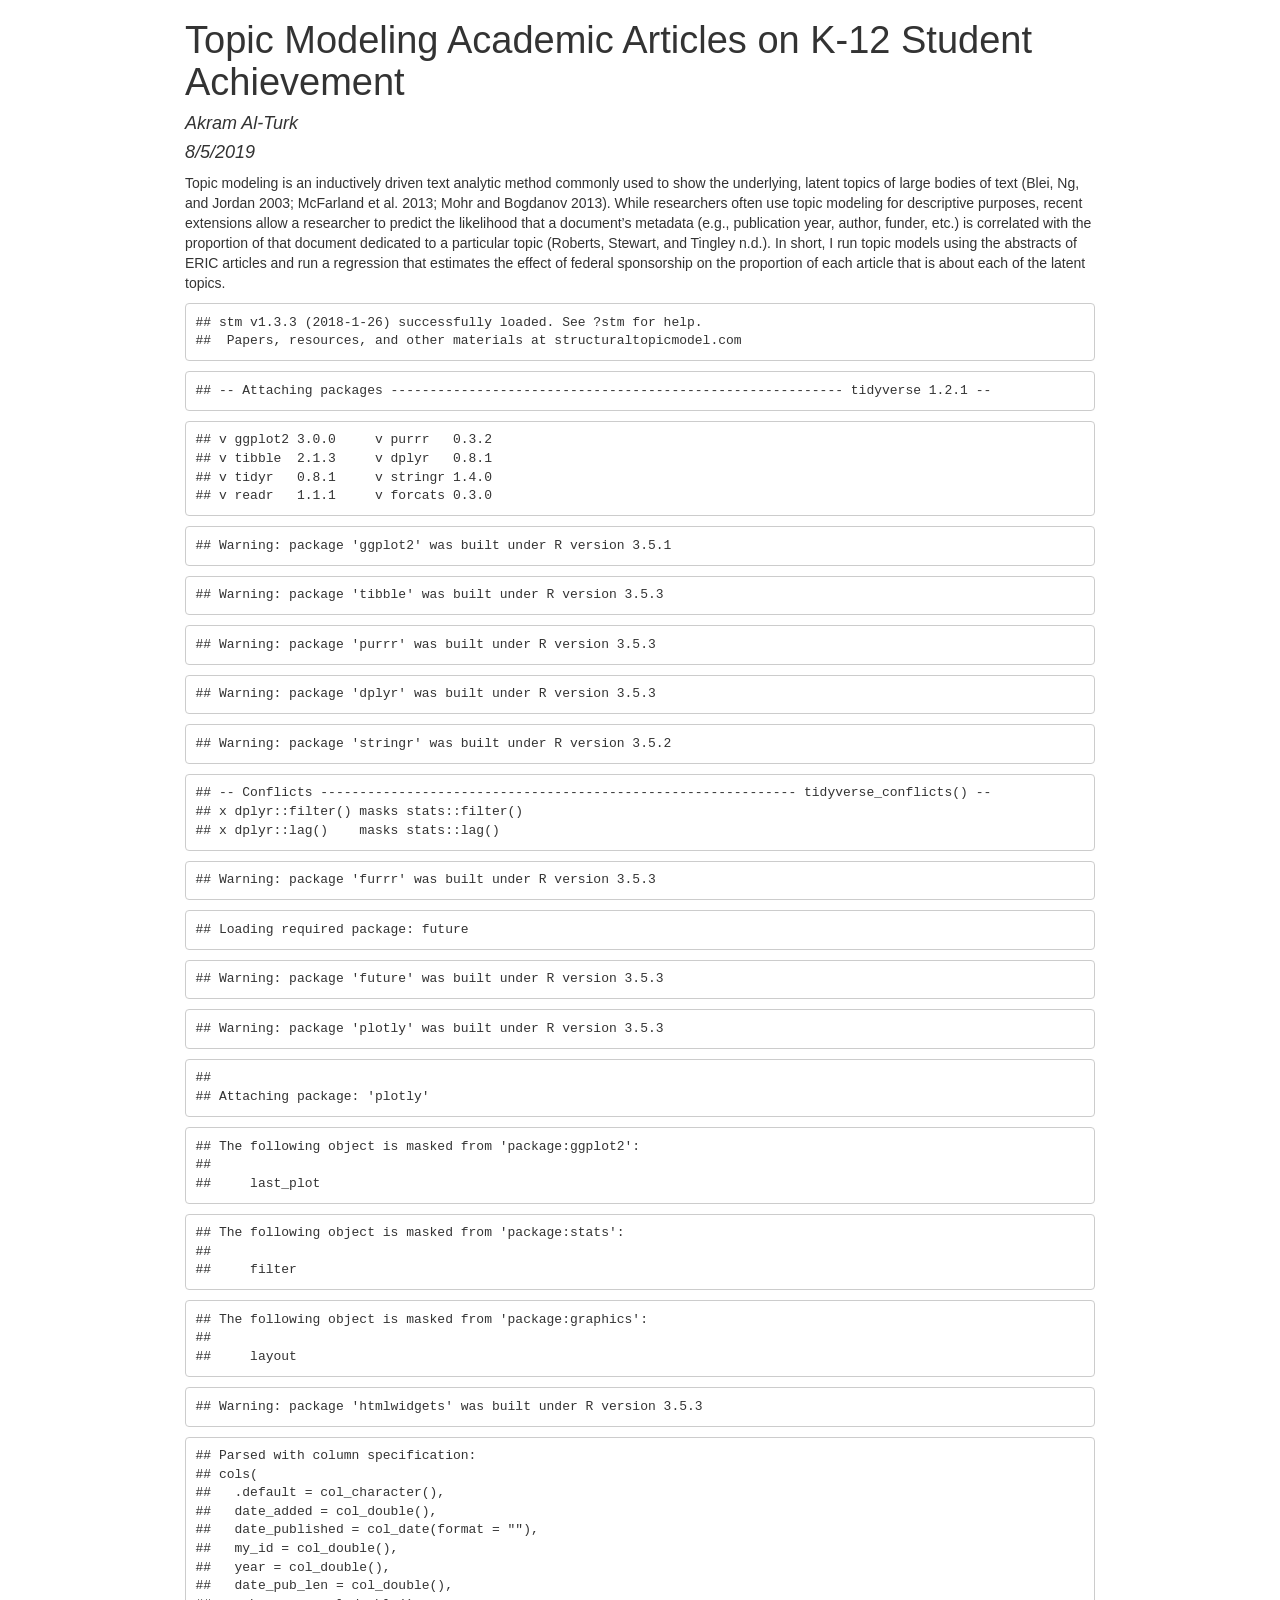
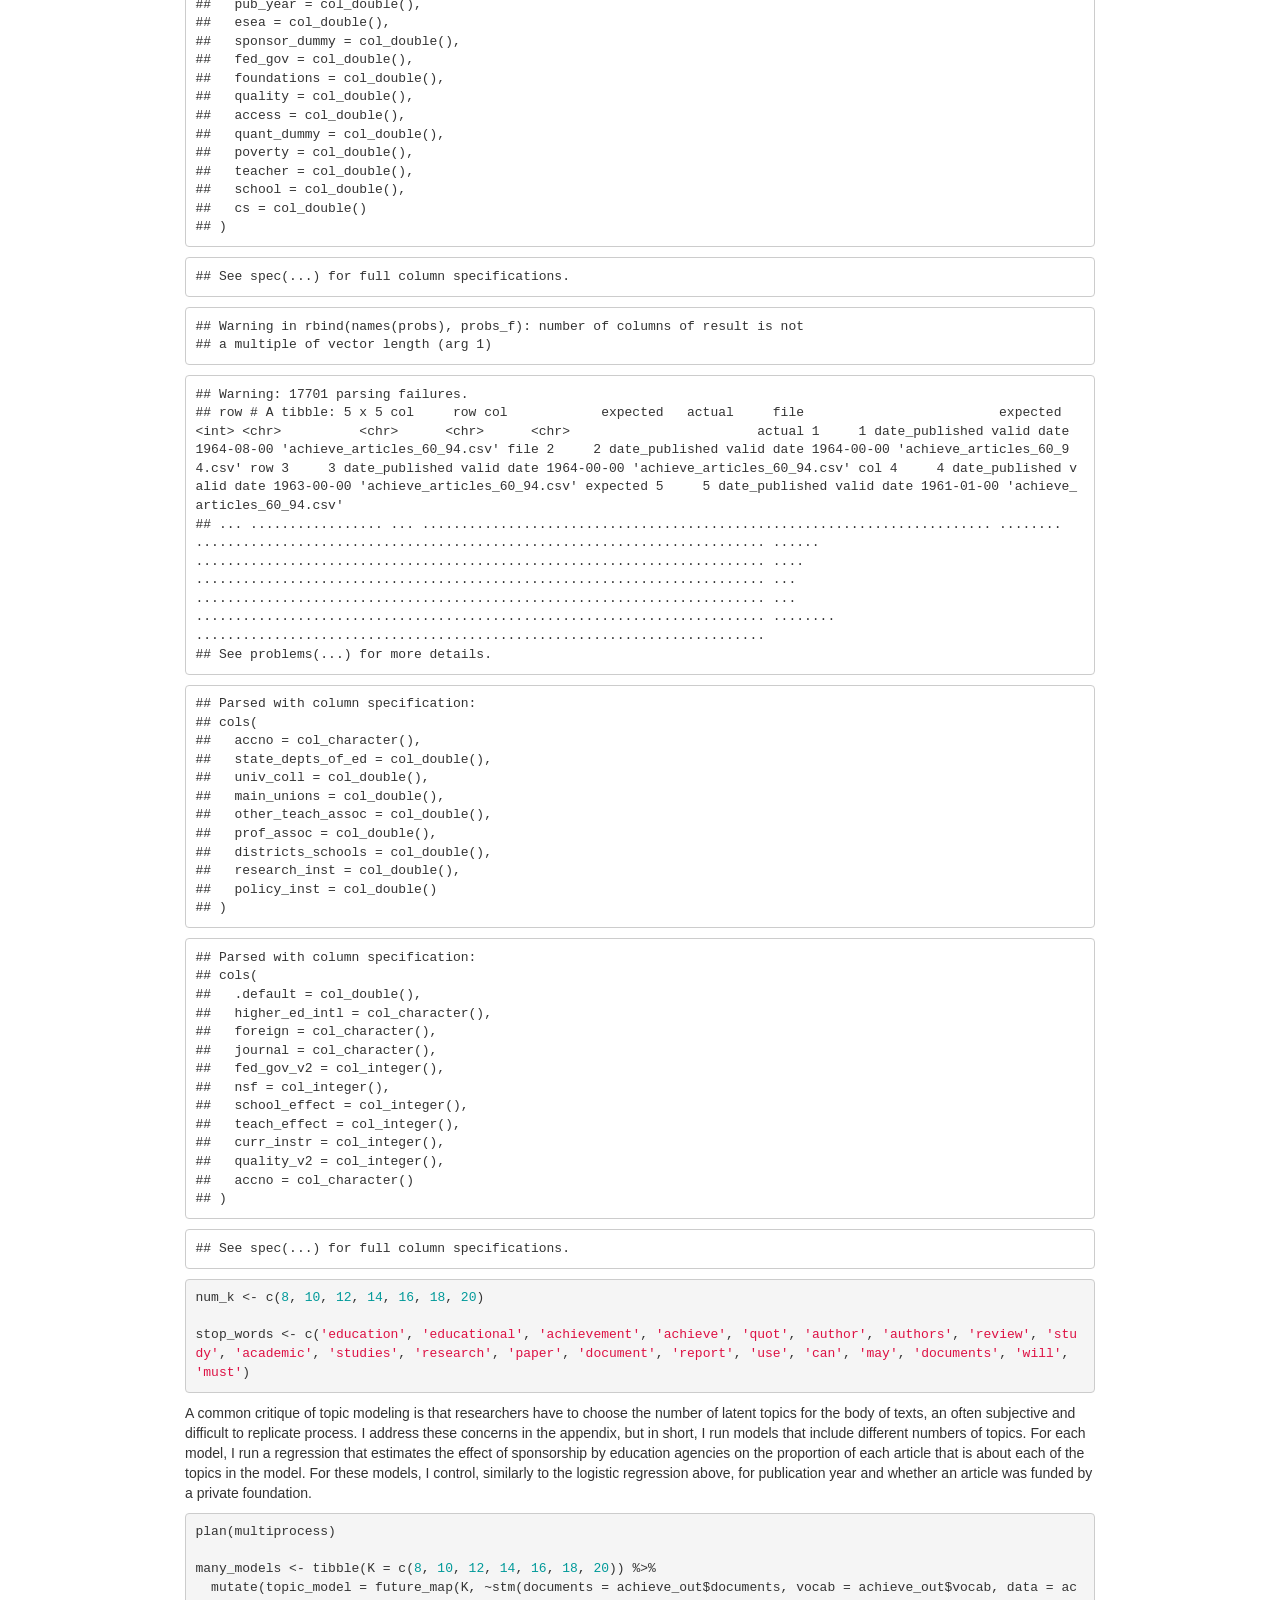
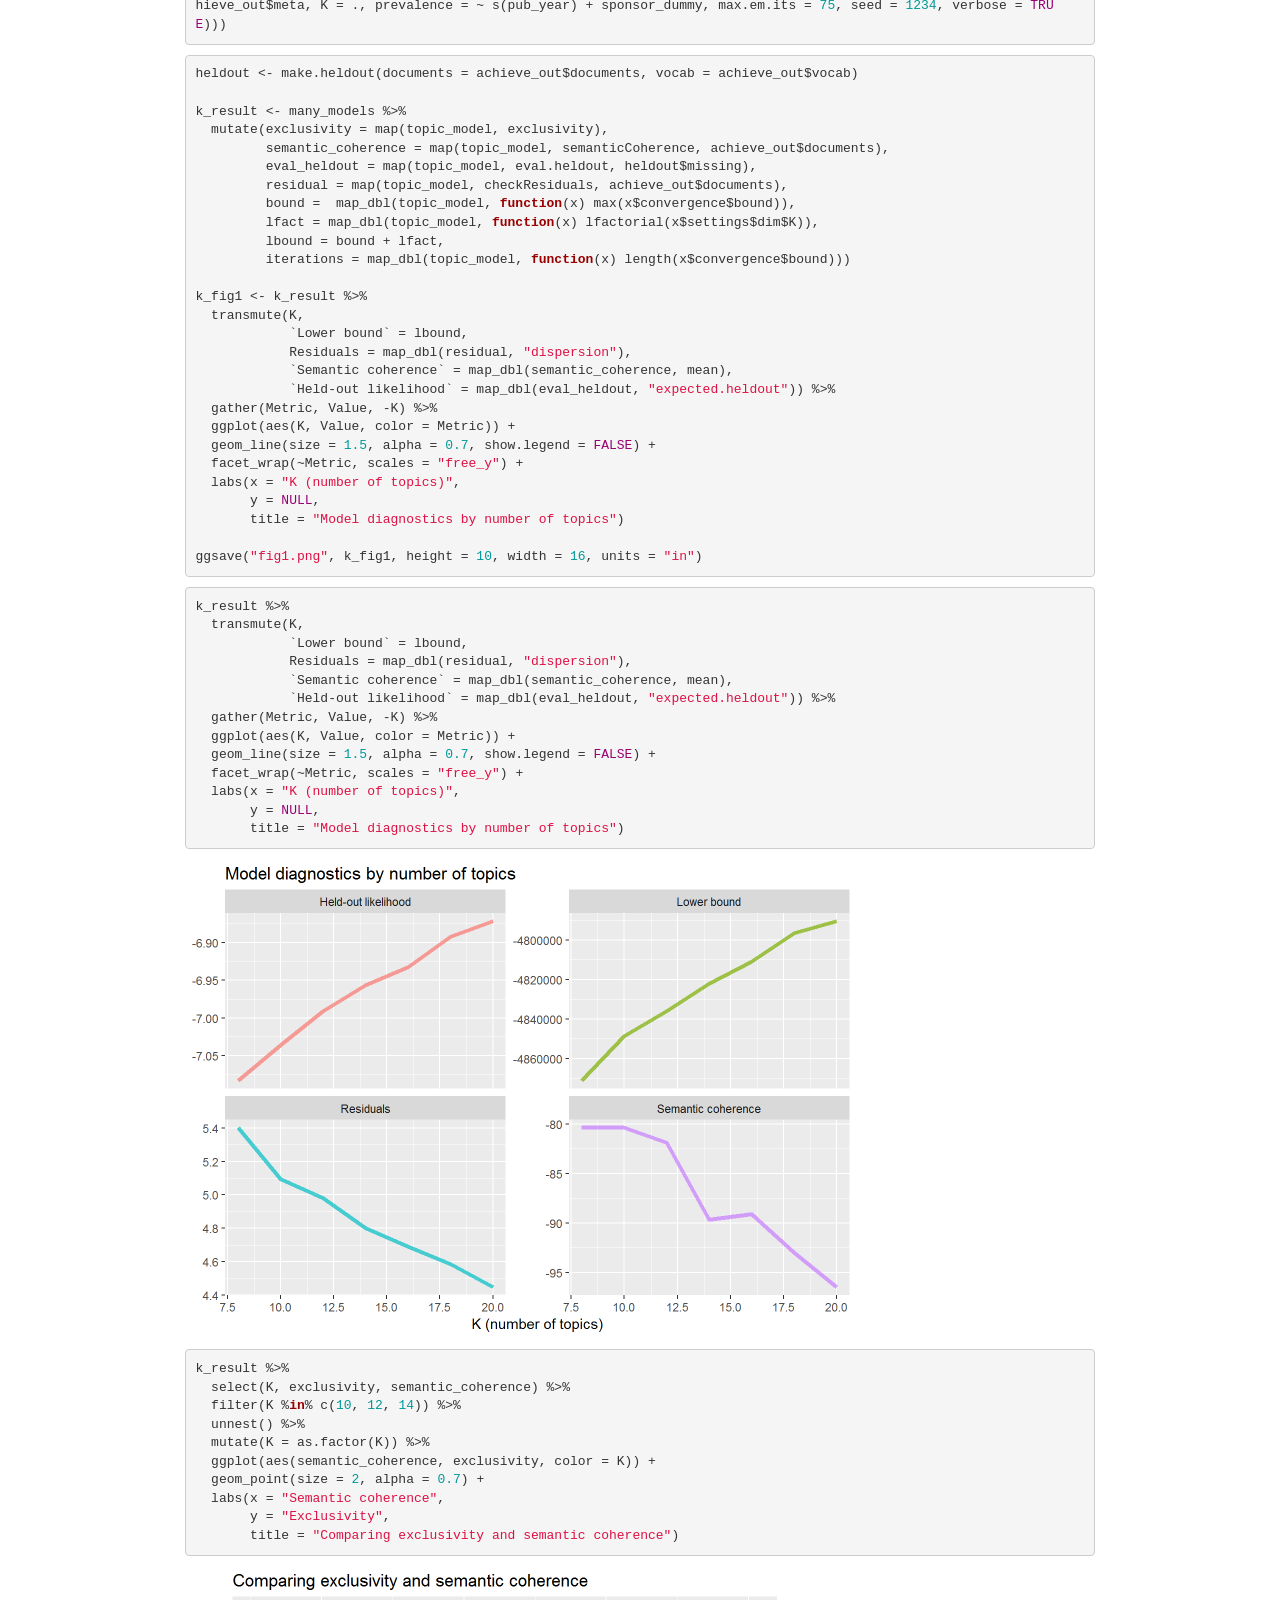
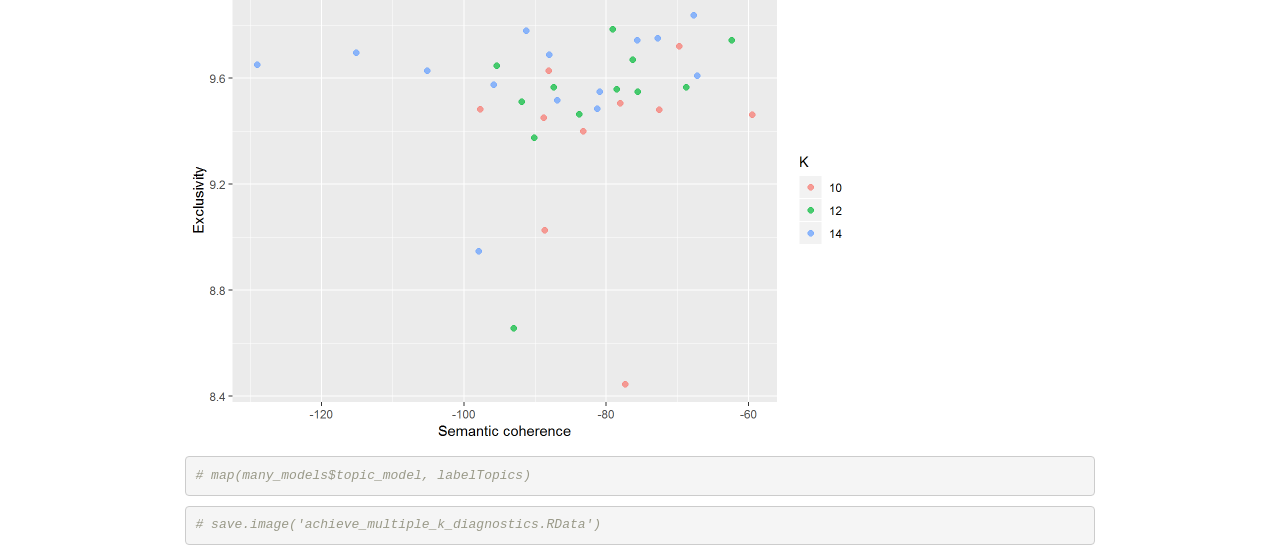
==== commit 5de966b9: "edit post" ====
--- a/content/post/eric-topic-models/index.html
+++ b/content/post/eric-topic-models/index.html
@@ -379,7 +379,7 @@
 <p>Topic modeling is an inductively driven text analytic method commonly used to show the underlying, latent topics of large bodies of text (Blei, Ng, and Jordan 2003; McFarland et al. 2013; Mohr and Bogdanov 2013). While researchers often use topic modeling for descriptive purposes, recent extensions allow a researcher to predict the likelihood that a document’s metadata (e.g., publication year, author, funder, etc.) is correlated with the proportion of that document dedicated to a particular topic (Roberts, Stewart, and Tingley n.d.). In short, I run topic models using the abstracts of ERIC articles and run a regression that estimates the effect of federal sponsorship on the proportion of each article that is about each of the latent topics.</p>
 <pre><code>## stm v1.3.3 (2018-1-26) successfully loaded. See ?stm for help. 
 ##  Papers, resources, and other materials at structuraltopicmodel.com</code></pre>
-<pre><code>## -- Attaching packages ------------------------------- tidyverse 1.2.1 --</code></pre>
+<pre><code>## -- Attaching packages ---------------------------------------------------------- tidyverse 1.2.1 --</code></pre>
 <pre><code>## v ggplot2 3.0.0     v purrr   0.3.2
 ## v tibble  2.1.3     v dplyr   0.8.1
 ## v tidyr   0.8.1     v stringr 1.4.0
@@ -389,7 +389,7 @@
 <pre><code>## Warning: package &#39;purrr&#39; was built under R version 3.5.3</code></pre>
 <pre><code>## Warning: package &#39;dplyr&#39; was built under R version 3.5.3</code></pre>
 <pre><code>## Warning: package &#39;stringr&#39; was built under R version 3.5.2</code></pre>
-<pre><code>## -- Conflicts ---------------------------------- tidyverse_conflicts() --
+<pre><code>## -- Conflicts ------------------------------------------------------------- tidyverse_conflicts() --
 ## x dplyr::filter() masks stats::filter()
 ## x dplyr::lag()    masks stats::lag()</code></pre>
 <pre><code>## Warning: package &#39;furrr&#39; was built under R version 3.5.3</code></pre>
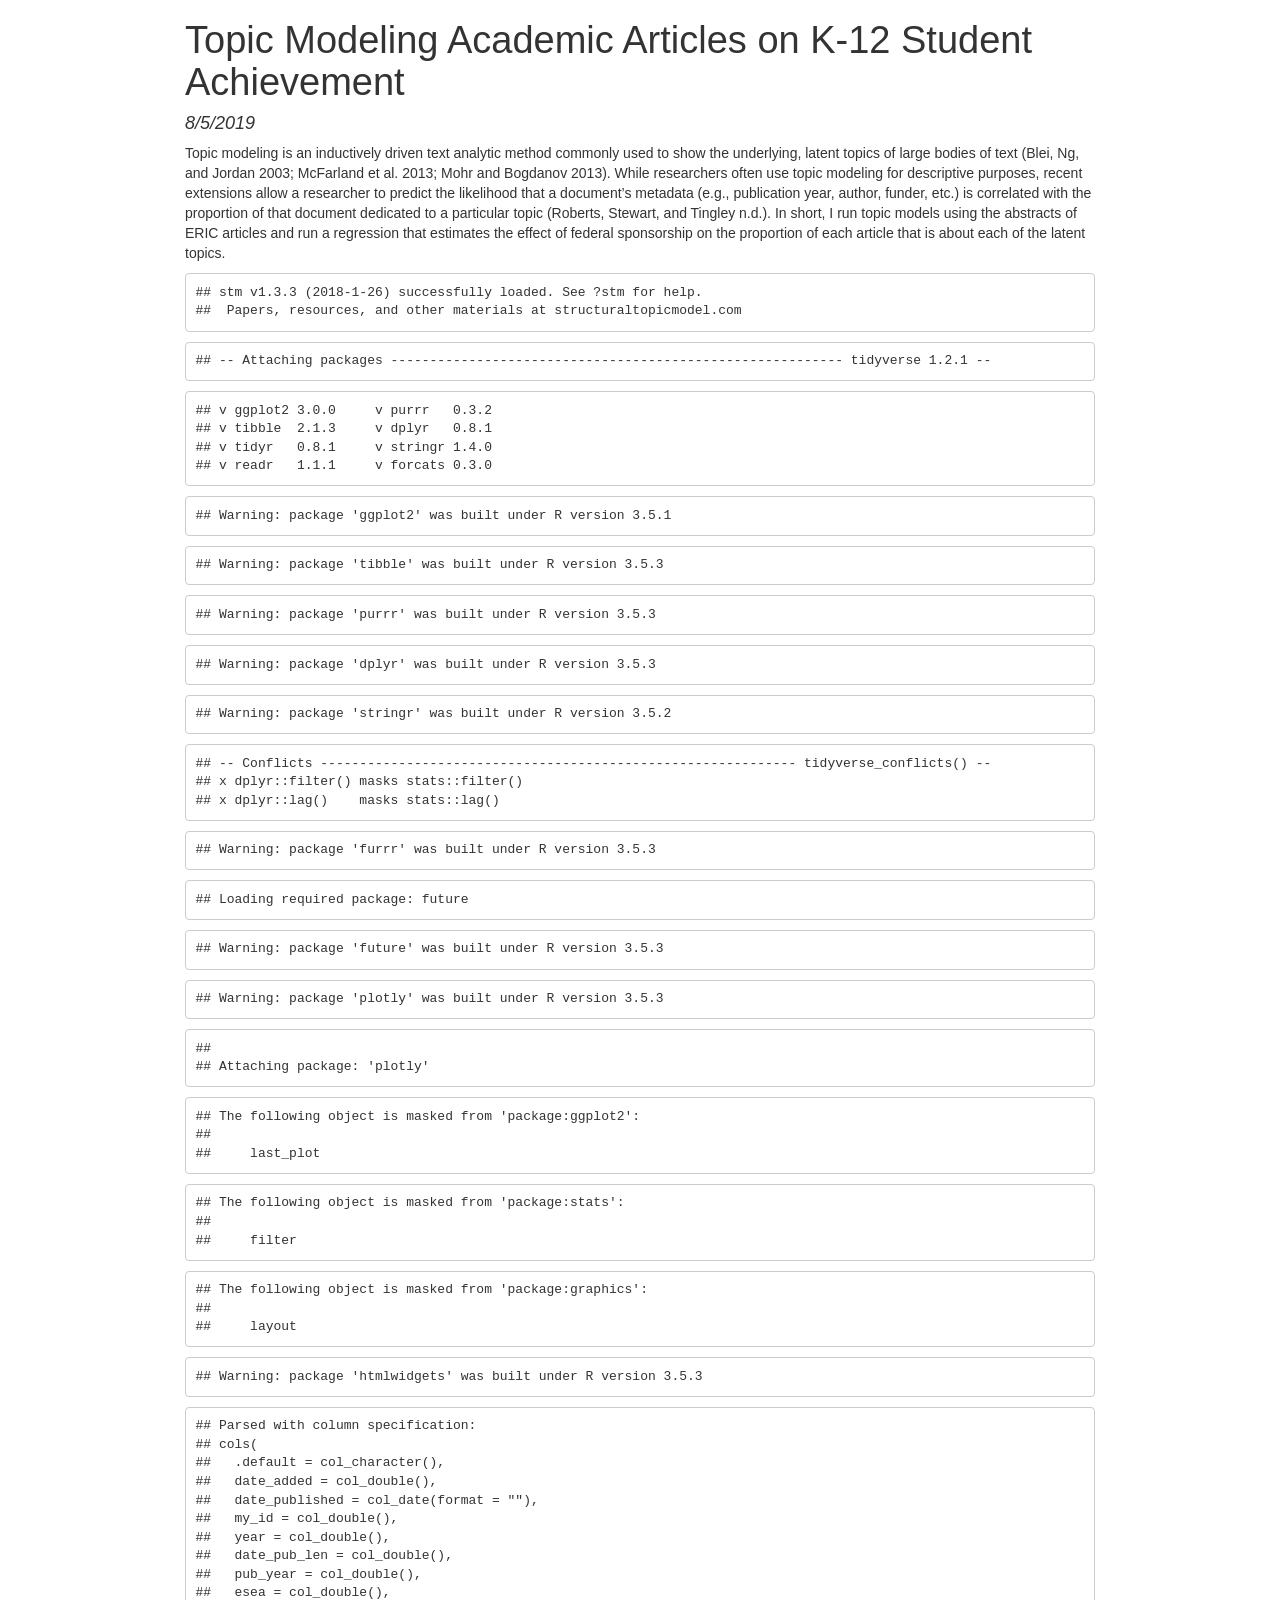
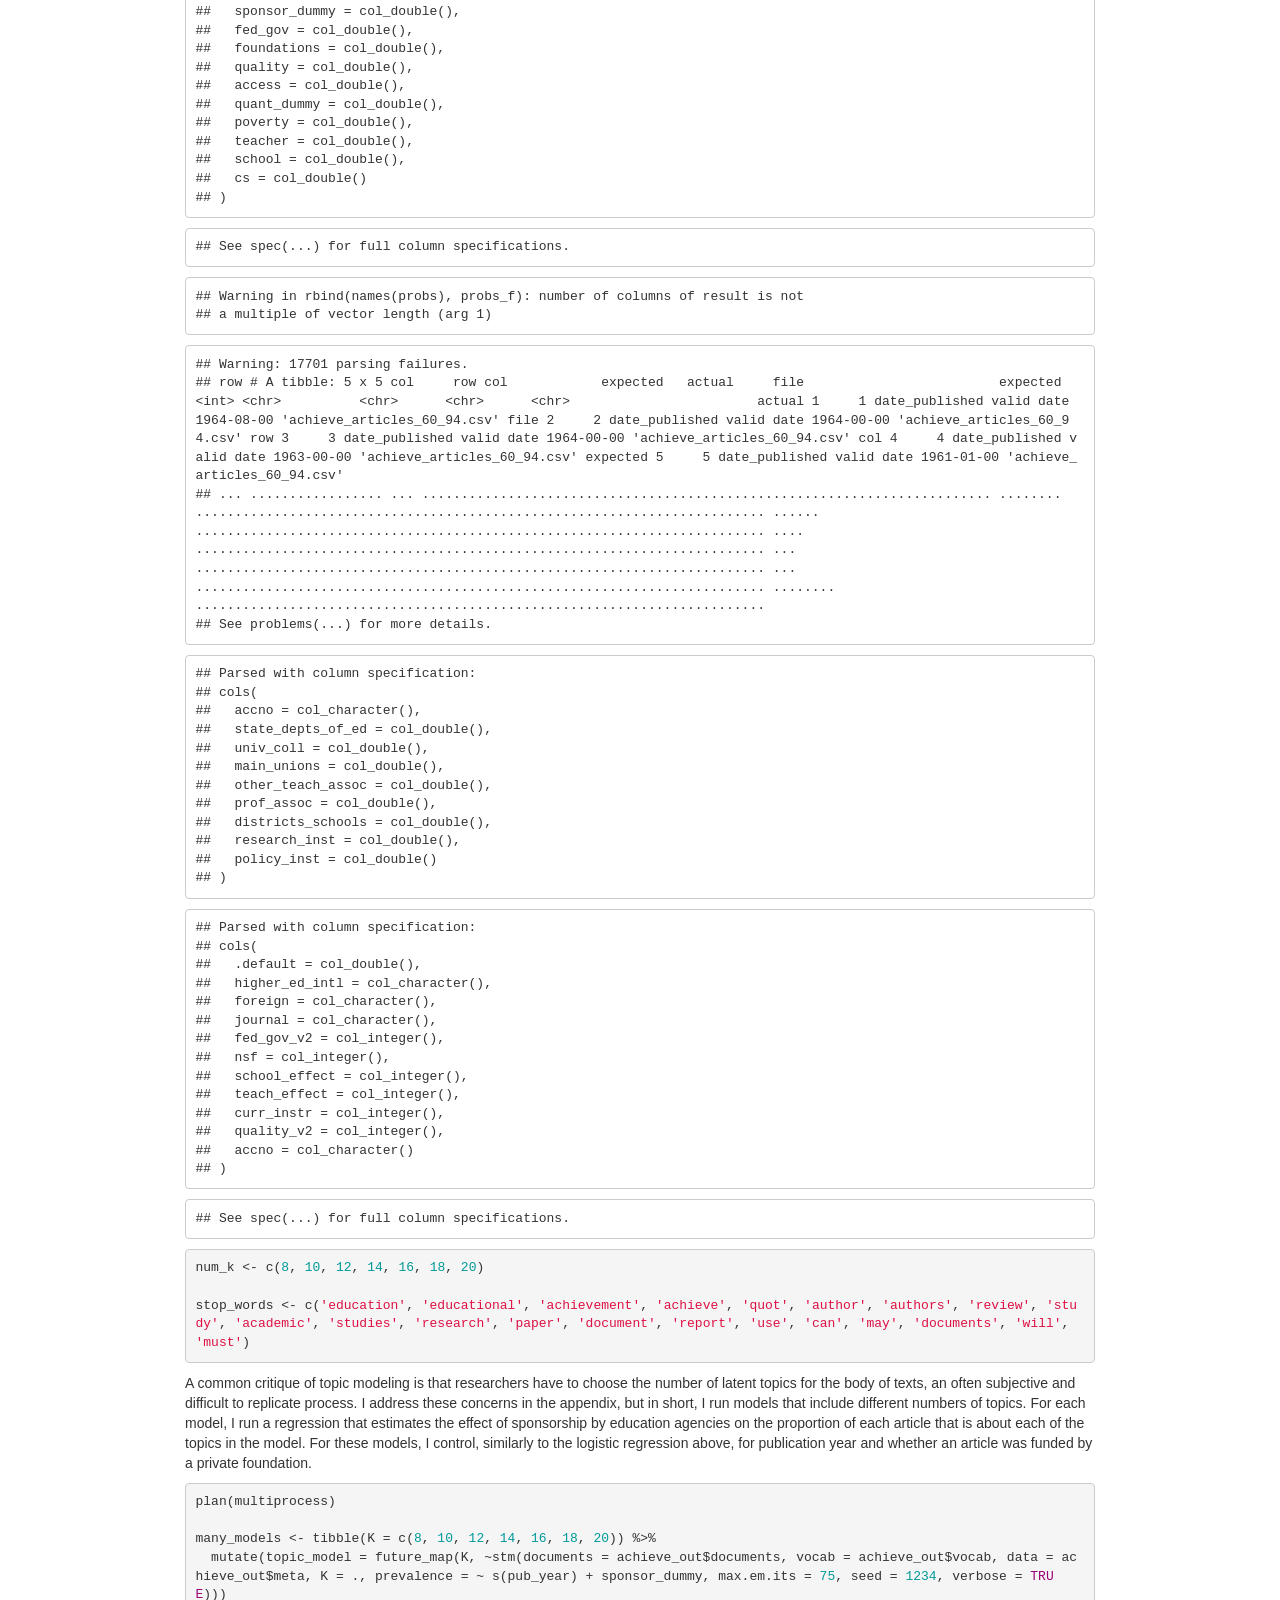
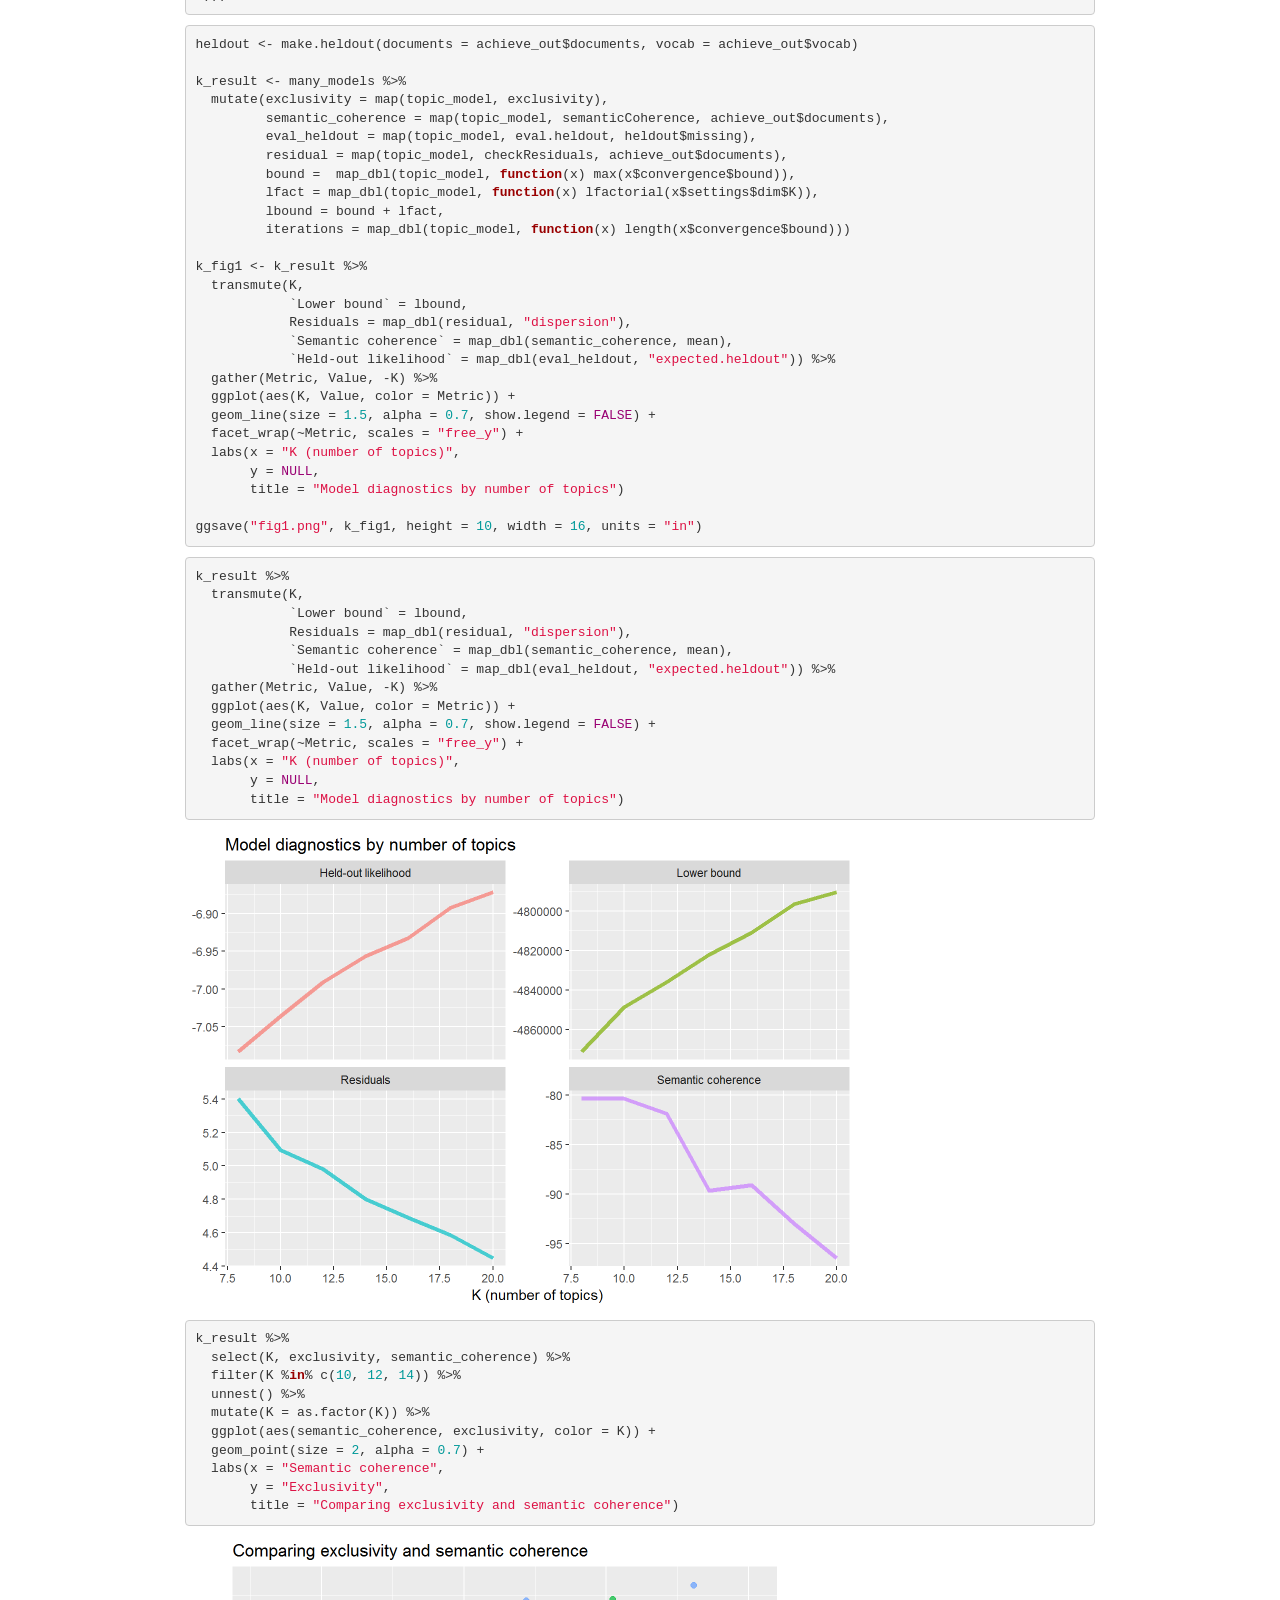
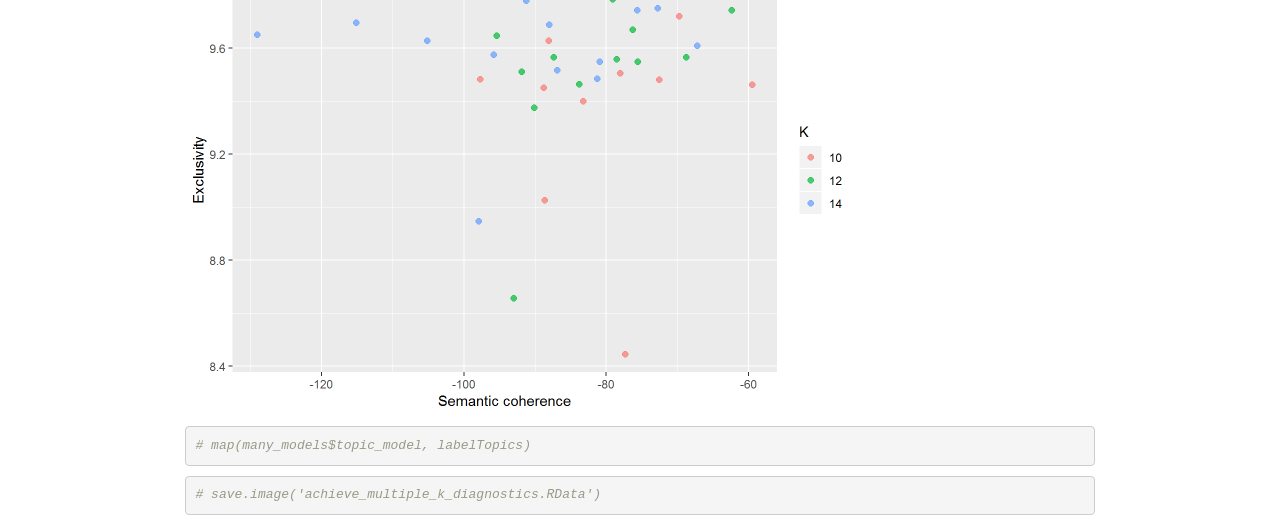
==== commit 98986cbc: "edit post" ====
--- a/content/post/eric-topic-models/index.html
+++ b/content/post/eric-topic-models/index.html
@@ -9,7 +9,6 @@
 <meta name="generator" content="pandoc" />
 
 
-<meta name="author" content="Akram Al-Turk" />
 
 
 <title>Topic Modeling Academic Articles on K-12 Student Achievement</title>
@@ -370,7 +369,6 @@
 
 
 <h1 class="title toc-ignore">Topic Modeling Academic Articles on K-12 Student Achievement</h1>
-<h4 class="author"><em>Akram Al-Turk</em></h4>
 <h4 class="date"><em>8/5/2019</em></h4>
 
 </div>
